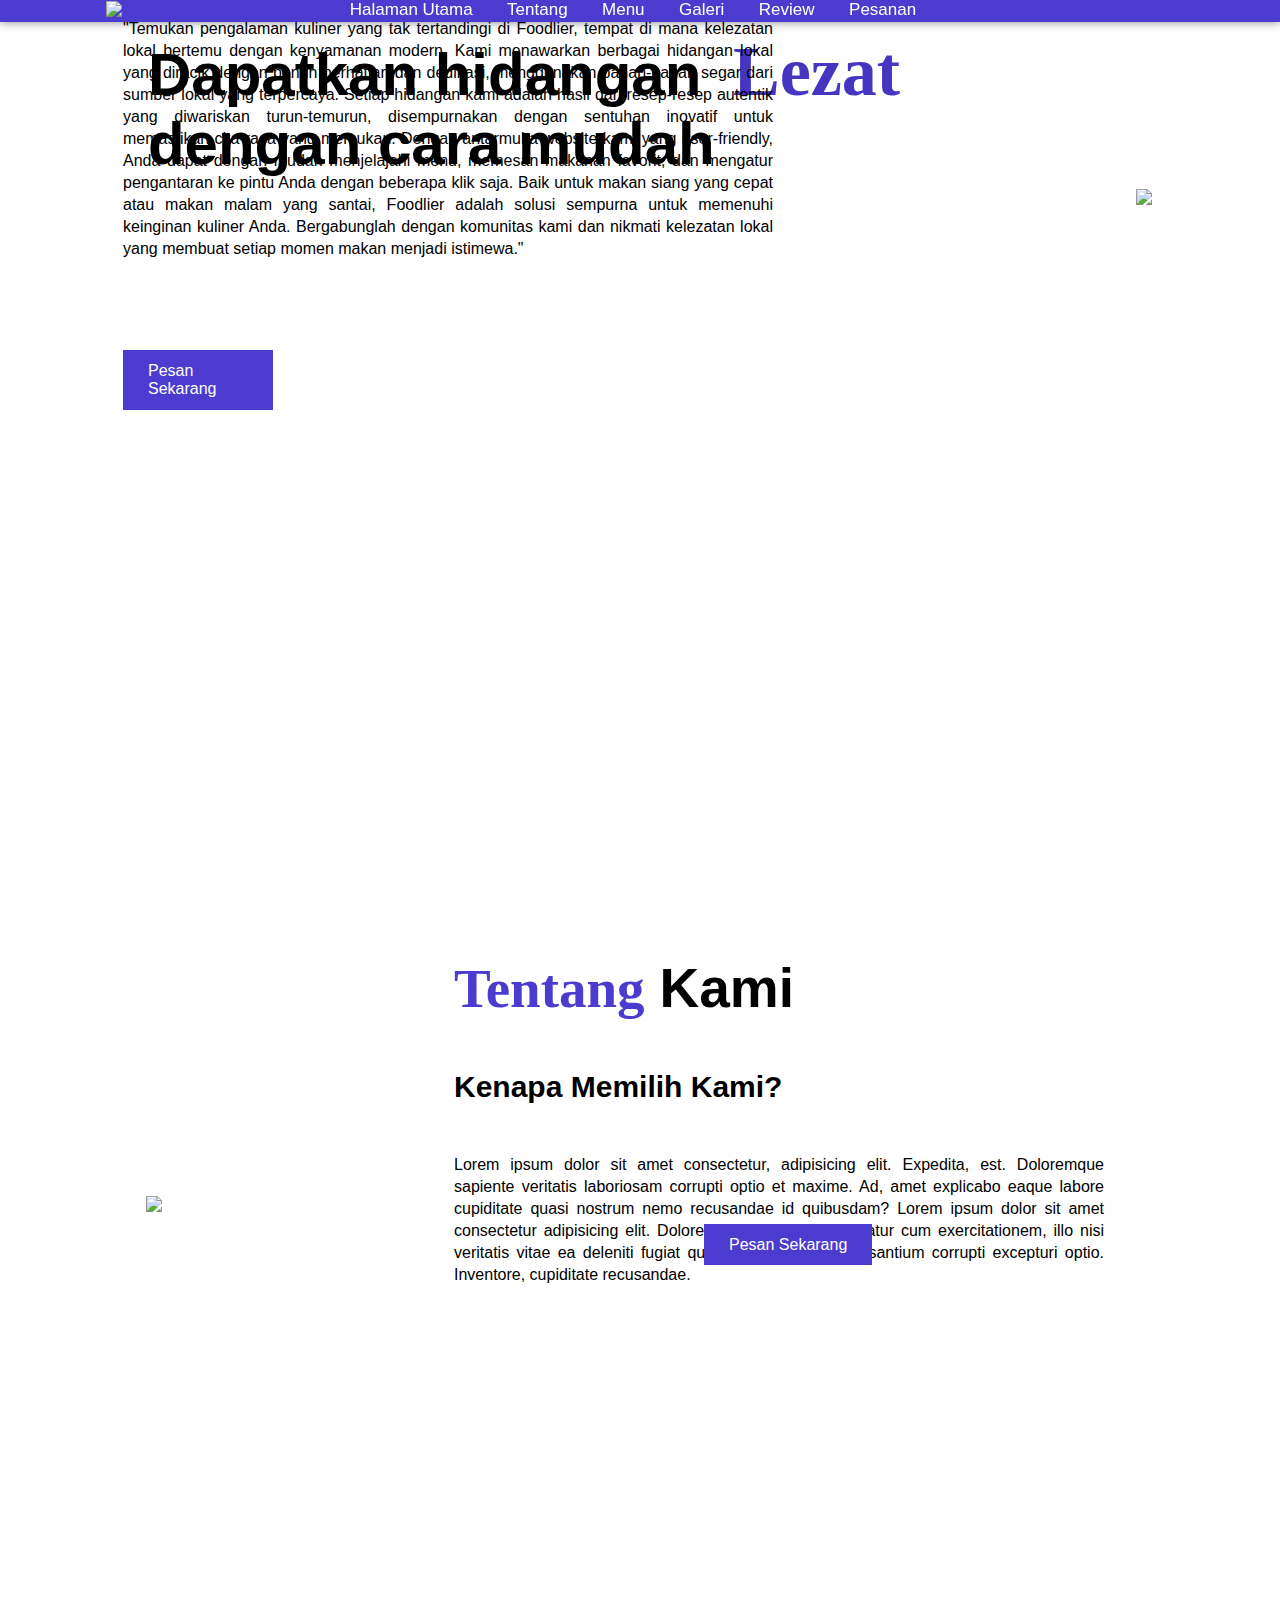
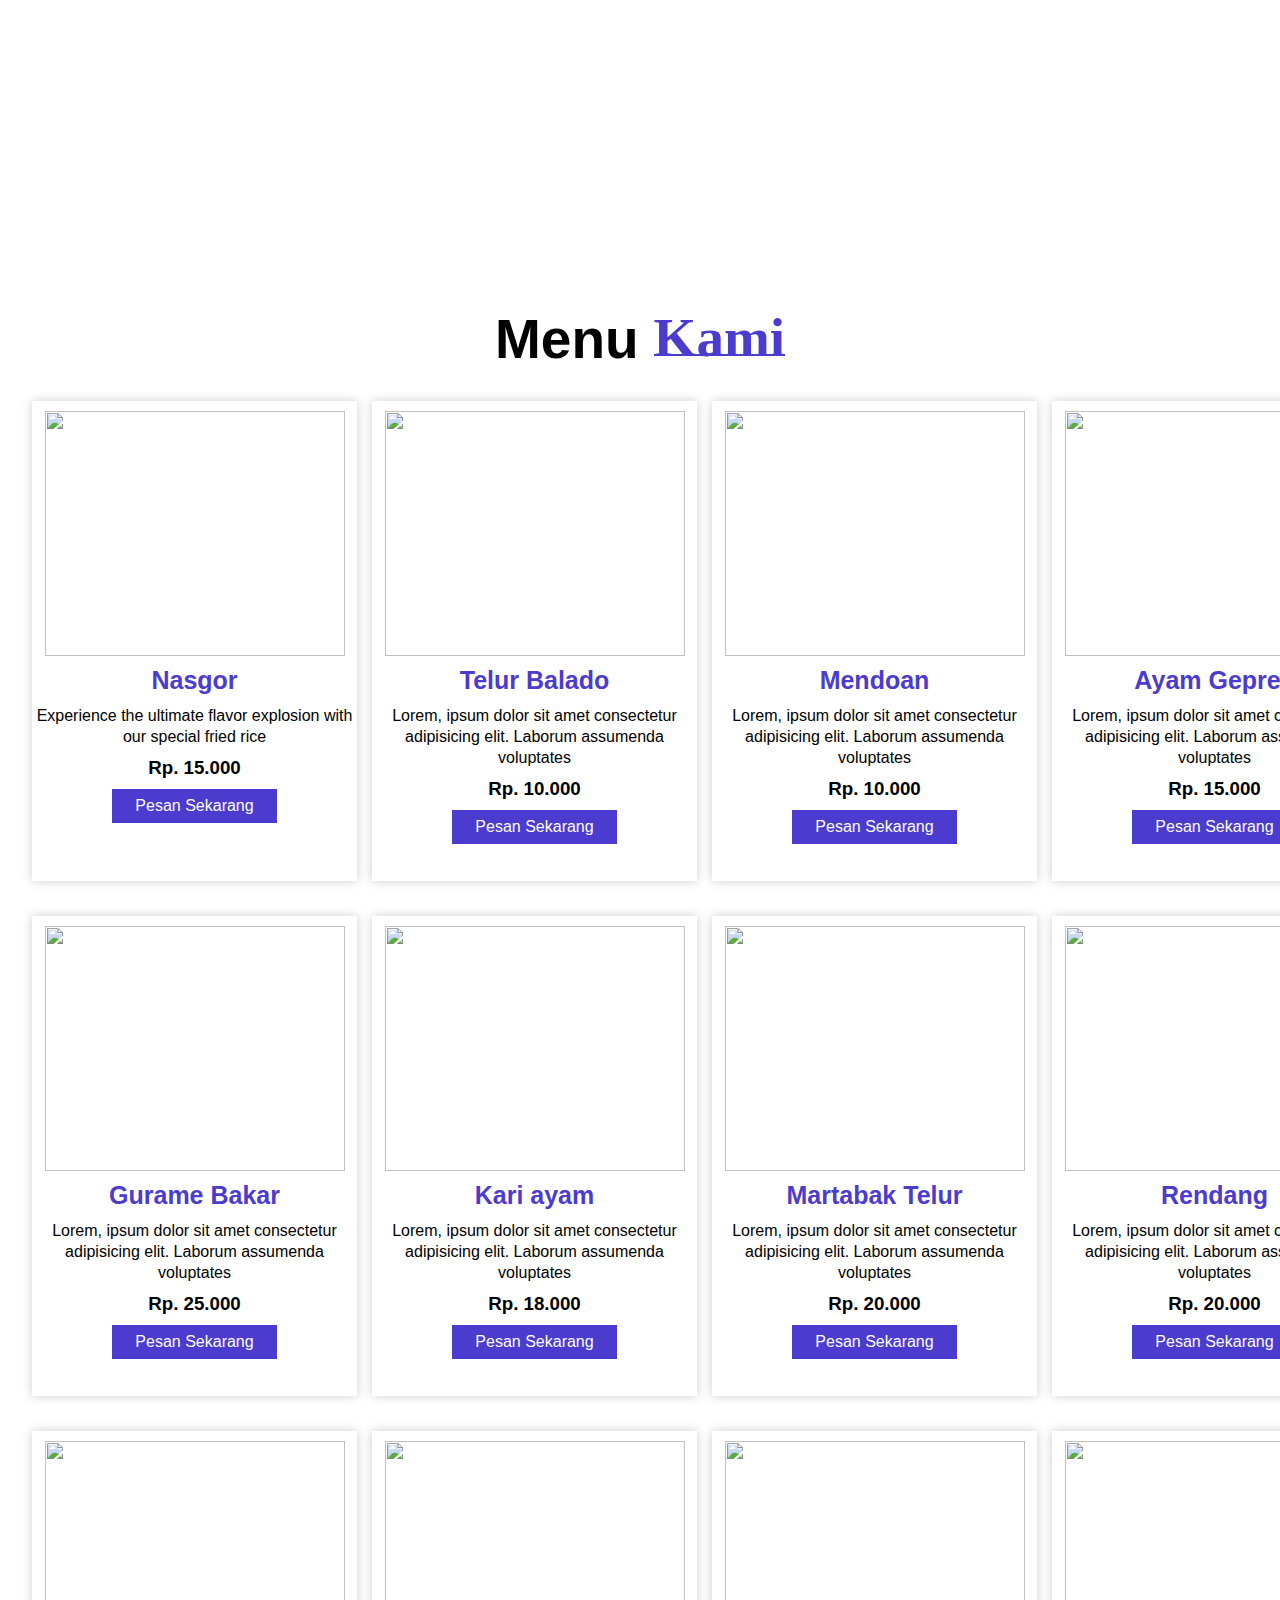
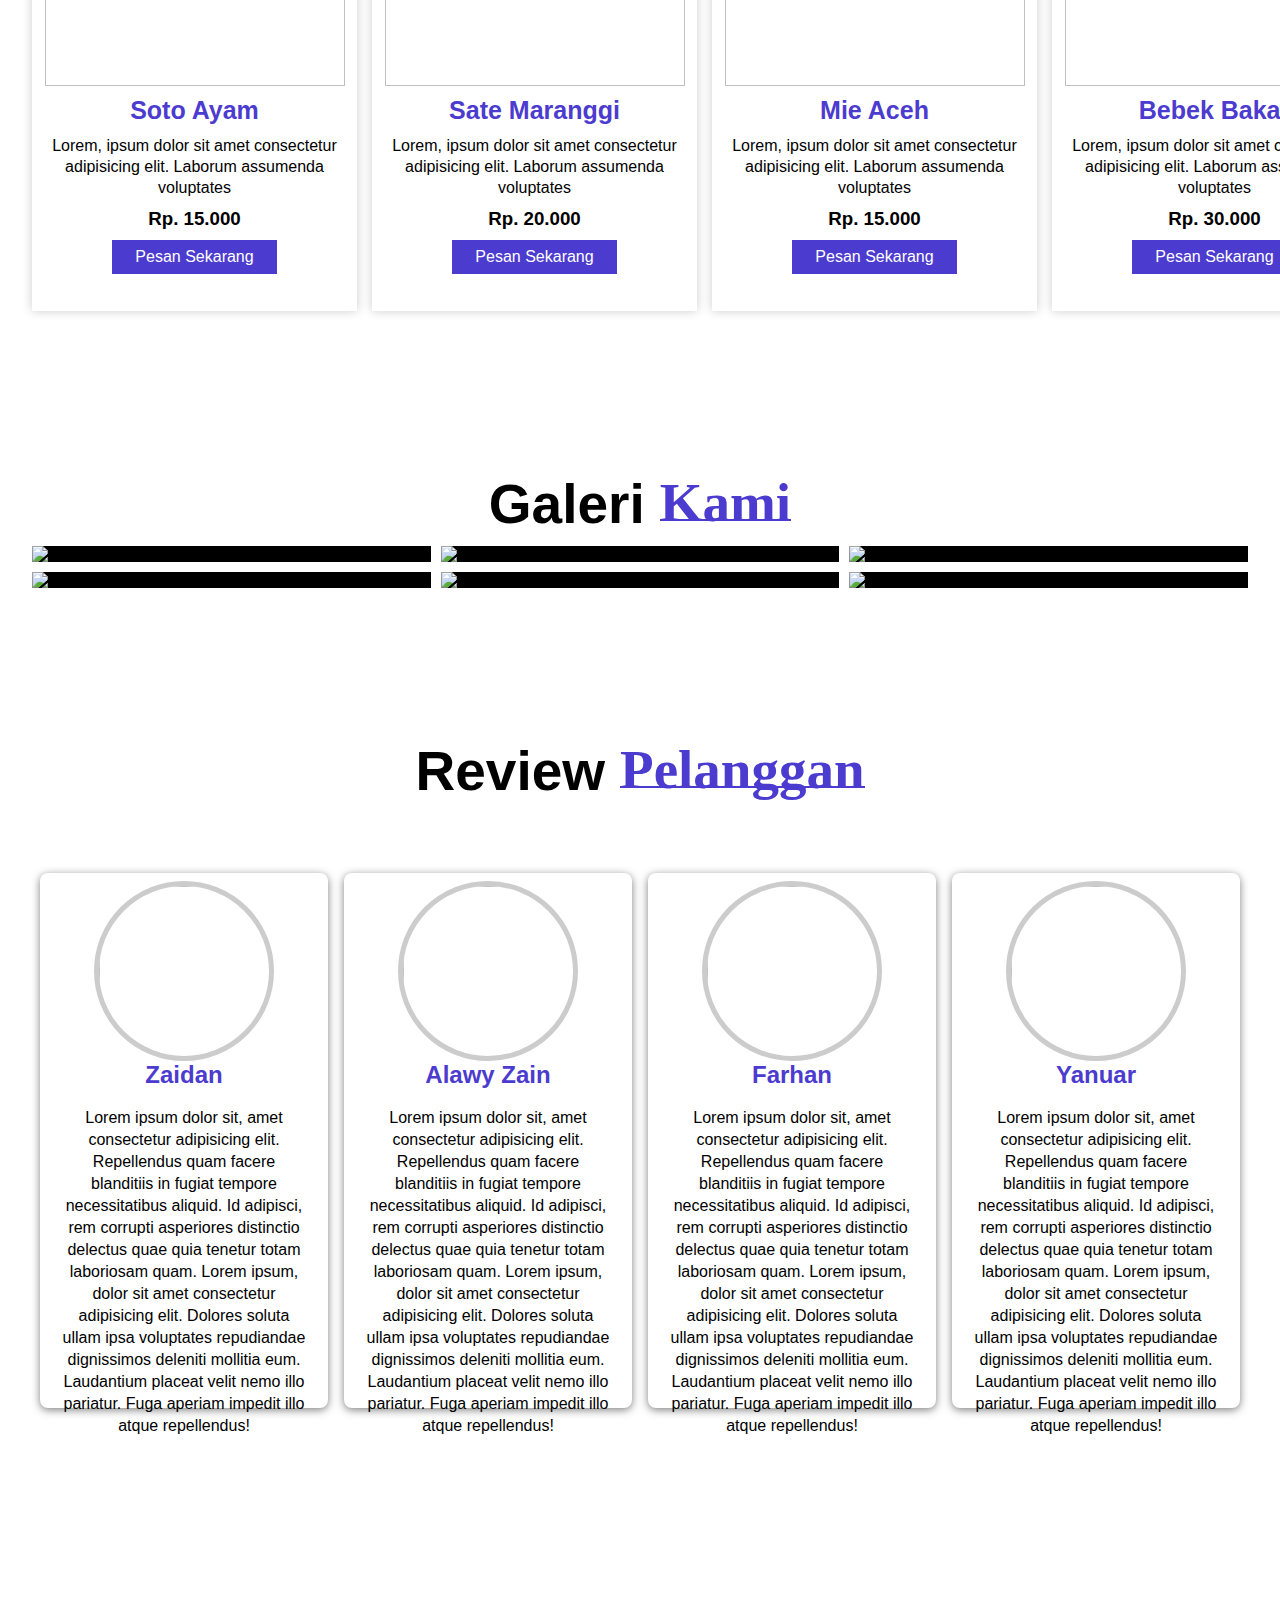
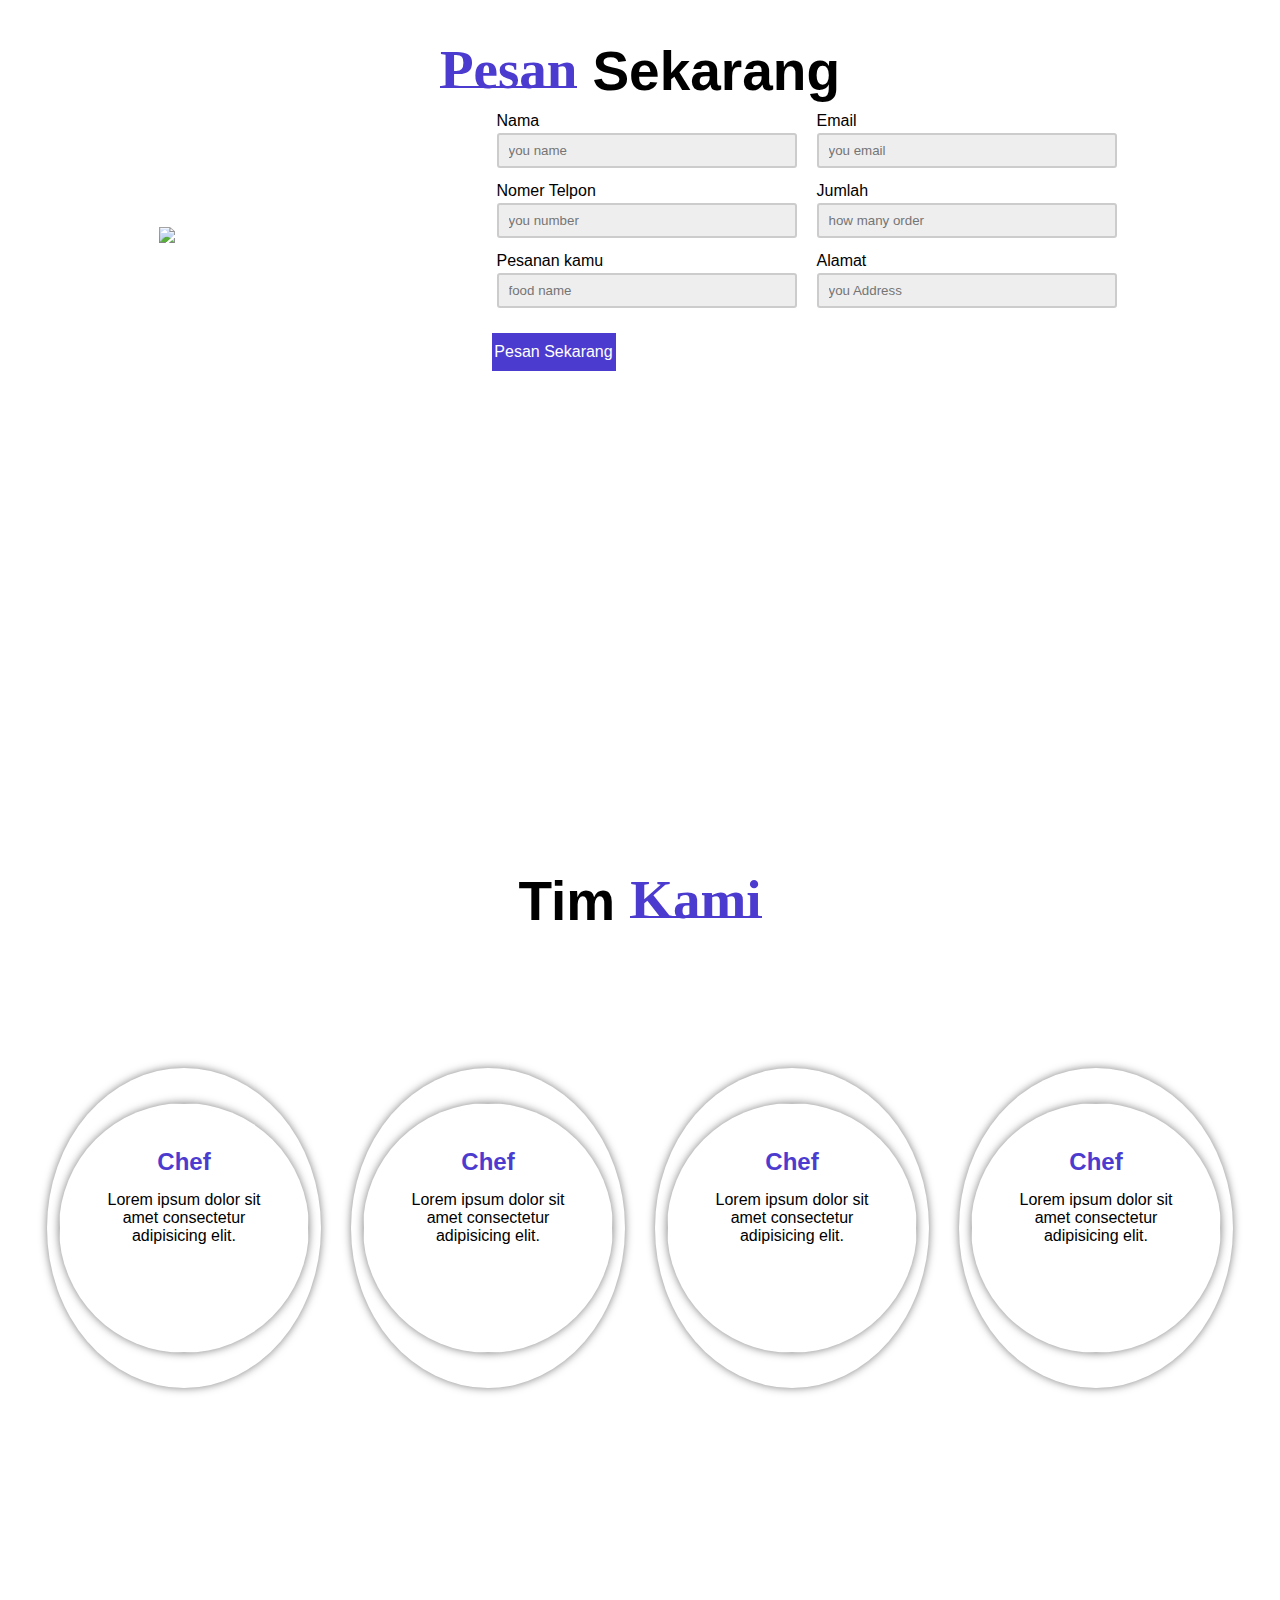
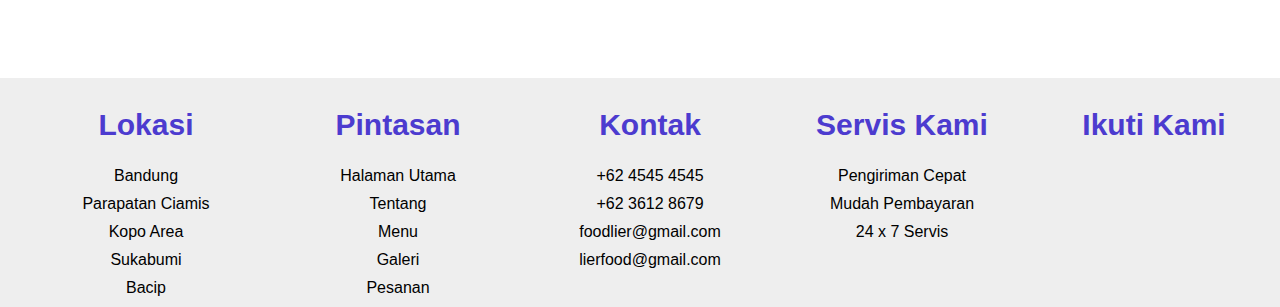
==== index.html @ bb73c59e "Update index.html" ====
<!DOCTYPE html>
<html lang="en">
<head>
    <meta charset="UTF-8">
    <meta http-equiv="X-UA-Compatible" content="IE=edge">
    <meta name="viewport" content="width=device-width, initial-scale=1.0">
    <title>Food Website</title>
    <link rel="stylesheet" href="style.css">
    <link rel="stylesheet" href="https://cdnjs.cloudflare.com/ajax/libs/font-awesome/6.1.1/css/all.min.css" integrity="sha512-KfkfwYDsLkIlwQp6LFnl8zNdLGxu9YAA1QvwINks4PhcElQSvqcyVLLD9aMhXd13uQjoXtEKNosOWaZqXgel0g==" crossorigin="anonymous" referrerpolicy="no-referrer" />
</head>
<body>

    <section id="Home">
        <nav>
            <div class="logo">
                <img src="image/logow.png">
            </div>

            <ul>
                <li><a href="#Home">Halaman Utama</a></li>
                <li><a href="#About">Tentang</a></li>
                <li><a href="#Menu">Menu</a></li>
                <li><a href="#Gallary">Galeri</a></li>
                <li><a href="#Review">Review</a></li>
                <li><a href="#Order">Pesanan</a></li>
            </ul>

            <div class="icon">
                <i class="fa-solid fa-magnifying-glass"></i>
                <i class="fa-solid fa-heart"></i>

                <a href="#">
                <i class="fa-solid fa-cart-shopping"></i>
                </a>
            </div>

        </nav>

        <div class="main">

            <div class="men_text">
                <h1>Dapatkan hidangan <span>Lezat</span><br>dengan cara mudah</h1>
            </div>

            <div class="main_image">
                <img src="image/gulai.png">
            </div>

        </div>

        <p>
            "Temukan pengalaman kuliner yang tak tertandingi di Foodlier, tempat di mana kelezatan lokal bertemu dengan kenyamanan modern. Kami menawarkan berbagai hidangan lokal yang diracik dengan penuh perhatian dan dedikasi, menggunakan bahan-bahan segar dari sumber lokal yang terpercaya. Setiap hidangan kami adalah hasil dari resep-resep autentik yang diwariskan turun-temurun, disempurnakan dengan sentuhan inovatif untuk memastikan cita rasa yang memukau. Dengan antarmuka website kami yang user-friendly, Anda dapat dengan mudah menjelajahi menu, memesan makanan favorit, dan mengatur pengantaran ke pintu Anda dengan beberapa klik saja. Baik untuk makan siang yang cepat atau makan malam yang santai, Foodlier adalah solusi sempurna untuk memenuhi keinginan kuliner Anda. Bergabunglah dengan komunitas kami dan nikmati kelezatan lokal yang membuat setiap momen makan menjadi istimewa."
        </p>

        <div class="main_btn">
            <a href="#Order">Pesan Sekarang</a>
            <i class="fa-solid fa-angle-right"></i>
        </div>

    </section>
    <br>
    <br>



    <!--About-->

    <div class="about" id="About">
        <div class="about_main">

            <div class="image">
                <img src="image/campurwow.png">
            </div>

            <div class="about_text">
                <h1><span>Tentang</span>Kami</h1>
                <h3>Kenapa Memilih Kami?</h3>
                <p>
                    Lorem ipsum dolor sit amet consectetur, adipisicing elit. Expedita, est. Doloremque 
                    sapiente veritatis laboriosam corrupti optio et maxime. Ad, amet explicabo eaque labore 
                    cupiditate quasi nostrum nemo recusandae id quibusdam? Lorem ipsum dolor sit amet 
                    consectetur adipisicing elit. Doloremque ab, dolores pariatur cum exercitationem, illo nisi 
                    veritatis vitae ea deleniti fugiat quisquam tempora, accusantium corrupti excepturi optio. 
                    Inventore, cupiditate recusandae.
                </p>
            </div>

        </div>

        <a href="#Order" class="about_btn">Pesan Sekarang</a>

    </div>



    <!--Menu-->

    <div class="menu" id="Menu">
        <h1>Menu<span>Kami</span></h1>

        <div class="menu_box">
            <div class="menu_card">

                <div class="menu_image">
                    <img src="image/nasgowr.jpg">
                </div>

                <div class="small_card">
                    <i class="fa-solid fa-heart"></i>
                </div>

                <div class="menu_info">
                    <h2>Nasgor</h2>
                    <p>
                        Experience the ultimate flavor explosion with our special fried rice 
                    </p>
                    <h3>Rp. 15.000</h3>
                    <div class="menu_icon">
                        <i class="fa-solid fa-star"></i>
                        <i class="fa-solid fa-star"></i>
                        <i class="fa-solid fa-star"></i>
                        <i class="fa-solid fa-star"></i>
                        <i class="fa-solid fa-star-half-stroke"></i>
                    </div>
                    <a href="#Order" class="menu_btn">Pesan Sekarang</a>
                </div>

            </div> 
            
            <div class="menu_card">

                <div class="menu_image">
                    <img src="image/telurbalado.jpg">
                </div>

                <div class="small_card">
                    <i class="fa-solid fa-heart"></i>
                </div>

                <div class="menu_info">
                    <h2>Telur Balado</h2>
                    <p>
                        Lorem, ipsum dolor sit amet consectetur adipisicing elit. Laborum assumenda voluptates
                    </p>
                    <h3>Rp. 10.000</h3>
                    <div class="menu_icon">
                        <i class="fa-solid fa-star"></i>
                        <i class="fa-solid fa-star"></i>
                        <i class="fa-solid fa-star"></i>
                        <i class="fa-solid fa-star"></i>
                        <i class="fa-solid fa-star-half-stroke"></i>
                    </div>
                    <a href="#Order" class="menu_btn">Pesan Sekarang</a>
                </div>

            </div> 

            <div class="menu_card">

                <div class="menu_image">
                    <img src="image/tempemendoan.jpg">
                </div>

                <div class="small_card">
                    <i class="fa-solid fa-heart"></i>
                </div>

                <div class="menu_info">
                    <h2>Mendoan</h2>
                    <p>
                        Lorem, ipsum dolor sit amet consectetur adipisicing elit. Laborum assumenda voluptates
                    </p>
                    <h3>Rp. 10.000</h3>
                    <div class="menu_icon">
                        <i class="fa-solid fa-star"></i>
                        <i class="fa-solid fa-star"></i>
                        <i class="fa-solid fa-star"></i>
                        <i class="fa-solid fa-star"></i>
                        <i class="fa-solid fa-star-half-stroke"></i>
                    </div>
                    <a href="#Order" class="menu_btn">Pesan Sekarang</a>
                </div>

            </div> 

            <div class="menu_card">

                <div class="menu_image">
                    <img src="image/ayamgeprek.jpg">
                </div>

                <div class="small_card">
                    <i class="fa-solid fa-heart"></i>
                </div>

                <div class="menu_info">
                    <h2>Ayam Geprek</h2>
                    <p>
                        Lorem, ipsum dolor sit amet consectetur adipisicing elit. Laborum assumenda voluptates
                    </p>
                    <h3>Rp. 15.000</h3>
                    <div class="menu_icon">
                        <i class="fa-solid fa-star"></i>
                        <i class="fa-solid fa-star"></i>
                        <i class="fa-solid fa-star"></i>
                        <i class="fa-solid fa-star"></i>
                        <i class="fa-solid fa-star-half-stroke"></i>
                    </div>
                    <a href="#Order" class="menu_btn">Pesan Sekarang</a>
                </div>

            </div> 

            <div class="menu_card">

                <div class="menu_image">
                    <img src="image/guramebakar.jpg">
                </div>

                <div class="small_card">
                    <i class="fa-solid fa-heart"></i>
                </div>

                <div class="menu_info">
                    <h2>Gurame Bakar</h2>
                    <p>
                        Lorem, ipsum dolor sit amet consectetur adipisicing elit. Laborum assumenda voluptates
                    </p>
                    <h3>Rp. 25.000</h3>
                    <div class="menu_icon">
                        <i class="fa-solid fa-star"></i>
                        <i class="fa-solid fa-star"></i>
                        <i class="fa-solid fa-star"></i>
                        <i class="fa-solid fa-star"></i>
                        <i class="fa-solid fa-star-half-stroke"></i>
                    </div>
                    <a href="#Order" class="menu_btn">Pesan Sekarang</a>
                </div>

            </div> 

            <div class="menu_card">

                <div class="menu_image">
                    <img src="image/kariayam.jpg">
                </div>

                <div class="small_card">
                    <i class="fa-solid fa-heart"></i>
                </div>

                <div class="menu_info">
                    <h2>Kari ayam</h2>
                    <p>
                        Lorem, ipsum dolor sit amet consectetur adipisicing elit. Laborum assumenda voluptates
                    </p>
                    <h3>Rp. 18.000</h3>
                    <div class="menu_icon">
                        <i class="fa-solid fa-star"></i>
                        <i class="fa-solid fa-star"></i>
                        <i class="fa-solid fa-star"></i>
                        <i class="fa-solid fa-star"></i>
                        <i class="fa-solid fa-star-half-stroke"></i>
                    </div>
                    <a href="#Order" class="menu_btn">Pesan Sekarang</a>
                </div>

            </div> 

            <div class="menu_card">

                <div class="menu_image">
                    <img src="image/martabaktelur.jpg">
                </div>

                <div class="small_card">
                    <i class="fa-solid fa-heart"></i>
                </div>

                <div class="menu_info">
                    <h2>Martabak Telur</h2>
                    <p>
                        Lorem, ipsum dolor sit amet consectetur adipisicing elit. Laborum assumenda voluptates
                    </p>
                    <h3>Rp. 20.000</h3>
                    <div class="menu_icon">
                        <i class="fa-solid fa-star"></i>
                        <i class="fa-solid fa-star"></i>
                        <i class="fa-solid fa-star"></i>
                        <i class="fa-solid fa-star"></i>
                        <i class="fa-solid fa-star-half-stroke"></i>
                    </div>
                    <a href="#Order" class="menu_btn">Pesan Sekarang</a>
                </div>

            </div> 

            <div class="menu_card">

                <div class="menu_image">
                    <img src="image/rendang.jpg">
                </div>

                <div class="small_card">
                    <i class="fa-solid fa-heart"></i>
                </div>

                <div class="menu_info">
                    <h2>Rendang</h2>
                    <p>
                        Lorem, ipsum dolor sit amet consectetur adipisicing elit. Laborum assumenda voluptates
                    </p>
                    <h3>Rp. 20.000</h3>
                    <div class="menu_icon">
                        <i class="fa-solid fa-star"></i>
                        <i class="fa-solid fa-star"></i>
                        <i class="fa-solid fa-star"></i>
                        <i class="fa-solid fa-star"></i>
                        <i class="fa-solid fa-star-half-stroke"></i>
                    </div>
                    <a href="#Order" class="menu_btn">Pesan Sekarang</a>
                </div>

            </div> 

            <div class="menu_card">

                <div class="menu_image">
                    <img src="image/soto ayam.jpg">
                </div>

                <div class="small_card">
                    <i class="fa-solid fa-heart"></i>
                </div>

                <div class="menu_info">
                    <h2>Soto Ayam</h2>
                    <p>
                        Lorem, ipsum dolor sit amet consectetur adipisicing elit. Laborum assumenda voluptates
                    </p>
                    <h3>Rp. 15.000</h3>
                    <div class="menu_icon">
                        <i class="fa-solid fa-star"></i>
                        <i class="fa-solid fa-star"></i>
                        <i class="fa-solid fa-star"></i>
                        <i class="fa-solid fa-star"></i>
                        <i class="fa-solid fa-star-half-stroke"></i>
                    </div>
                    <a href="#Order" class="menu_btn">Pesan Sekarang</a>
                </div>

            </div> 

            <div class="menu_card">

                <div class="menu_image">
                    <img src="image/sate.jpg">
                </div>

                <div class="small_card">
                    <i class="fa-solid fa-heart"></i>
                </div>

                <div class="menu_info">
                    <h2>Sate Maranggi</h2>
                    <p>
                        Lorem, ipsum dolor sit amet consectetur adipisicing elit. Laborum assumenda voluptates
                    </p>
                    <h3>Rp. 20.000</h3>
                    <div class="menu_icon">
                        <i class="fa-solid fa-star"></i>
                        <i class="fa-solid fa-star"></i>
                        <i class="fa-solid fa-star"></i>
                        <i class="fa-solid fa-star"></i>
                        <i class="fa-solid fa-star-half-stroke"></i>
                    </div>
                    <a href="#Order" class="menu_btn">Pesan Sekarang</a>
                </div>

            </div> 

            <div class="menu_card">

                <div class="menu_image">
                    <img src="image/mie aceh.jpg">
                </div>

                <div class="small_card">
                    <i class="fa-solid fa-heart"></i>
                </div>

                <div class="menu_info">
                    <h2>Mie Aceh</h2>
                    <p>
                        Lorem, ipsum dolor sit amet consectetur adipisicing elit. Laborum assumenda voluptates
                    </p>
                    <h3>Rp. 15.000</h3>
                    <div class="menu_icon">
                        <i class="fa-solid fa-star"></i>
                        <i class="fa-solid fa-star"></i>
                        <i class="fa-solid fa-star"></i>
                        <i class="fa-solid fa-star"></i>
                        <i class="fa-solid fa-star-half-stroke"></i>
                    </div>
                    <a href="#Order" class="menu_btn">Pesan Sekarang</a>
                </div>

            </div> 

            <div class="menu_card">

                <div class="menu_image">
                    <img src="image/bebek.jpg">
                </div>

                <div class="small_card">
                    <i class="fa-solid fa-heart"></i>
                </div>

                <div class="menu_info">
                    <h2>Bebek Bakar</h2>
                    <p>
                        Lorem, ipsum dolor sit amet consectetur adipisicing elit. Laborum assumenda voluptates
                    </p>
                    <h3>Rp. 30.000</h3>
                    <div class="menu_icon">
                        <i class="fa-solid fa-star"></i>
                        <i class="fa-solid fa-star"></i>
                        <i class="fa-solid fa-star"></i>
                        <i class="fa-solid fa-star"></i>
                        <i class="fa-solid fa-star-half-stroke"></i>
                    </div>
                    <a href="#Order" class="menu_btn">Pesan Sekarang</a>
                </div>

            </div> 
            
        </div>

    </div>




    <!--Gallary-->

    <div class="gallary" id="Gallary">
        <h1>Galeri<span>Kami</span></h1>

        <div class="gallary_image_box">
            <div class="gallary_image">
                <img src="image/bobai.jpg">

                <h3>Boba</h3>
                <p>
                    Lorem ipsum dolor sit amet consectetur, adipisicing elit. Commodi sint eveniet laboriosam 
                </p>
                <a href="#Order" class="gallary_btn">Pesan Sekarang</a>
            </div>

            <div class="gallary_image">
                <img src="image/campur.jpg">

                <h3>Es campur</h3>
                <p>
                    Lorem ipsum dolor sit amet consectetur, adipisicing elit. Commodi sint eveniet laboriosam 
                </p>
                <a href="#Order" class="gallary_btn">Pesan Sekarang</a>
            </div>

            <div class="gallary_image">
                <img src="image/teh.jpg">

                <h3>Es Teh</h3>
                <p>
                    Lorem ipsum dolor sit amet consectetur, adipisicing elit. Commodi sint eveniet laboriosam 
                </p>
                <a href="#Order" class="gallary_btn">Pesan Sekarang</a>
            </div>

            <div class="gallary_image">
                <img src="image/teh t.jpg">

                <h3>Teh Tarik</h3>
                <p>
                    Lorem ipsum dolor sit amet consectetur, adipisicing elit. Commodi sint eveniet laboriosam 
                </p>
                <a href="#Order" class="gallary_btn">Pesan Sekarang</a>
            </div>

            <div class="gallary_image">
                <img src="image/jus-alpu.jpg">

                <h3>Jus Alpukat</h3>
                <p>
                    Lorem ipsum dolor sit amet consectetur, adipisicing elit. Commodi sint eveniet laboriosam 
                </p>
                <a href="#Order" class="gallary_btn">Pesan Sekarang</a>
            </div>

            <div class="gallary_image">
                <img src="image/kuwut m.jpg">

                <h3>Kuwut Melon</h3>
                <p>
                    Lorem ipsum dolor sit amet consectetur, adipisicing elit. Commodi sint eveniet laboriosam 
                </p>
                <a href="#Order" class="gallary_btn"> Pesan Sekarang</a>
            </div>

        </div>

    </div>




    <!--Review-->

    <div class="review" id="Review">
        <h1>Review<span>Pelanggan</span></h1>

        <div class="review_box">
            <div class="review_card">

                <div class="review_profile">
                    <img src="image/zaidan.png">
                </div>

                <div class="review_text">
                    <h2 class="name">Zaidan</h2>

                    <div class="review_icon">
                        <i class="fa-solid fa-star"></i>
                        <i class="fa-solid fa-star"></i>
                        <i class="fa-solid fa-star"></i>
                        <i class="fa-solid fa-star"></i>
                        <i class="fa-solid fa-star-half-stroke"></i>
                    </div>

                    <div class="review_social">
                        <i class="fa-brands fa-facebook-f"></i>
                        <i class="fa-brands fa-instagram"></i>
                        <i class="fa-brands fa-twitter"></i>
                        <i class="fa-brands fa-linkedin-in"></i>
                    </div>

                    <p>
                        Lorem ipsum dolor sit, amet consectetur adipisicing elit. Repellendus quam facere 
                        blanditiis in fugiat tempore necessitatibus aliquid. Id adipisci, rem corrupti 
                        asperiores distinctio delectus quae quia tenetur totam laboriosam quam. Lorem ipsum, 
                        dolor sit amet consectetur adipisicing elit. Dolores soluta ullam ipsa voluptates 
                        repudiandae dignissimos deleniti mollitia eum. Laudantium placeat velit nemo illo 
                        pariatur. Fuga aperiam impedit illo atque repellendus!
                    </p>

                </div>

            </div>

            <div class="review_card">

                <div class="review_profile">
                    <img src="image/zain.png">
                </div>

                <div class="review_text">
                    <h2 class="name">Alawy Zain</h2>

                    <div class="review_icon">
                        <i class="fa-solid fa-star"></i>
                        <i class="fa-solid fa-star"></i>
                        <i class="fa-solid fa-star"></i>
                        <i class="fa-solid fa-star"></i>
                        <i class="fa-solid fa-star-half-stroke"></i>
                    </div>

                    <div class="review_social">
                        <i class="fa-brands fa-facebook-f"></i>
                        <i class="fa-brands fa-instagram"></i>
                        <i class="fa-brands fa-twitter"></i>
                        <i class="fa-brands fa-linkedin-in"></i>
                    </div>

                    <p>
                        Lorem ipsum dolor sit, amet consectetur adipisicing elit. Repellendus quam facere 
                        blanditiis in fugiat tempore necessitatibus aliquid. Id adipisci, rem corrupti 
                        asperiores distinctio delectus quae quia tenetur totam laboriosam quam. Lorem ipsum, 
                        dolor sit amet consectetur adipisicing elit. Dolores soluta ullam ipsa voluptates 
                        repudiandae dignissimos deleniti mollitia eum. Laudantium placeat velit nemo illo 
                        pariatur. Fuga aperiam impedit illo atque repellendus!
                    </p>

                </div>

            </div>

            <div class="review_card">

                <div class="review_profile">
                    <img src="image/farhan.png">
                </div>

                <div class="review_text">
                    <h2 class="name">Farhan</h2>

                    <div class="review_icon">
                        <i class="fa-solid fa-star"></i>
                        <i class="fa-solid fa-star"></i>
                        <i class="fa-solid fa-star"></i>
                        <i class="fa-solid fa-star"></i>
                        <i class="fa-solid fa-star-half-stroke"></i>
                    </div>

                    <div class="review_social">
                        <i class="fa-brands fa-facebook-f"></i>
                        <i class="fa-brands fa-instagram"></i>
                        <i class="fa-brands fa-twitter"></i>
                        <i class="fa-brands fa-linkedin-in"></i>
                    </div>

                    <p>
                        Lorem ipsum dolor sit, amet consectetur adipisicing elit. Repellendus quam facere 
                        blanditiis in fugiat tempore necessitatibus aliquid. Id adipisci, rem corrupti 
                        asperiores distinctio delectus quae quia tenetur totam laboriosam quam. Lorem ipsum, 
                        dolor sit amet consectetur adipisicing elit. Dolores soluta ullam ipsa voluptates 
                        repudiandae dignissimos deleniti mollitia eum. Laudantium placeat velit nemo illo 
                        pariatur. Fuga aperiam impedit illo atque repellendus!
                    </p>

                </div>

            </div>

            <div class="review_card">

                <div class="review_profile">
                    <img src="image/bayu.jpeg">
                </div>

                <div class="review_text">
                    <h2 class="name">Yanuar</h2>

                    <div class="review_icon">
                        <i class="fa-solid fa-star"></i>
                        <i class="fa-solid fa-star"></i>
                        <i class="fa-solid fa-star"></i>
                        <i class="fa-solid fa-star"></i>
                        <i class="fa-solid fa-star-half-stroke"></i>
                    </div>

                    <div class="review_social">
                        <i class="fa-brands fa-facebook-f"></i>
                        <i class="fa-brands fa-instagram"></i>
                        <i class="fa-brands fa-twitter"></i>
                        <i class="fa-brands fa-linkedin-in"></i>
                    </div>

                    <p>
                        Lorem ipsum dolor sit, amet consectetur adipisicing elit. Repellendus quam facere 
                        blanditiis in fugiat tempore necessitatibus aliquid. Id adipisci, rem corrupti 
                        asperiores distinctio delectus quae quia tenetur totam laboriosam quam. Lorem ipsum, 
                        dolor sit amet consectetur adipisicing elit. Dolores soluta ullam ipsa voluptates 
                        repudiandae dignissimos deleniti mollitia eum. Laudantium placeat velit nemo illo 
                        pariatur. Fuga aperiam impedit illo atque repellendus!
                    </p>

                </div>

            </div>

        </div>

    </div>



    <!--Order-->

    <div class="order" id="Order">
        <h1><span>Pesan</span>Sekarang</h1>

        <div class="order_main">

            <div class="order_image">
                <img src="image/order_image.png">
            </div>

            <form action="#">

                <div class="input">
                    <p>Nama</p>
                    <input type="text" placeholder="you name">
                </div>

                <div class="input">
                    <p>Email</p>
                    <input type="email" placeholder="you email">
                </div>

                <div class="input">
                    <p>Nomer Telpon</p>
                    <input placeholder="you number">
                </div>

                <div class="input">
                    <p>Jumlah</p>
                    <input type="number" placeholder="how many order">
                </div>

                <div class="input">
                    <p>Pesanan kamu</p>
                    <input placeholder="food name">
                </div>

                <div class="input">
                    <p>Alamat</p>
                    <input placeholder="you Address">
                </div>

                <a href="#" class="order_btn">Pesan Sekarang</a>

            </form>

        </div>

    </div>



    <!--Team-->

    <div class="team">
        <h1>Tim<span>Kami</span></h1>

        <div class="team_box">
            <div class="profile">
                <img src="image/ganteng.jpeg">

                <div class="info">
                    <h2 class="name">Chef</h2>
                    <p class="bio">Lorem ipsum dolor sit amet consectetur adipisicing elit.</p>

                    <div class="team_icon">
                        <i class="fa-brands fa-facebook-f"></i>
                        <i class="fa-brands fa-twitter"></i>
                        <i class="fa-brands fa-instagram"></i>
                    </div>

                </div>

            </div>

            <div class="profile">
                <img src="image/chef-renata.jpg">

                <div class="info">
                    <h2 class="name">Chef</h2>
                    <p class="bio">Lorem ipsum dolor sit amet consectetur adipisicing elit.</p>

                    <div class="team_icon">
                        <i class="fa-brands fa-facebook-f"></i>
                        <i class="fa-brands fa-twitter"></i>
                        <i class="fa-brands fa-instagram"></i>
                    </div>

                </div>

            </div>

            <div class="profile">
                <img src="image/chef-juna.jpg">

                <div class="info">
                    <h2 class="name">Chef</h2>
                    <p class="bio">Lorem ipsum dolor sit amet consectetur adipisicing elit.</p>

                    <div class="team_icon">
                        <i class="fa-brands fa-facebook-f"></i>
                        <i class="fa-brands fa-twitter"></i>
                        <i class="fa-brands fa-instagram"></i>
                    </div>

                </div>

            </div>

            <div class="profile">
                <img src="image/chef-.jpg">

                <div class="info">
                    <h2 class="name">Chef</h2>
                    <p class="bio">Lorem ipsum dolor sit amet consectetur adipisicing elit.</p>

                    <div class="team_icon">
                        <i class="fa-brands fa-facebook-f"></i>
                        <i class="fa-brands fa-twitter"></i>
                        <i class="fa-brands fa-instagram"></i>
                    </div>

                </div>

            </div>

        </div>

    </div>



    <!--Footer-->

    <footer>
        <div class="footer_main">

            <div class="footer_tag">
                <h2>Lokasi</h2>
                <p>Bandung</p>
                <p>Parapatan Ciamis</p>
                <p>Kopo Area</p>
                <p>Sukabumi</p>
                <p>Bacip</p>
            </div>

            <div class="footer_tag">
                <h2>Pintasan</h2>
                <p>Halaman Utama</p>
                <p>Tentang</p>
                <p>Menu</p>
                <p>Galeri</p>
                <p>Pesanan</p>
            </div>

            <div class="footer_tag">
                <h2>Kontak</h2>
                <p>+62 4545 4545</p>
                <p>+62 3612 8679</p>
                <p>foodlier@gmail.com</p>
                <p>lierfood@gmail.com</p>
            </div>

            <div class="footer_tag">
                <h2>Servis Kami</h2>
                <p>Pengiriman Cepat</p>
                <p>Mudah Pembayaran</p>
                <p>24 x 7 Servis</p>
            </div>

            <div class="footer_tag">
                <h2>Ikuti Kami</h2>
                <i class="fa-brands fa-facebook-f"></i>
                <i class="fa-brands fa-twitter"></i>
                <i class="fa-brands fa-instagram"></i>
                <i class="fa-brands fa-linkedin-in"></i>
            </div>

        </div>

        

    </footer>



    
</body>
</html>
---- style.css ----
*{
    margin: 0;
    padding: 0;
    box-sizing: border-box;
    font-family: sans-serif;
}

html{
    scroll-behavior: smooth;
}

section{
    width: 100%;
    height: 100vh;
}

section nav{
    display: flex;
    justify-content: space-around;
    align-items: center;
    position: fixed;
    right: 0;
    left: 0;
    background: #4C3BCF;
    box-shadow: 0 0 10px rgba(0,0,0,0.5);
    z-index: 1000;
}

section nav .logo img{
    width: 100px;
    cursor: pointer;
    margin: 0px ;
    color: white;
}

section nav ul{
    list-style: none;
}

section nav ul li{
    display: inline-block;
    margin: 0 15px;
}

section nav ul li a{
    text-decoration: none;
    color: white;
    font-weight: 500;
    font-size: 17px;
    transition: 0.1s;
}

section nav ul li a::after{
    content: '';
    width: 0;
    height: 2px;
    background: #478CCF;
    display: block;
    transition: 0.2s linear;
}

section nav ul li a:hover::after{
    width: 100%;
    color: white;
}

section nav ul li a:hover{
    color: white;
}

section nav .icon i{
    font-size: 18px;
    color: white;
    margin: 0 5px;
    cursor: pointer;
    transition: 0.3s;
}

section nav .icon i:hover{
    color: white;
}

section .main{
    display: flex;
    align-items: center;
    justify-content: space-around;
    position: relative;
    top: 130px;
}

section .main .men_text h1{
    font-size: 60px;
    position: relative;
    top: -90px;
    left: 20px;
}

section .main .men_text h1 span{
    margin-left: 15px;
    color: #4535C1;
    font-family: mv boli;
    line-height: 22px;
    font-size: 70px;
}

section .main .main_image img{
    width: 500px;
    position: relative;
    left: 0px;
}

section p{
    width: 650px;
    text-align: justify;
    position: relative;
    left: 123px;
    bottom: 120px;
    line-height: 22px;
}

section .main_btn{
    background: #4C3BCF;
    position: relative;
    left: 123px;
    bottom: 30px;
    width: 150px;
    cursor: pointer;
    padding: 12px 25px;
}

section .main_btn a{
    color: white;
    margin-right: 5px;
    text-decoration: none;
}

section .main_btn i{
    color: white;
    transition: 0.3s;
}

section .main_btn:hover i{
    transform: translateX(7px);
}



/*About*/

.about{
    width: 100%;
    height: 100vh;
    padding: 70px 0;
}

.about .about_main{
    display: flex;
    align-items: center;
    justify-content: space-around;
}

.about .about_main .image img{
    width: 450px;
    position: relative;
    top: 60px;
}

.about .about_main .about_text h1 span{
    color: #4C3BCF;
    margin-right: 15px;
    font-family: mv boli;
}

.about .about_main .about_text h1{
    font-size: 55px;
    position: relative;
    bottom: 50px;
}

.about .about_main .about_text h3{
    font-size: 30px;
    margin: 0 0 50px 0;
}

.about .about_main .about_text p{
    width: 650px;
    text-align: justify;
    margin-right: 30px;
    line-height: 22px;
}

.about .about_btn{
    background: #4C3BCF;
    padding: 12px 25px;
    text-decoration: none;
    color: #fff;
    position: relative;
    left: 55%;
    bottom: 50px;
}



/*Menu*/

.menu{
    width: 100%;
    padding: 70px 0;
}

.menu h1{
    font-size: 55px;
    display: flex;
    align-items: center;
    justify-content: center;
    margin-bottom: 30px;
}

.menu h1 span{
    color: #4C3BCF;
    margin-left: 15px;
    font-family: mv boli;
}

.menu h1 span::after{
    content: '';
    width: 100%;
    height: 2px;
    background: #4C3BCF;
    display: block;
    position: relative;
    bottom: 15px;
}

.menu .menu_box{
    width: 95%;
    margin: 0 auto;
    display: grid;
    grid-template-columns: 1fr 1fr 1fr 1fr;
    grid-gap: 15px;
}

.menu .menu_box .menu_card{
    width: 325px;
    height: 480px;
    padding-top: 10px;
    margin-bottom: 20px;
    box-shadow: 0 0 10px rgba(0,0,0,0.2);
}

.menu .menu_box .menu_card .menu_image{
    width: 300px;
    height: 245px;
    margin: 0 auto;
    overflow: hidden;
}

.menu .menu_box .menu_card .menu_image img{
    width: 100%;
    height: 100%;
    object-fit: cover;
    object-position: center;
    transition: 0.3s;
}

.menu .menu_box .menu_card .menu_image:hover img{
    transform: scale(1.1);
}

.menu .menu_box .menu_card .small_card{
    width: 45px;
    height: 45px;
    float: right;
    position: relative;
    top: -240px;
    right: -8px;
    opacity: 0;
    border-radius: 7px;
    transition: 0.3s;
}

.menu .menu_box .menu_card:hover .small_card{
    position: relative;
    top: -240px;
    right: 20px;
    opacity: 1;
}

.menu .menu_box .menu_card .small_card i{
    font-size: 25px;
    display: flex;
    align-items: center;
    justify-content: center;
    line-height: 50px;
    color: #000;
    cursor: pointer;
    text-shadow: 0 0 6px #000;
    transition: 0.2s;
}

.menu .menu_box .menu_card .small_card i:hover{
    color: #4C3BCF;
}

.menu .menu_box .menu_card .menu_info h2{
    width: 60%;
    text-align: center;
    margin: 10px auto 10px auto;
    font-size: 25px;
    color: #4C3BCF;
}

.menu .menu_box .menu_card .menu_info p{
    text-align: center;
    margin-top: 8px;
    line-height: 21px;
}

.menu .menu_box .menu_card .menu_info h3{
    text-align: center;
    margin-top: 10px;
}

.menu .menu_box .menu_card .menu_info .menu_icon{
    color: #fac031;
    text-align: center;
    margin: 10px 0 10px 0;
}

.menu .menu_box .menu_card .menu_info .menu_btn{
    display: flex;
    align-items: center;
    justify-content: center;
    text-decoration: none;
    color: white;
    background: #4C3BCF;
    padding: 8px 10px;
    margin: 0 80px;
    transition: 0.3s;
}



/*Gallary*/

.gallary{
    width: 100%;
    padding: 70px 0;
}

.gallary h1{
    font-size: 55px;
    display: flex;
    align-items: center;
    justify-content: center;
}

.gallary h1 span{
    margin-left: 15px;
    color:  #4C3BCF;
    font-family: mv boli;
}

.gallary h1 span::after{
    content: '';
    width: 100%;
    height: 2px;
    background:  #4C3BCF;
    display: block;
    position: relative;
    bottom: 15px;
}

.gallary .gallary_image_box{
    width: 95%;
    margin: 10px auto;
    display: grid;
    grid-template-columns: 1fr 1fr 1fr;
    grid-gap: 10px;
}

.gallary .gallary_image_box .gallary_image{
    display: flex;
    align-items: center;
    justify-content: center;
    background: black;
}

.gallary .gallary_image_box .gallary_image img{
    width: 100%;
    transition: .3s;
}

.gallary .gallary_image_box .gallary_image:hover img{
    opacity: 0.4;
}

.gallary .gallary_image_box .gallary_image h3{
    position: absolute;
    font-size: 35px;
    margin-bottom: 130px;
    color:  white;
    font-family: polo;
    z-index: 5;
    opacity: 0;
    transition: 0.3s;
}

.gallary .gallary_image_box .gallary_image:hover h3{
    opacity: 1;
}

.gallary .gallary_image_box .gallary_image p{
    position: absolute;
    width: 400px;
    margin-top: 30px;
    text-align: center;
    color: white;
    line-height: 22px;
    opacity: 0;
    z-index: 5;
    transition: 0.3s;
}

.gallary .gallary_image_box .gallary_image:hover p{
    opacity: 1;
}

.gallary .gallary_image_box .gallary_image .gallary_btn{
    position: absolute;
    margin-top: 180px;
    color: white;
    background:  #4C3BCF;
    padding: 7px 25px;
    text-decoration: none;
    opacity: 0;
    transform: translateY(45px);
    z-index: 5;
    transition: 0.3s;
}

.gallary .gallary_image_box .gallary_image:hover .gallary_btn{
    opacity: 1;
    transform: translateY(0);
}



/*Review*/

.review{
    width: 100%;
    height: 100vh;
    padding: 70px 0;
}

.review h1{
    font-size: 55px;
    display: flex;
    align-items: center;
    justify-content: center;
}

.review h1 span{
    margin-left: 15px;
    color:  #4C3BCF;
    font-family: mv boli;
}

.review h1 span::after{
    content: '';
    width: 100%;
    height: 2px;
    background:  #4C3BCF;
    position: relative;
    bottom: 15px;
    display: block;
}

.review .review_box{
    width: 95%;
    margin: 70px auto;
    display: flex;
}

.review .review_box .review_card{
    width: 350px;
    height: 535px;
    box-shadow: 0 2px 8px rgba(0,0,0,0.5);
    border-radius: 8px;
    padding: 8px 20px;
    margin: 0 8px;
}

.review .review_box .review_card .review_profile{
    display: flex;
    align-items: center;
    justify-content: center;
    position: relative;
    transition: 0.3s;
}

.review .review_box .review_card:hover .review_profile{
    transform: translateY(-60px);
}

.review .review_box .review_card .review_profile img{
    width: 180px;
    height: 180px;
    object-fit: cover;
    object-position: center;
    border-radius: 50%;
    border: 5px solid #cccccc;
}

.review .review_box .review_card .review_text{
    text-align: center;
}

.review .review_box .review_card .review_text .name{
    color: #4C3BCF;
    transition: 0.3s;
}

.review .review_box .review_card:hover .review_text .name{
    transform: translateY(-50px);
}

.review .review_box .review_card .review_text .review_icon{
    color: #fac031;
    transition: 0.3s;
}

.review .review_box .review_card:hover .review_text .review_icon{
    transform: translateY(-30px);
}

.review .review_box .review_card .review_text .review_social i{
    margin: 5px 1px;
    font-size: 15px;
    opacity: 0;
    cursor: pointer;
    transition: 0.3s;
}

.review .review_box .review_card:hover .review_text .review_social i{
    opacity: 1;
    transform: translateY(-8px);
}

.review .review_box .review_card .review_text p{
    text-align: center;
    line-height: 22px;
    transition: 0.3s;
}

.review .review_box .review_card:hover .review_text p{
    margin-top: 5px;
}



/*Order*/

.order{
    width: 100%;
    height: 100vh;
    padding: 70px 0;
    background-image: url(image/bg2.jpg);
    background-size: cover;
    background-position: center;
}

.order h1{
    display: flex;
    align-items: center;
    justify-content: center;
    color: #000;
    font-size: 55px;
}

.order h1 span{
    color: #4C3BCF;
    margin-right: 15px;
    font-family: mv boli;
}

.order h1 span::after{
    content: '';
    width: 100%;
    height: 2px;
    background: #4C3BCF;
    display: block;
    position: relative;
    bottom: 15px;
}

.order .order_main{
    display: flex;
    align-items: center;
    justify-content: space-around;
}

.order .order_main .order_image img{
    width: 600px;
}

.order .order_main form{
    display: grid;
    grid-template-columns: 1fr 1fr;
    grid-gap: 0 10px;
}

.order .order_main form .input p{
    line-height: 25px;
}

.order .order_main form .input{
    margin: 5px;
}

.order .order_main form .input input{
    width: 300px;
    height: 35px;
    padding: 0 10px;
    border: 2px solid #cccccc;
    background: #eeeeee;
    outline: none;
    border-radius: 3px;
}

.order .order_main form .input input:focus{
    border: 2px solid #4C3BCF;
}

.order .order_main form .order_btn{
    padding: 10px 0;
    background: #4C3BCF;
    color: white;
    width: 40%;
    text-align: center;
    margin-top: 20px;
    text-decoration: none;
}




/*Team*/

.team{
    width: 100%;
    height: 90vh;
    background-image: url(image/bg1.jpg);
    background-size: cover;
    background-position: center;
}

.team h1{
    display: flex;
    align-items: center;
    justify-content: center;
    font-size: 55px;
    margin-bottom: 30px;
}

.team h1 span{
    color: #4C3BCF;
    margin-left: 15px;
    font-family: mv boli;
}

.team h1 span::after{
    content: '';
    width: 100%;
    height: 2px;
    background: #4C3BCF;
    display: block;
    position: relative;
    bottom: 15px;
}

.team .team_box{
    width: 95%;
    margin: 0 auto;
    display: flex;
    align-items: center;
    justify-content: center;
    position: relative;
    top: 13%;
}

.team .team_box .profile{
    width: 320px;
    height: 320px;
    border-radius: 50%;
    margin: 0 15px;
    display: flex;
    align-items: center;
    justify-content: center;
    position: relative;
    box-shadow: 0 0 8px rgba(0,0,0,0.5);
    transition: 0.4s;
}

.team .team_box .profile:hover{
    border-radius: 20px;
    height: 320px;
}

.team .team_box .profile img{
    width: 250px;
    height: 250px;
    object-fit: cover;
    object-position: center;
    border-radius: 50%;
    cursor: pointer;
    box-shadow: 0 0 8px rgba(0,0,0,0.5);
    z-index: 2;
    transition: 0.4s;
}

.team .team_box .profile:hover img{
    border-radius: 20px;
    margin-top: -230px;
}

.team .team_box .profile .info{
    position: absolute;
    text-align: center;
    top: 25%;
    transition: 0.4s;
}

.team .team_box .profile:hover .info{
    top: 60%;
}

.team .team_box .profile .info .name{
    color: #4C3BCF;
    margin-bottom: 15px;
}

.team .team_box .profile .info .bio{
    width: 70%;
    text-align: center;
    margin: 0 auto 10px auto;
}

.team .team_box .profile .info .team_icon i{
    margin: 10px 5px 5px 0;
    cursor: pointer;
    transition: 0.3s;
}

.team .team_box .profile .info .team_icon i:hover{
    color: #4C3BCF;
}



/*Footer*/

footer{
    width: 100%;
    padding: 30px 0 0 20px;
    background: #eeeeee;
}

footer .footer_main{
    display: grid;
    grid-template-columns: 1fr 1fr 1fr 1fr 1fr;
}

footer .footer_main .footer_tag{
    text-align: center;
}

footer .footer_main .footer_tag h2{
    color: #4C3BCF;
    margin-bottom: 25px;
    font-size: 30px;
}

footer .footer_main .footer_tag p{
    margin: 10px 0;
}

footer .footer_main .footer_tag i{
    margin: 0 5px;
    cursor: pointer;
}

footer .footer_main .footer_tag i:hover{
    color: #4C3BCF;
}

footer .end{
    display: flex;
    align-items: center;
    justify-content: center;
    padding: 15px;
}

footer .end span{
    color:#4C3BCF;
    margin-left: 10px;
}

::-webkit-scrollbar{
    width: 13px;
}

::-webkit-scrollbar-track{
    border-radius: 15px;
    box-shadow: inset 0 0 5px rgba(0,0,0,0.5);
}

::-webkit-scrollbar-thumb{
    background: #4C3BCF;
    border-radius: 15px;
}
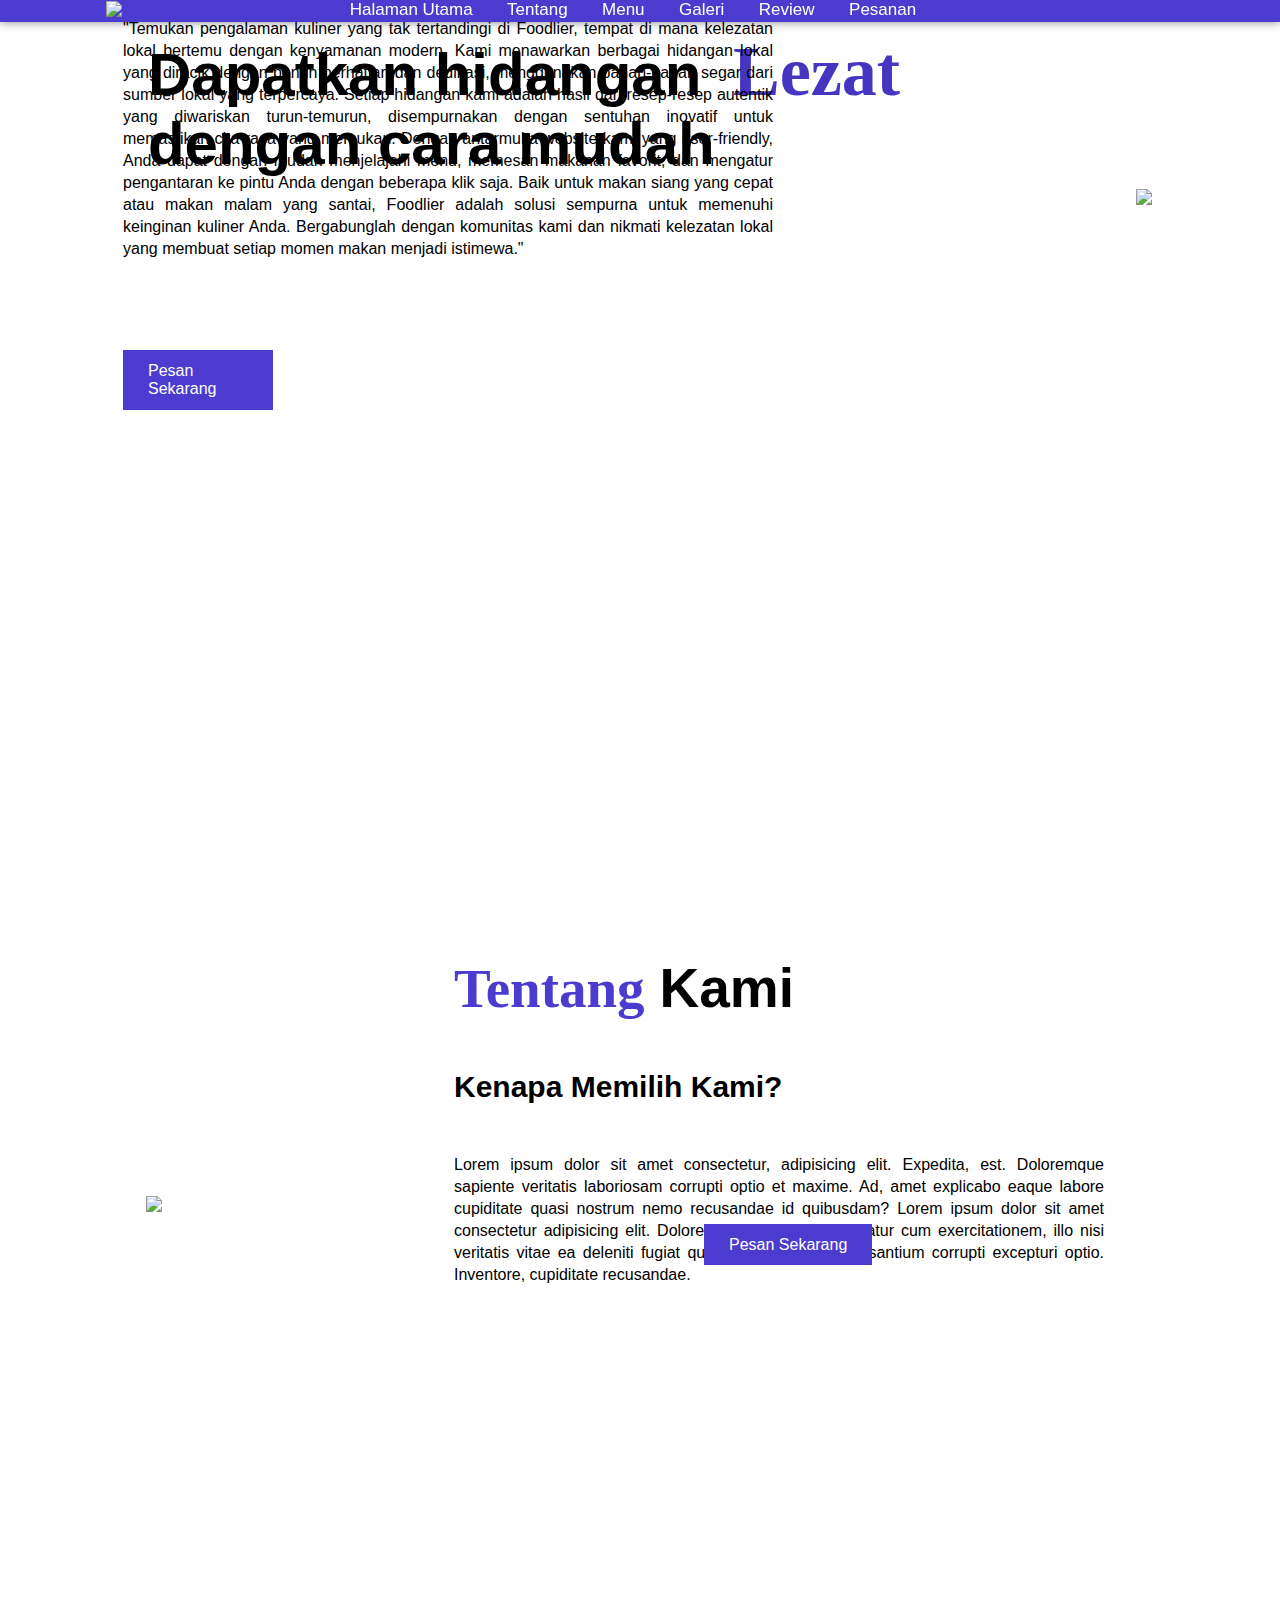
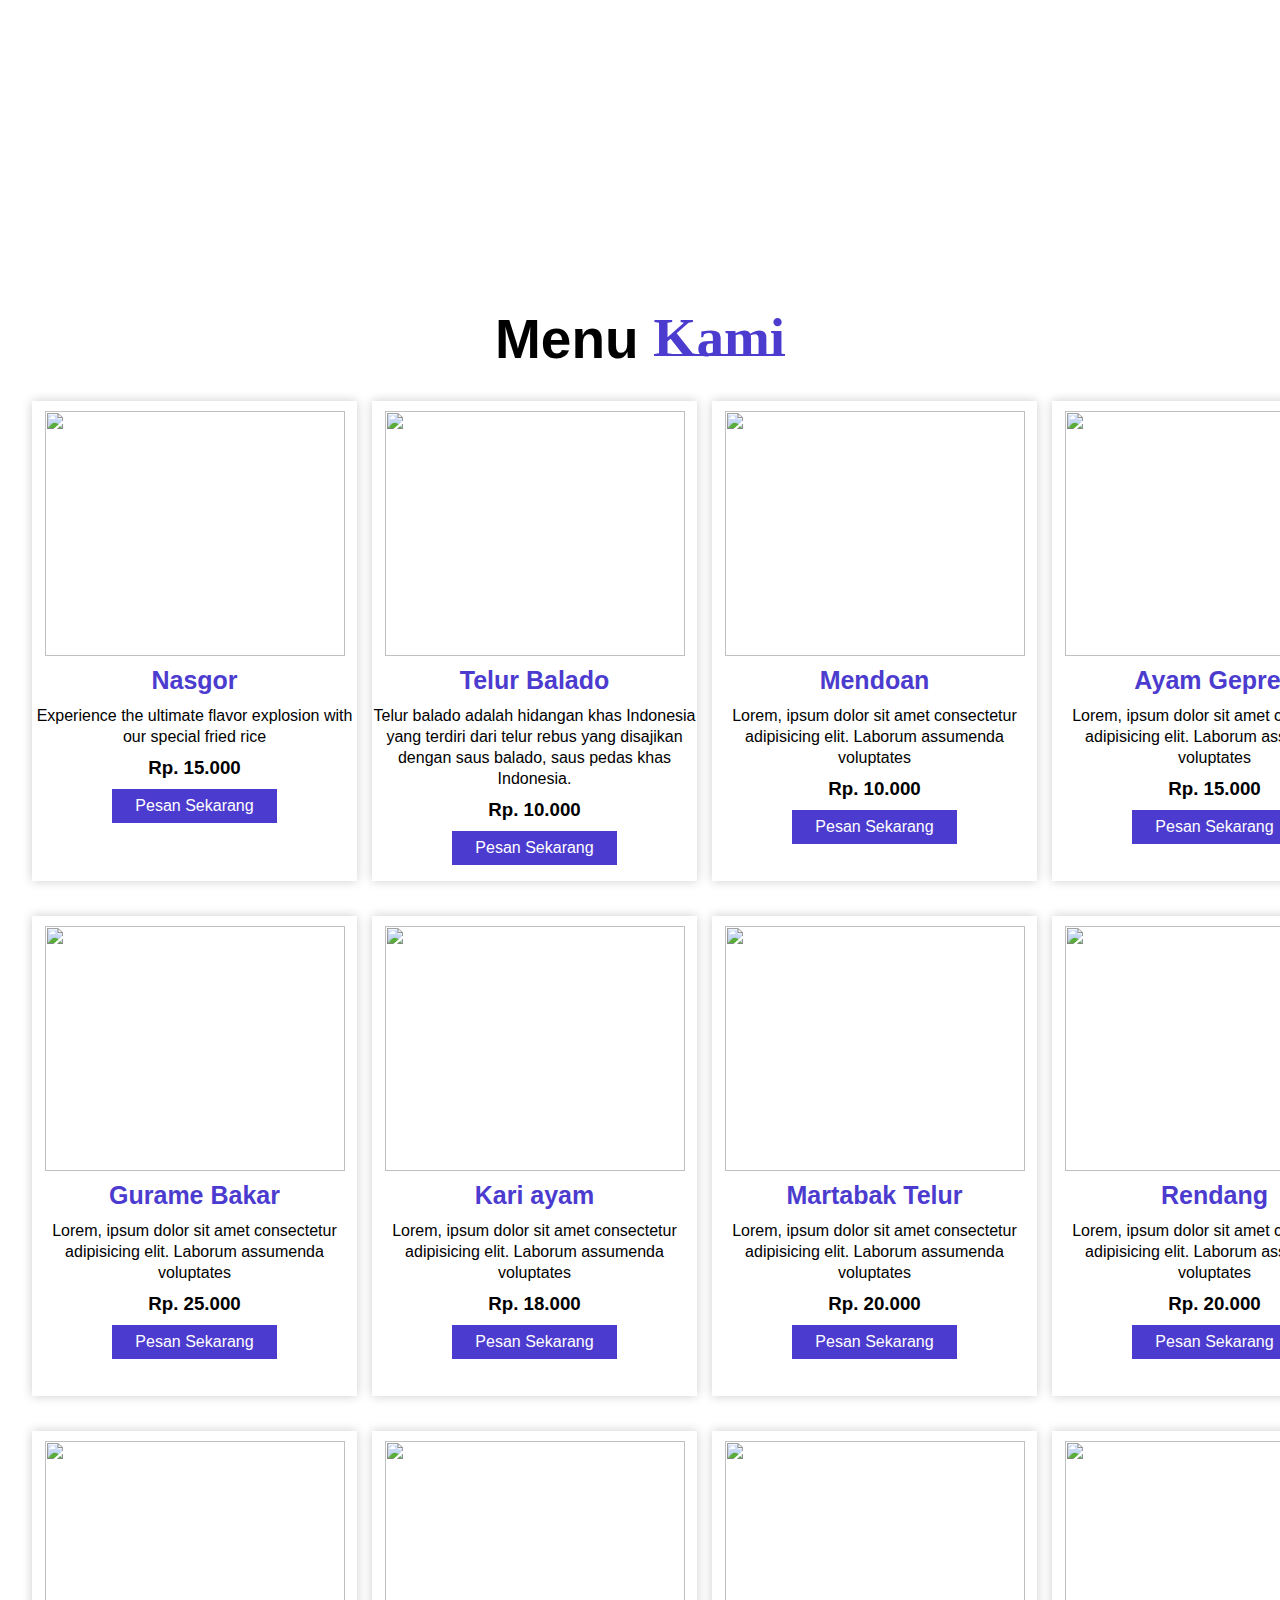
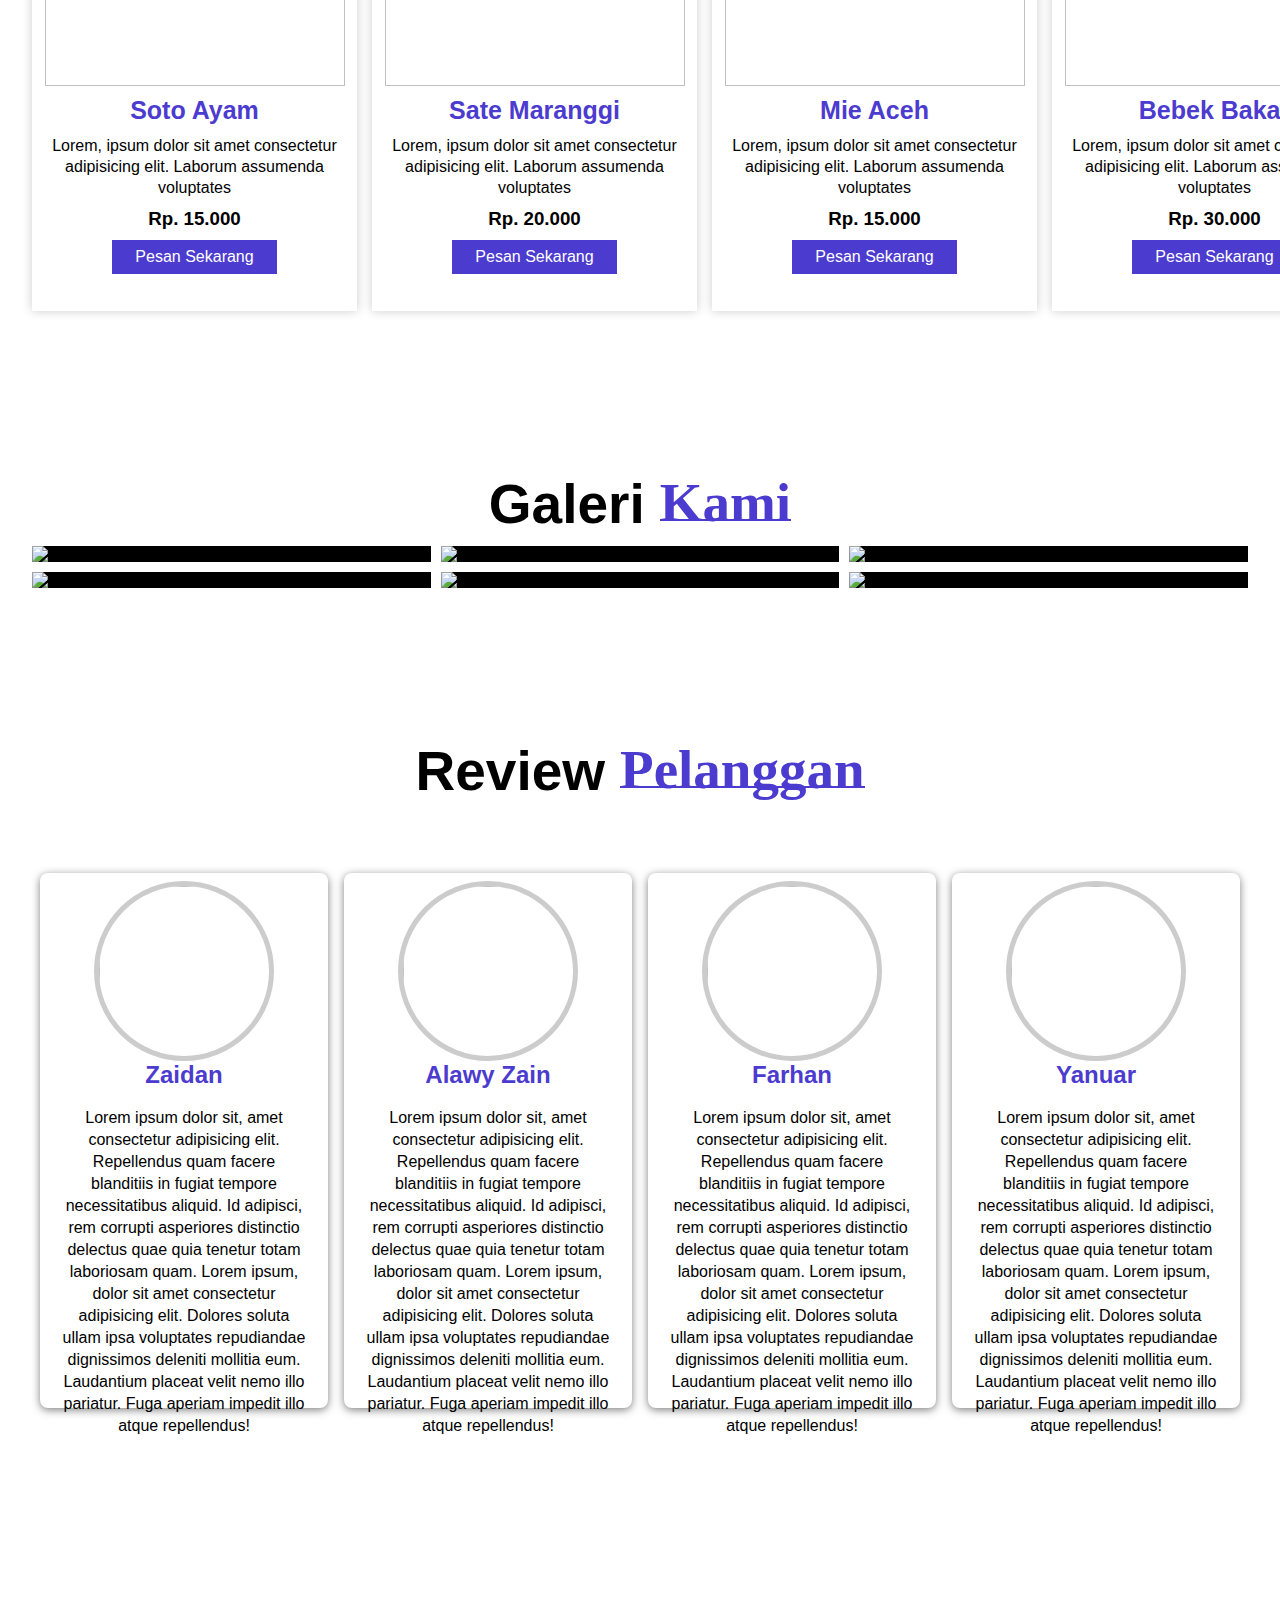
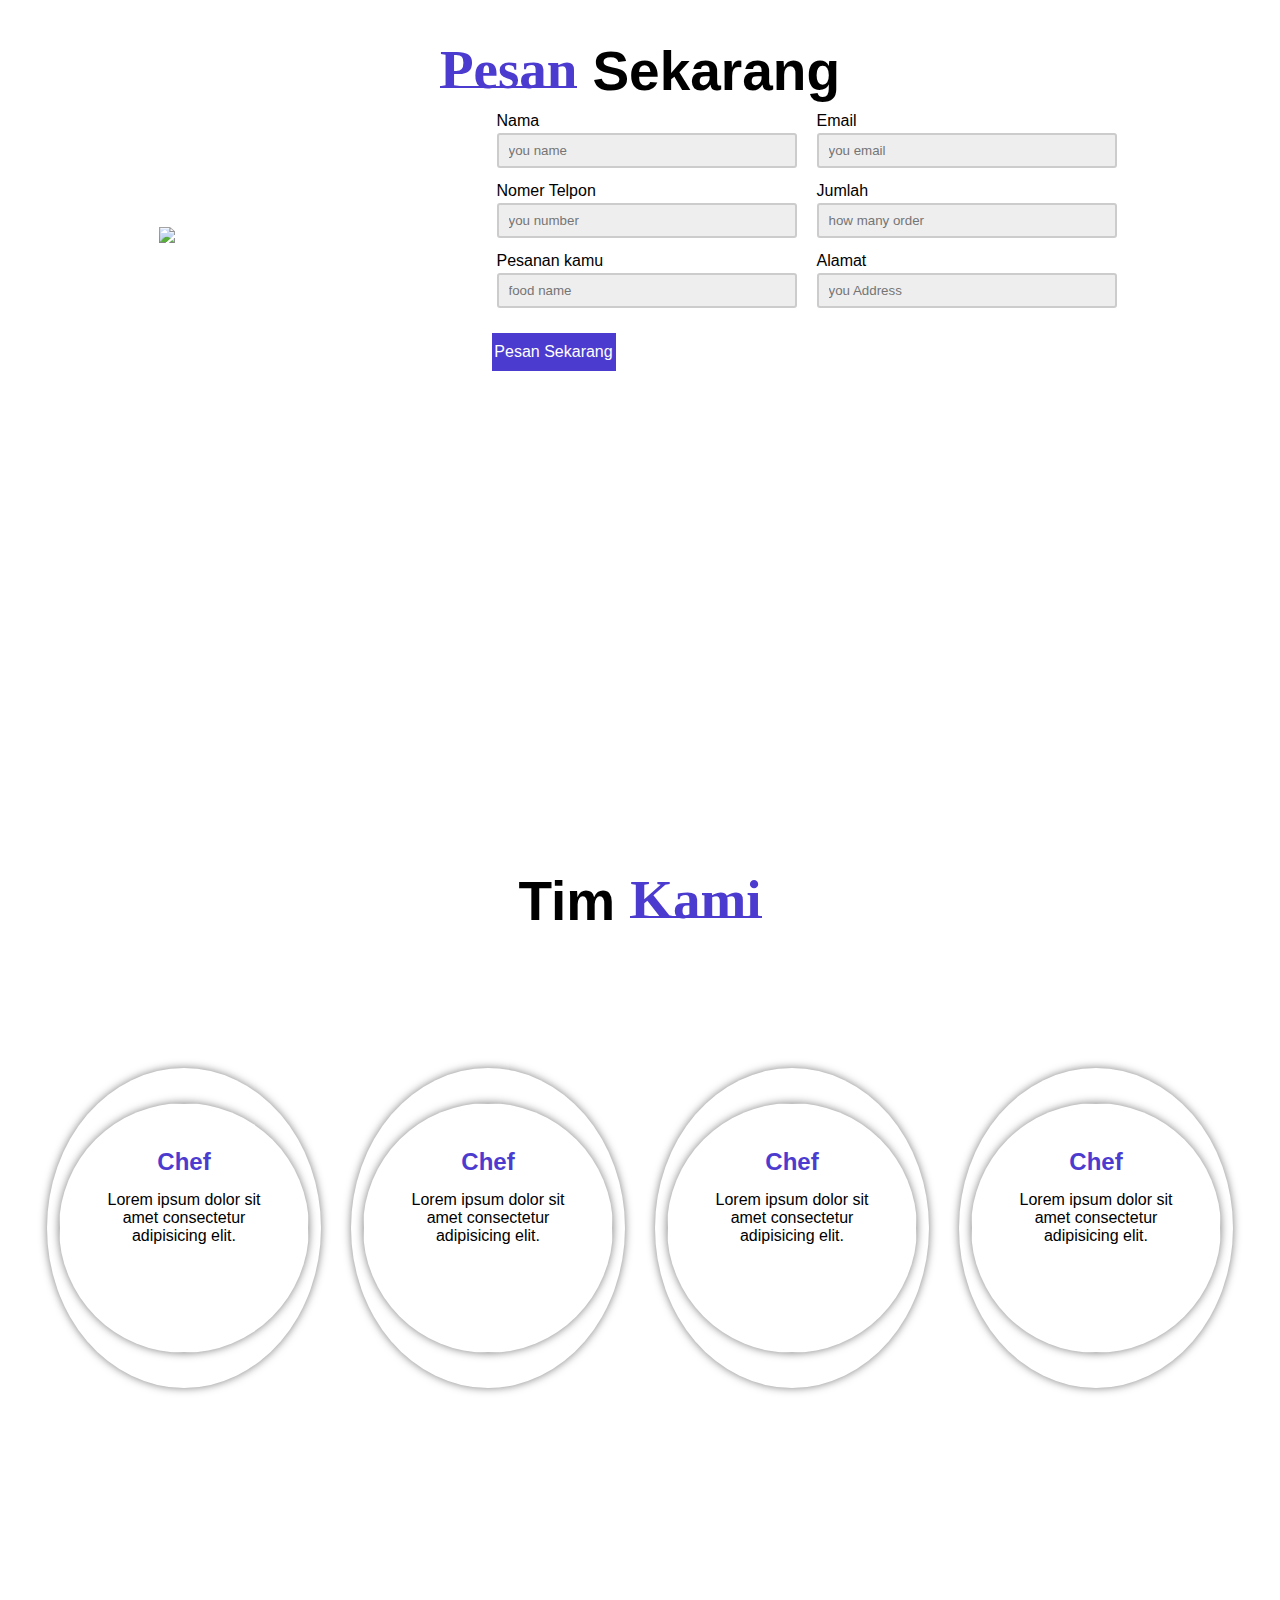
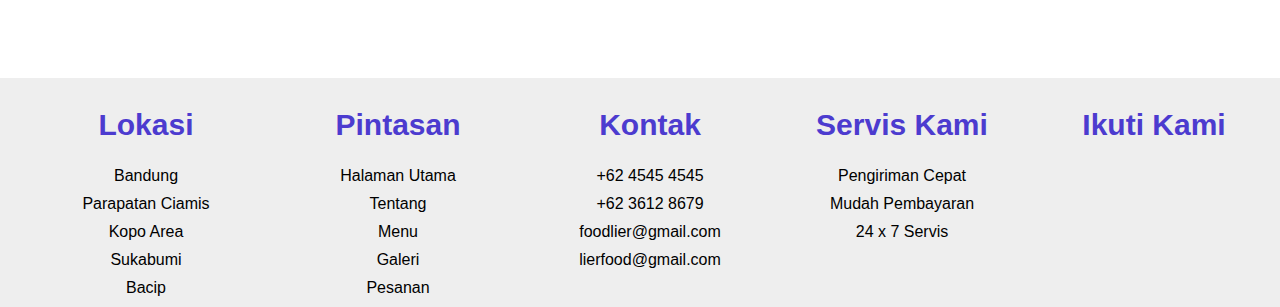
==== commit 5bcff469: "Update index.html" ====
--- a/index.html
+++ b/index.html
@@ -140,7 +140,7 @@
                 <div class="menu_info">
                     <h2>Telur Balado</h2>
                     <p>
-                        Lorem, ipsum dolor sit amet consectetur adipisicing elit. Laborum assumenda voluptates
+                        Telur balado adalah hidangan khas Indonesia yang terdiri dari telur rebus yang disajikan dengan saus balado, saus pedas khas Indonesia.
                     </p>
                     <h3>Rp. 10.000</h3>
                     <div class="menu_icon">
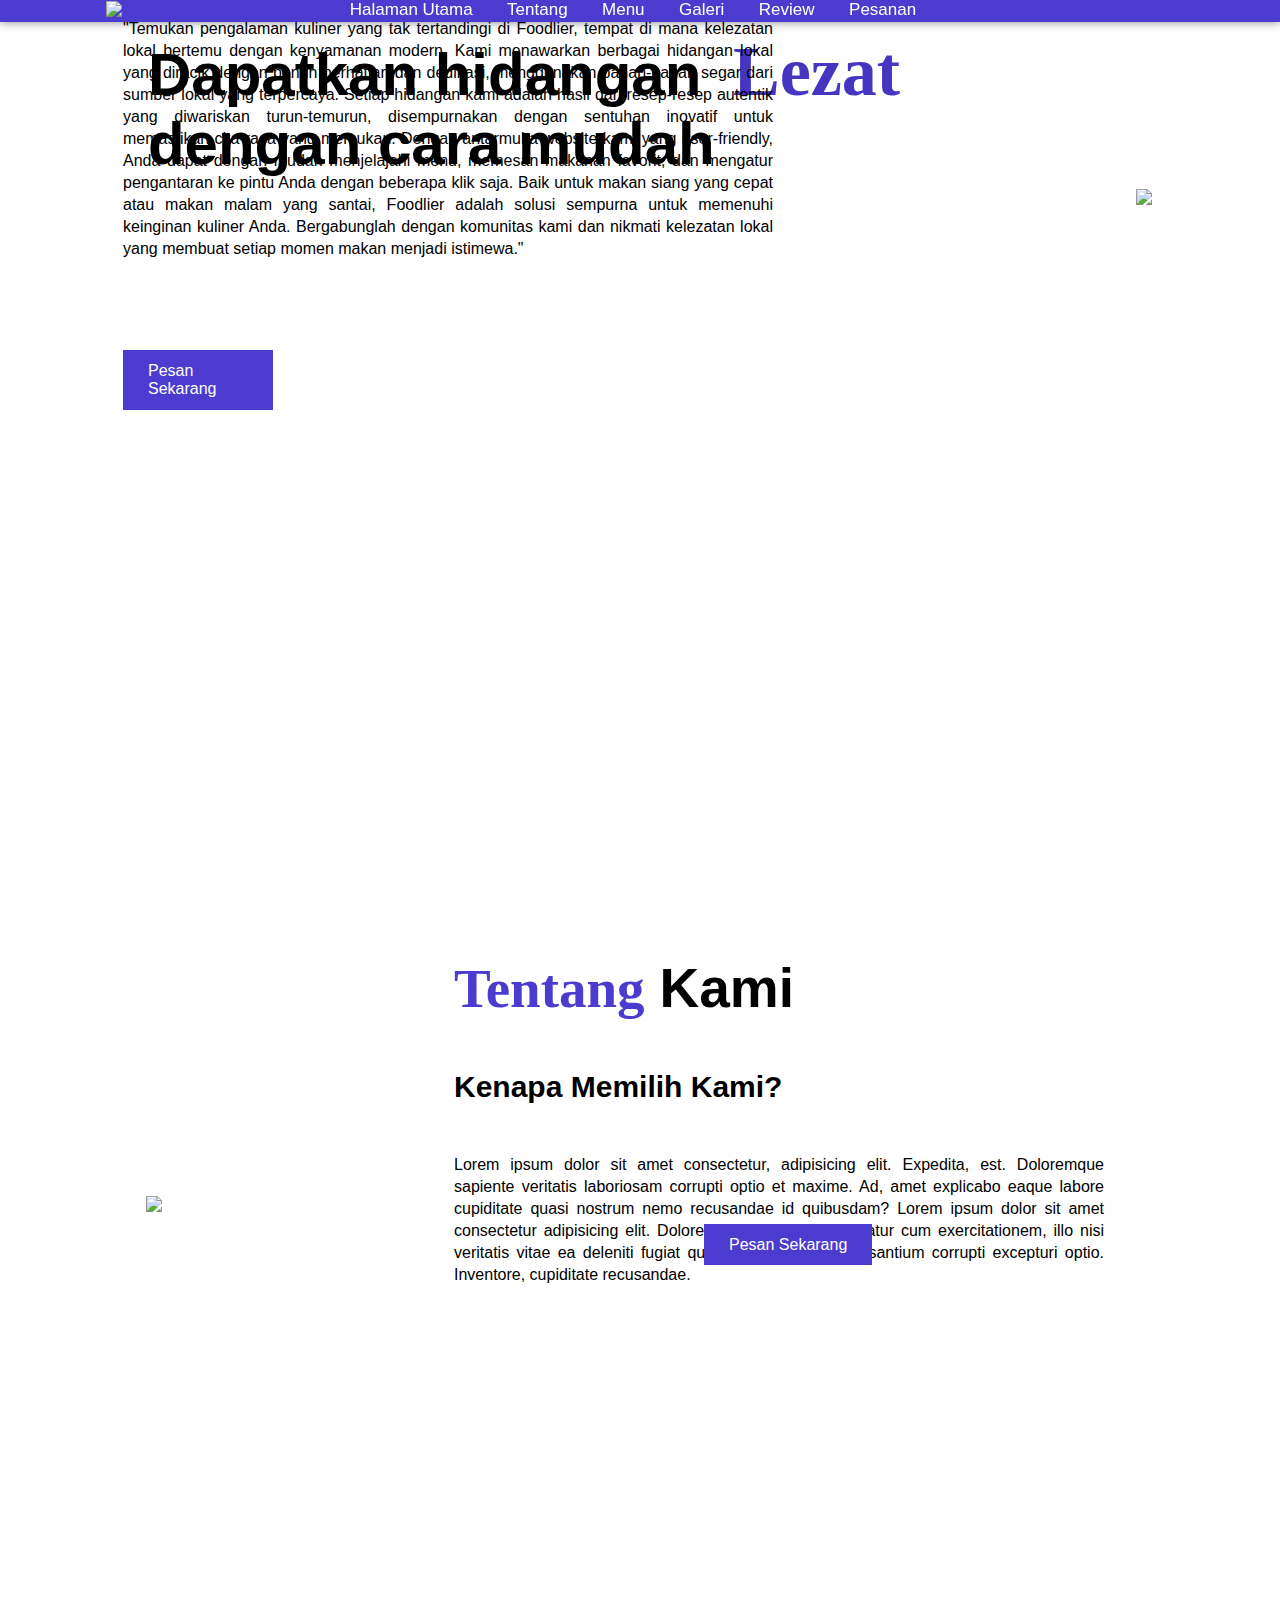
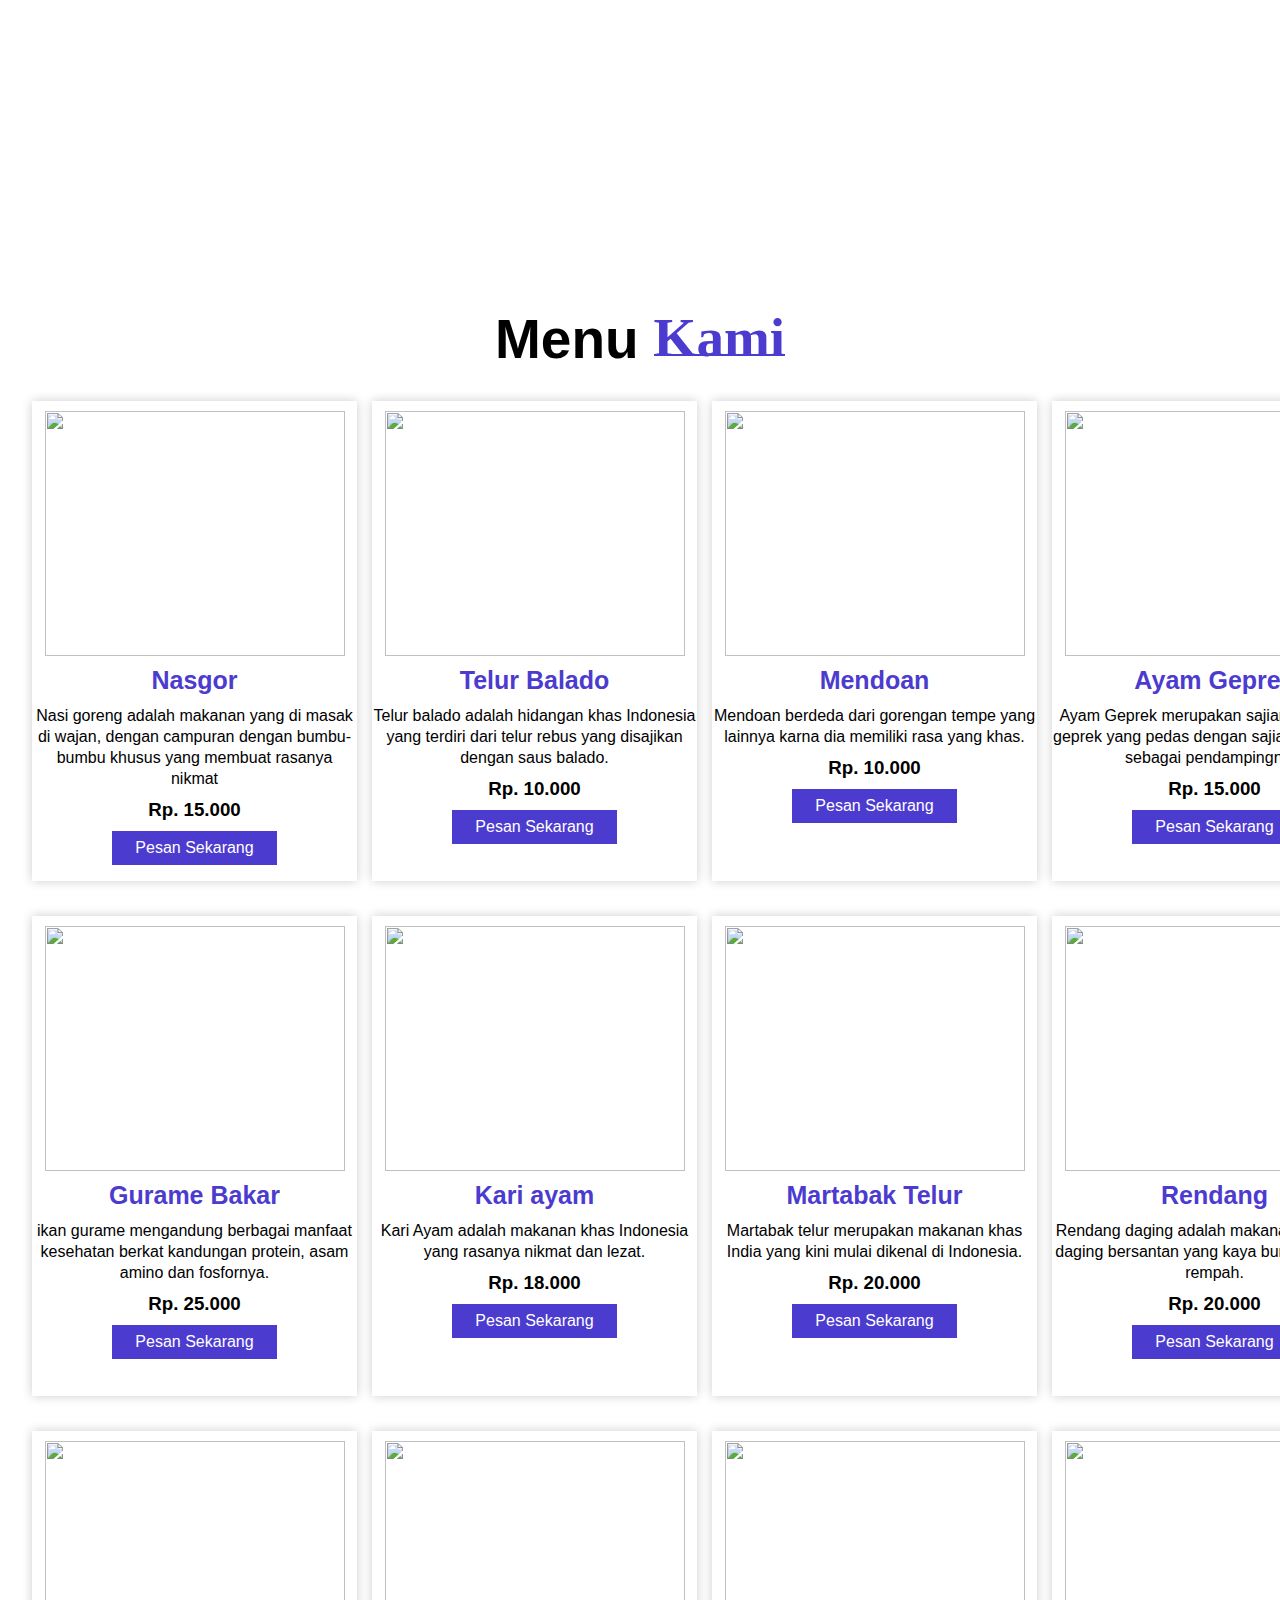
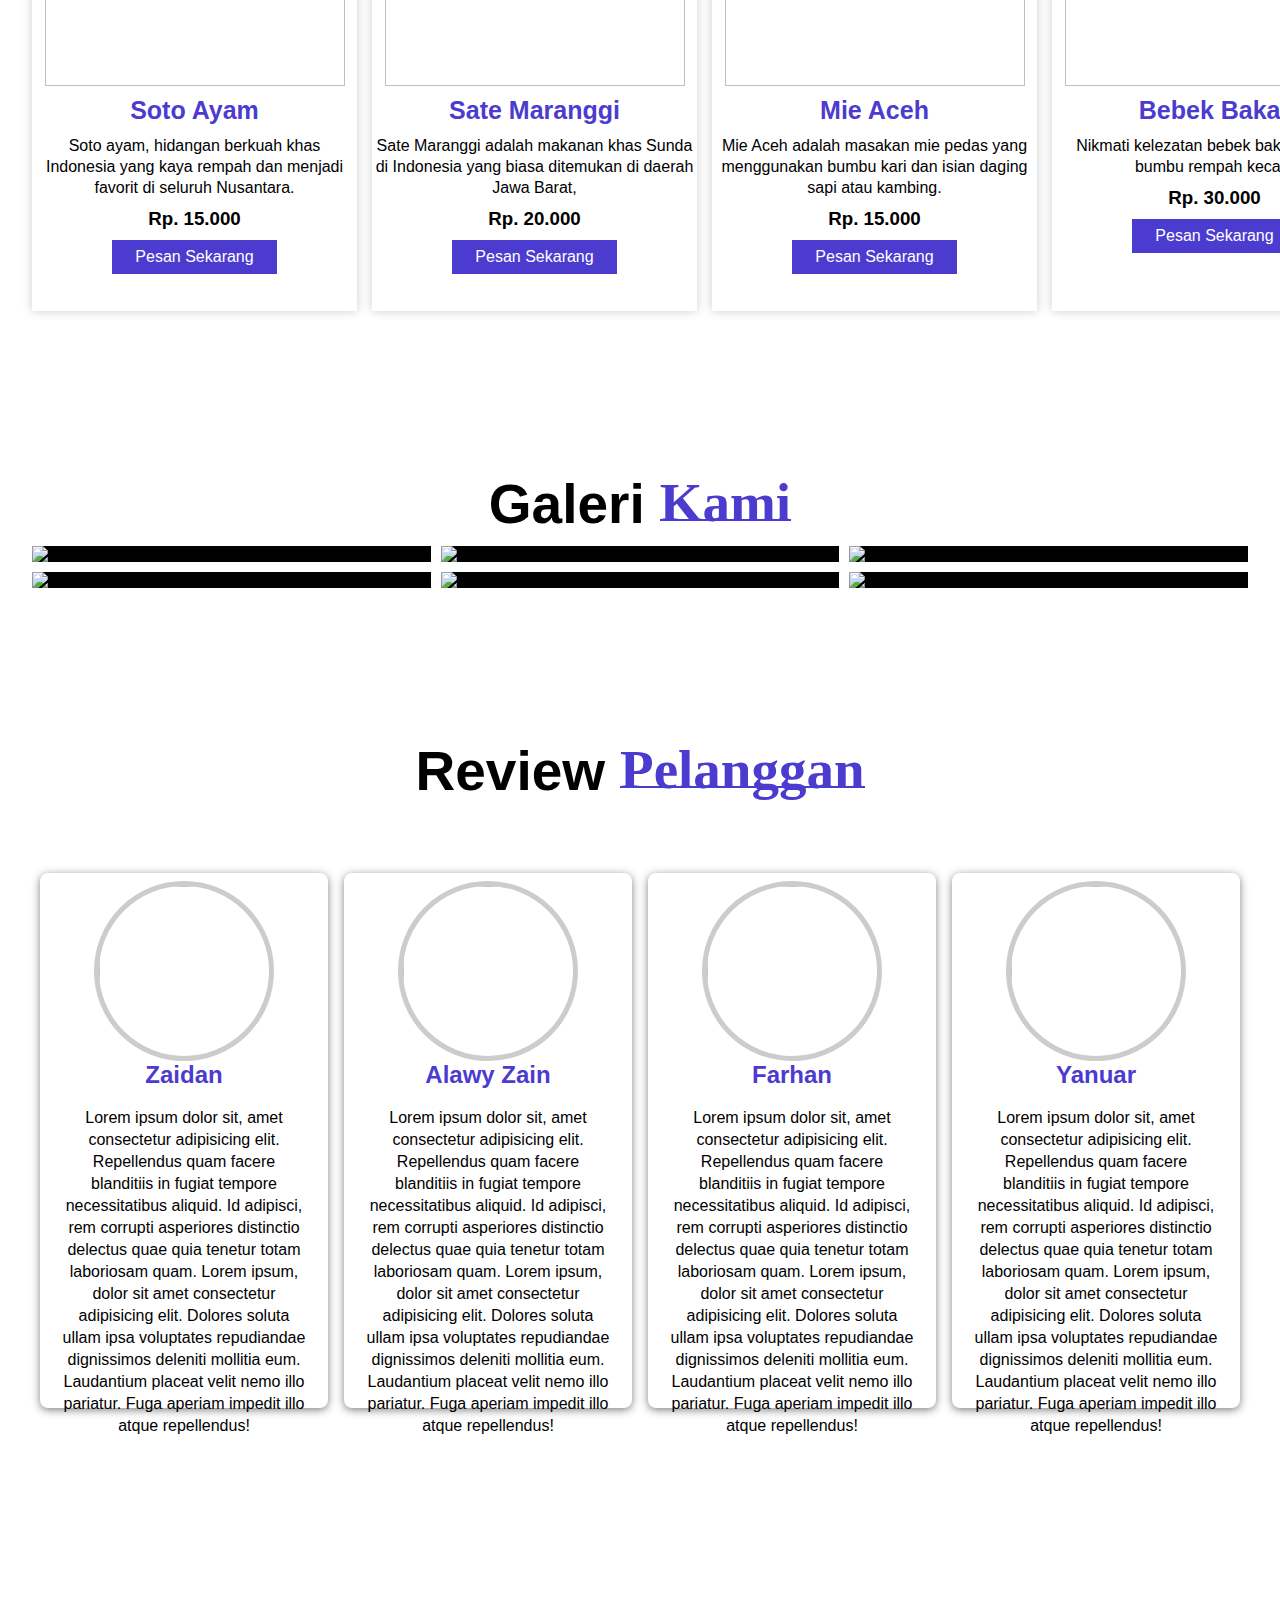
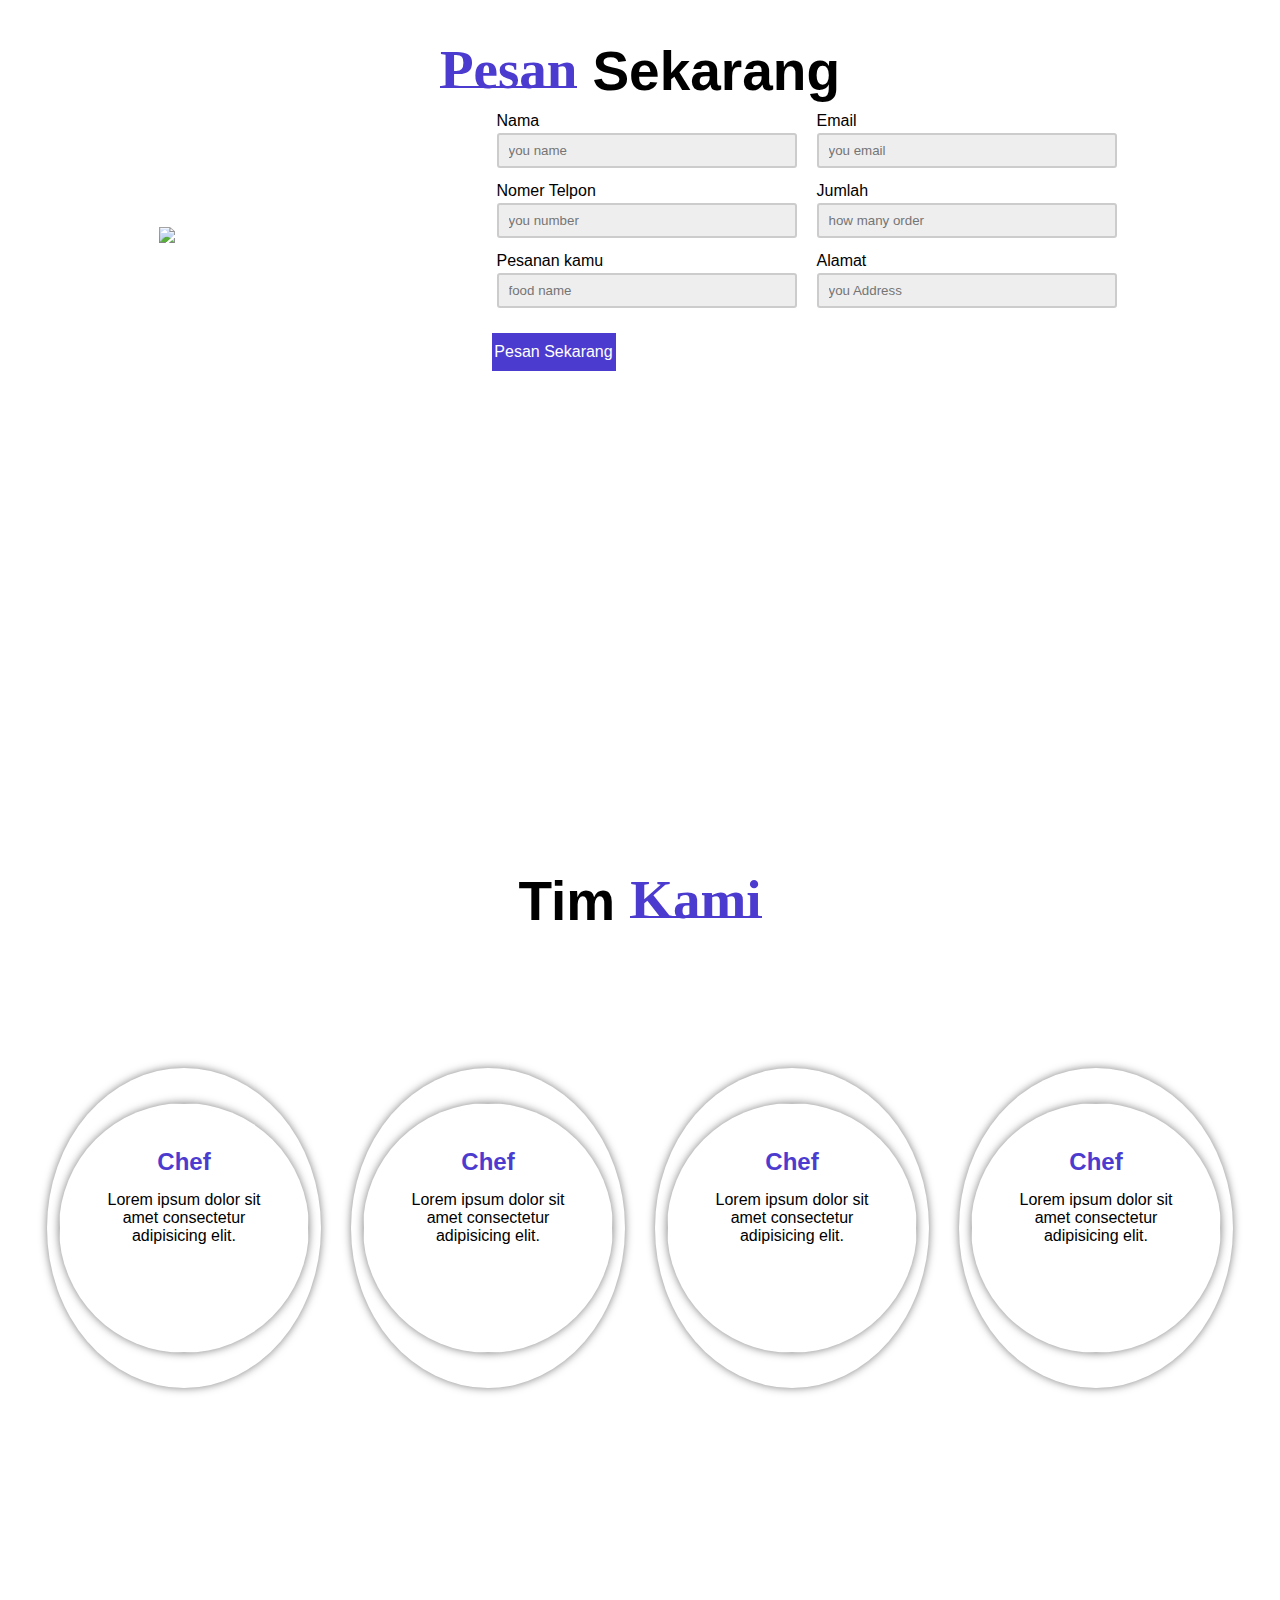
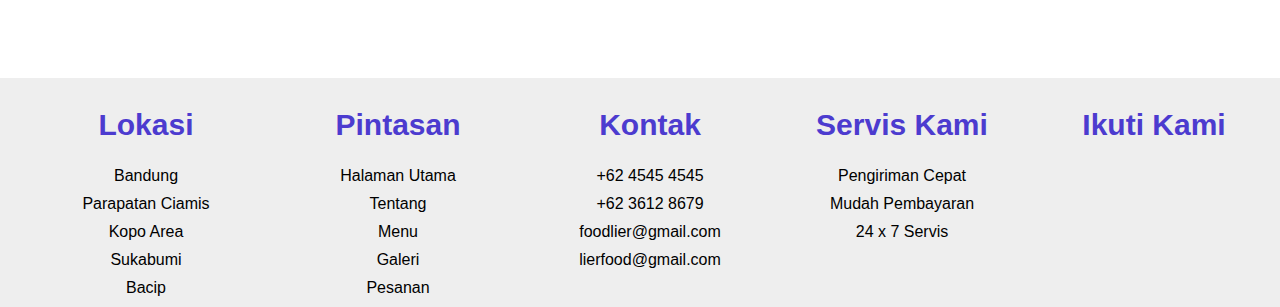
==== commit e56d56ea: "Update index.html" ====
--- a/index.html
+++ b/index.html
@@ -112,7 +112,7 @@
                 <div class="menu_info">
                     <h2>Nasgor</h2>
                     <p>
-                        Experience the ultimate flavor explosion with our special fried rice 
+                        Nasi goreng adalah makanan yang di masak di wajan, dengan campuran dengan bumbu-bumbu khusus yang membuat rasanya nikmat 
                     </p>
                     <h3>Rp. 15.000</h3>
                     <div class="menu_icon">
@@ -140,7 +140,7 @@
                 <div class="menu_info">
                     <h2>Telur Balado</h2>
                     <p>
-                        Telur balado adalah hidangan khas Indonesia yang terdiri dari telur rebus yang disajikan dengan saus balado, saus pedas khas Indonesia.
+                        Telur balado adalah hidangan khas Indonesia yang terdiri dari telur rebus yang disajikan dengan saus balado.
                     </p>
                     <h3>Rp. 10.000</h3>
                     <div class="menu_icon">
@@ -168,7 +168,7 @@
                 <div class="menu_info">
                     <h2>Mendoan</h2>
                     <p>
-                        Lorem, ipsum dolor sit amet consectetur adipisicing elit. Laborum assumenda voluptates
+                          Mendoan berdeda dari gorengan tempe yang lainnya karna dia memiliki rasa yang khas.  
                     </p>
                     <h3>Rp. 10.000</h3>
                     <div class="menu_icon">
@@ -196,7 +196,7 @@
                 <div class="menu_info">
                     <h2>Ayam Geprek</h2>
                     <p>
-                        Lorem, ipsum dolor sit amet consectetur adipisicing elit. Laborum assumenda voluptates
+                        Ayam Geprek merupakan sajian khas ayam geprek yang pedas dengan sajian susu segar sebagai pendampingnya.
                     </p>
                     <h3>Rp. 15.000</h3>
                     <div class="menu_icon">
@@ -224,7 +224,7 @@
                 <div class="menu_info">
                     <h2>Gurame Bakar</h2>
                     <p>
-                        Lorem, ipsum dolor sit amet consectetur adipisicing elit. Laborum assumenda voluptates
+                         ikan gurame mengandung berbagai manfaat kesehatan berkat kandungan protein, asam amino dan fosfornya. 
                     </p>
                     <h3>Rp. 25.000</h3>
                     <div class="menu_icon">
@@ -252,7 +252,7 @@
                 <div class="menu_info">
                     <h2>Kari ayam</h2>
                     <p>
-                        Lorem, ipsum dolor sit amet consectetur adipisicing elit. Laborum assumenda voluptates
+                        Kari Ayam adalah makanan khas Indonesia yang rasanya nikmat dan lezat.
                     </p>
                     <h3>Rp. 18.000</h3>
                     <div class="menu_icon">
@@ -280,7 +280,7 @@
                 <div class="menu_info">
                     <h2>Martabak Telur</h2>
                     <p>
-                        Lorem, ipsum dolor sit amet consectetur adipisicing elit. Laborum assumenda voluptates
+                         Martabak telur merupakan makanan khas India yang kini mulai dikenal di Indonesia.
                     </p>
                     <h3>Rp. 20.000</h3>
                     <div class="menu_icon">
@@ -308,7 +308,7 @@
                 <div class="menu_info">
                     <h2>Rendang</h2>
                     <p>
-                        Lorem, ipsum dolor sit amet consectetur adipisicing elit. Laborum assumenda voluptates
+                        Rendang daging adalah makanan tradisional daging bersantan yang kaya bumbu rempah-rempah.
                     </p>
                     <h3>Rp. 20.000</h3>
                     <div class="menu_icon">
@@ -336,7 +336,7 @@
                 <div class="menu_info">
                     <h2>Soto Ayam</h2>
                     <p>
-                        Lorem, ipsum dolor sit amet consectetur adipisicing elit. Laborum assumenda voluptates
+                        Soto ayam, hidangan berkuah khas Indonesia yang kaya rempah dan menjadi favorit di seluruh Nusantara.
                     </p>
                     <h3>Rp. 15.000</h3>
                     <div class="menu_icon">
@@ -364,7 +364,7 @@
                 <div class="menu_info">
                     <h2>Sate Maranggi</h2>
                     <p>
-                        Lorem, ipsum dolor sit amet consectetur adipisicing elit. Laborum assumenda voluptates
+                       Sate Maranggi adalah makanan khas Sunda di Indonesia yang biasa ditemukan di daerah Jawa Barat,
                     </p>
                     <h3>Rp. 20.000</h3>
                     <div class="menu_icon">
@@ -392,7 +392,7 @@
                 <div class="menu_info">
                     <h2>Mie Aceh</h2>
                     <p>
-                        Lorem, ipsum dolor sit amet consectetur adipisicing elit. Laborum assumenda voluptates
+                        Mie Aceh adalah masakan mie pedas yang menggunakan bumbu kari dan isian daging sapi atau kambing.
                     </p>
                     <h3>Rp. 15.000</h3>
                     <div class="menu_icon">
@@ -420,7 +420,7 @@
                 <div class="menu_info">
                     <h2>Bebek Bakar</h2>
                     <p>
-                        Lorem, ipsum dolor sit amet consectetur adipisicing elit. Laborum assumenda voluptates
+                       Nikmati kelezatan bebek bakar dengan bumbu rempah kecap.
                     </p>
                     <h3>Rp. 30.000</h3>
                     <div class="menu_icon">
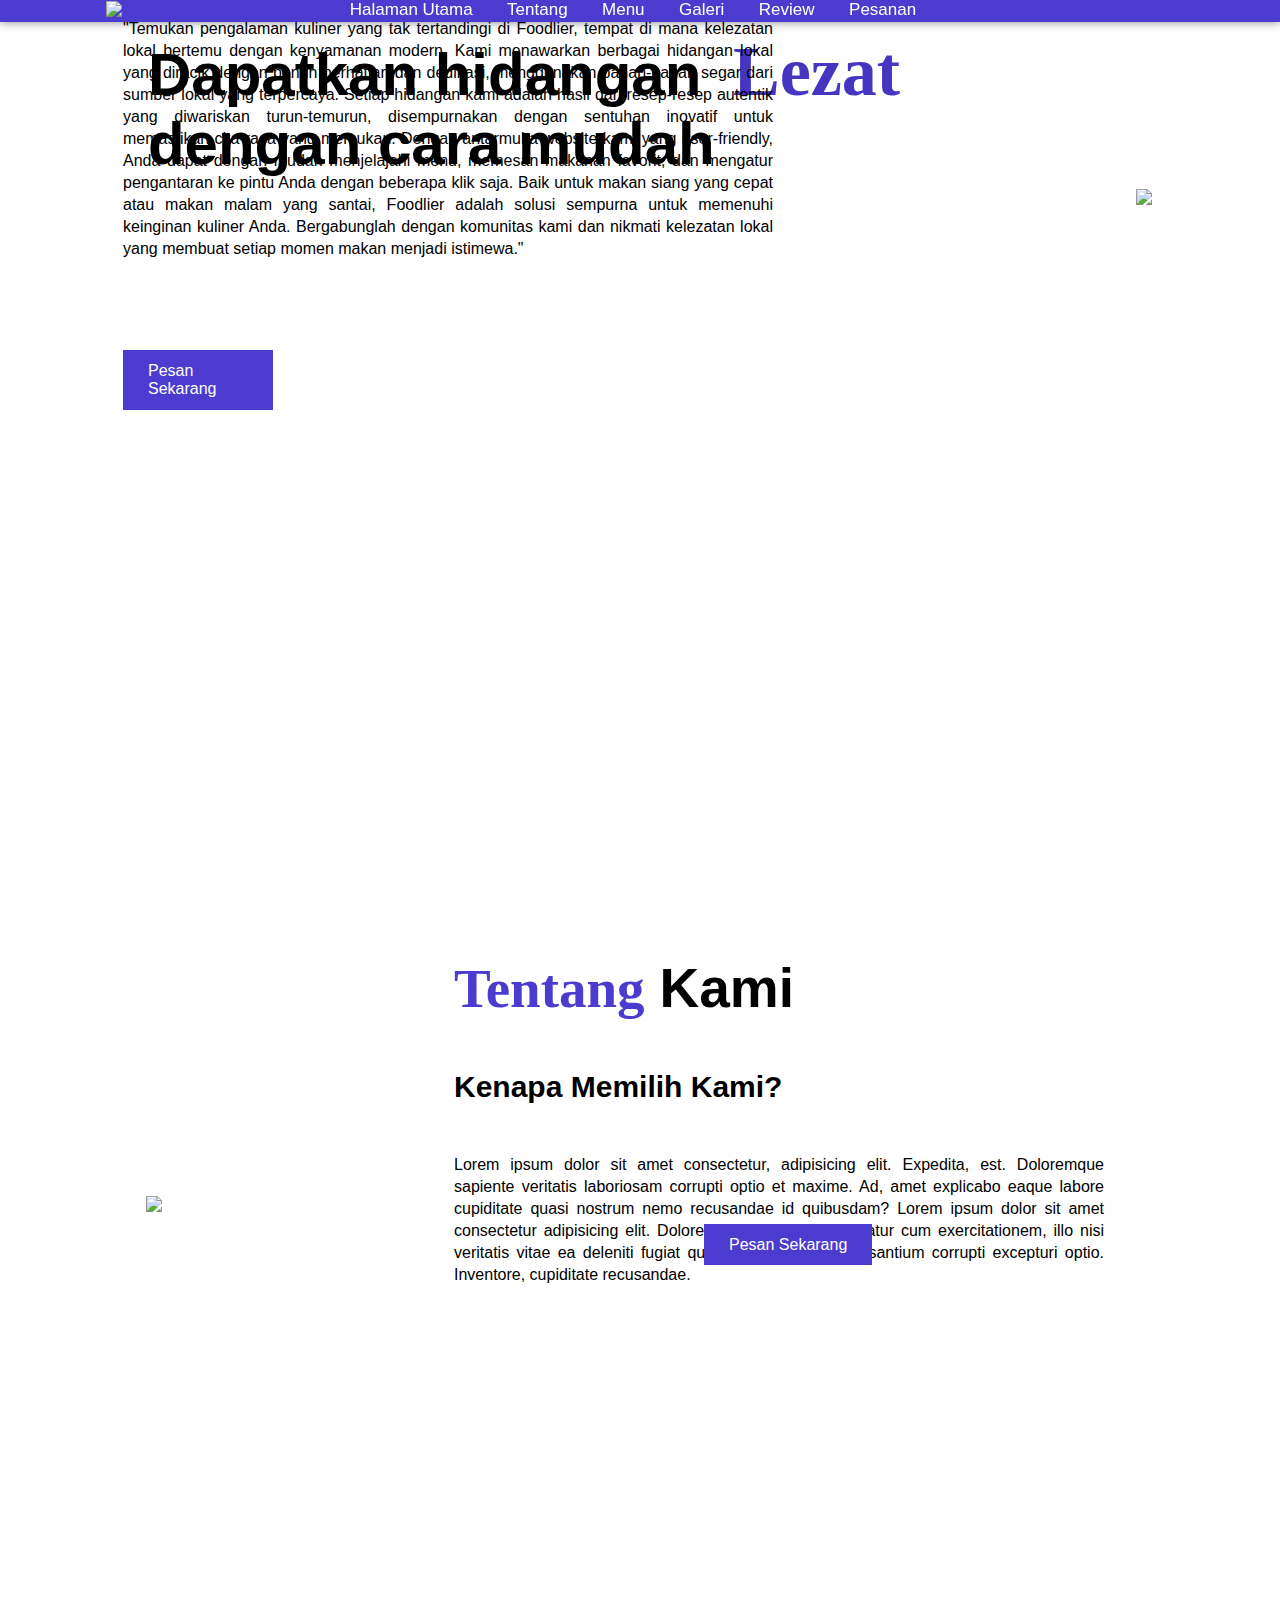
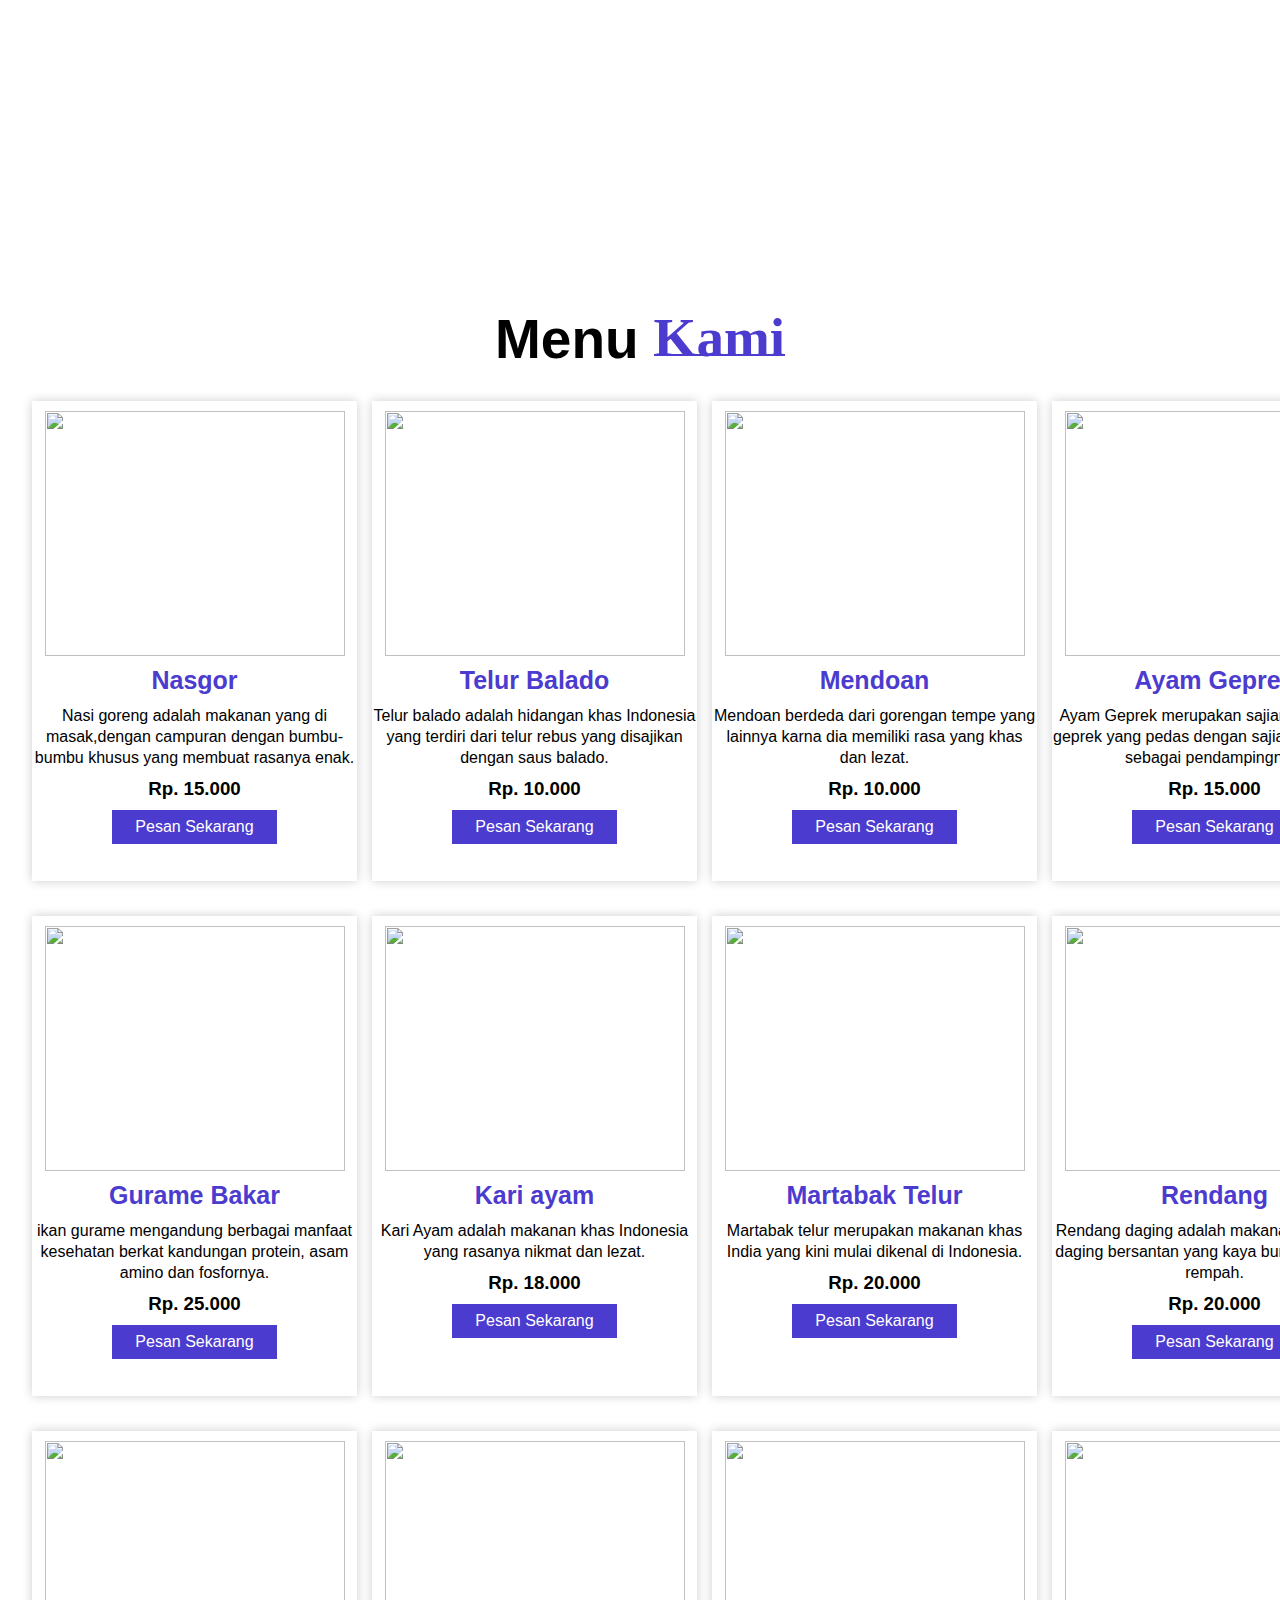
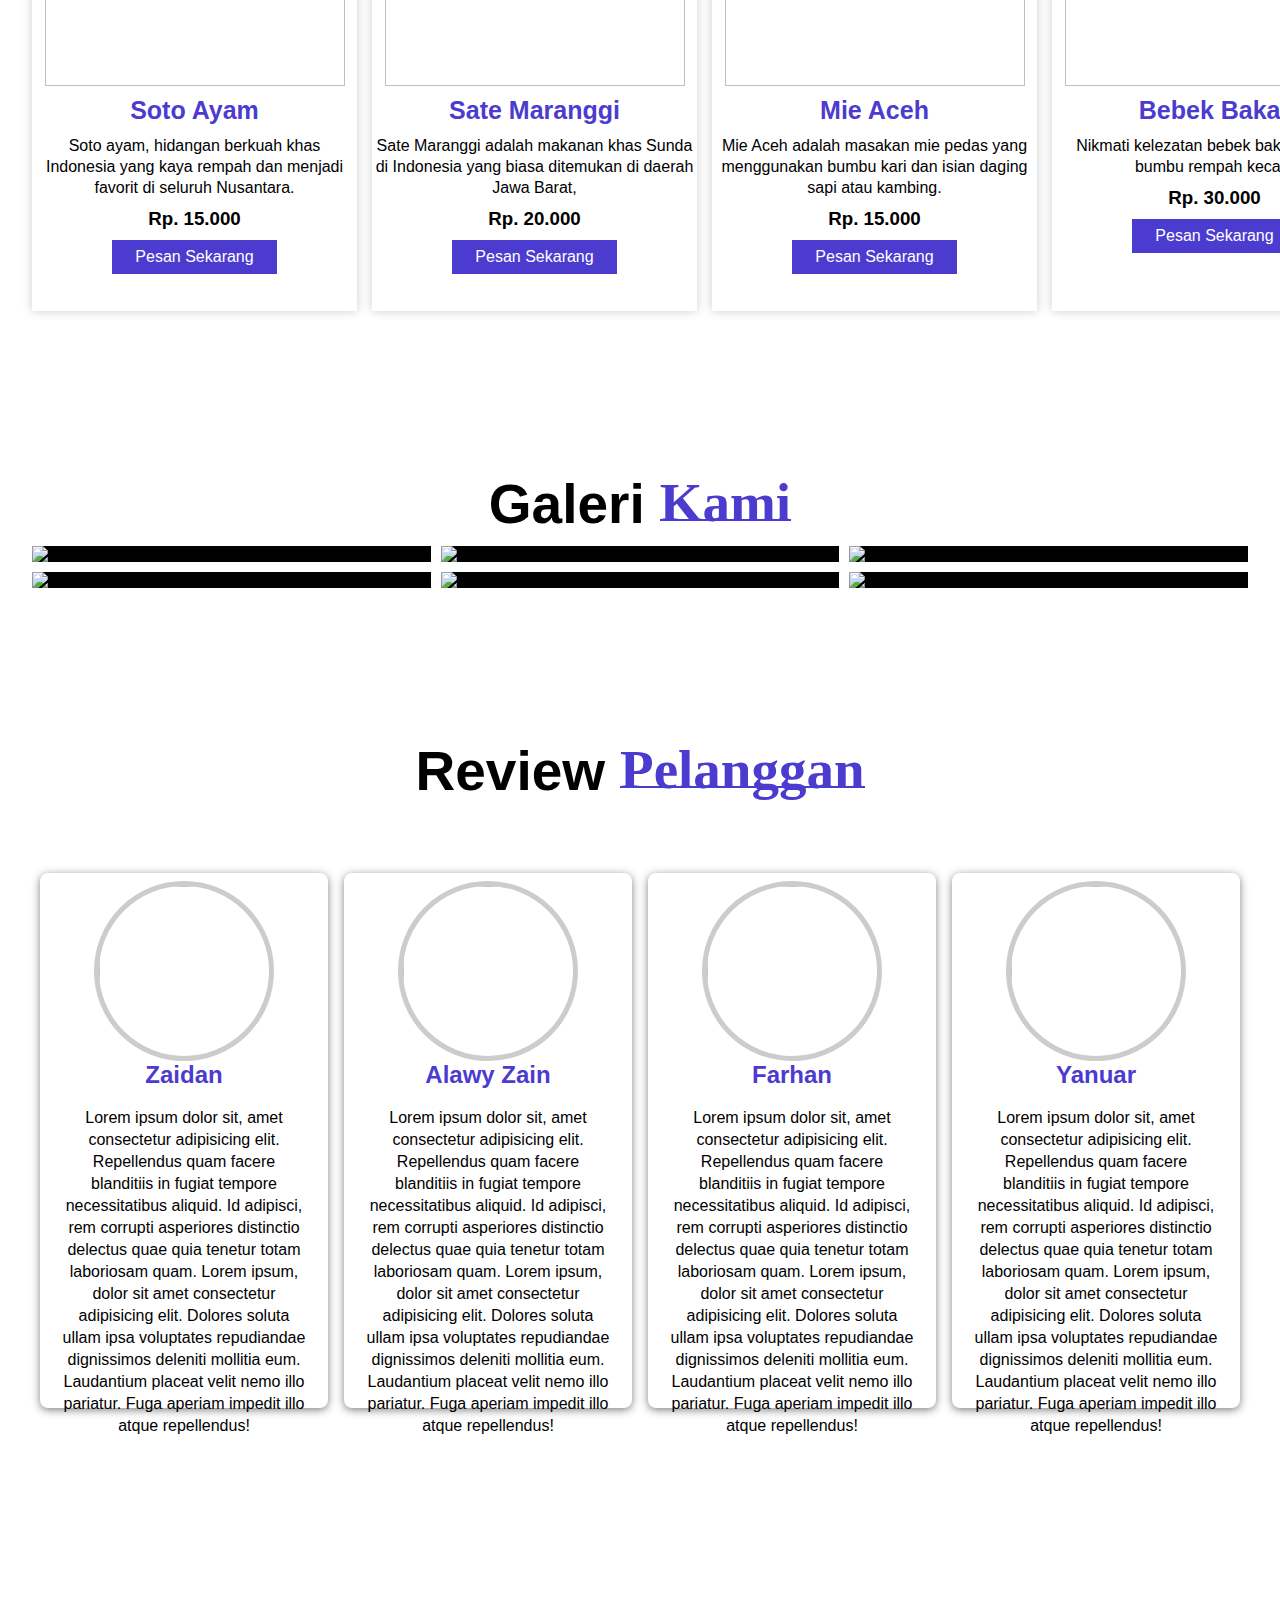
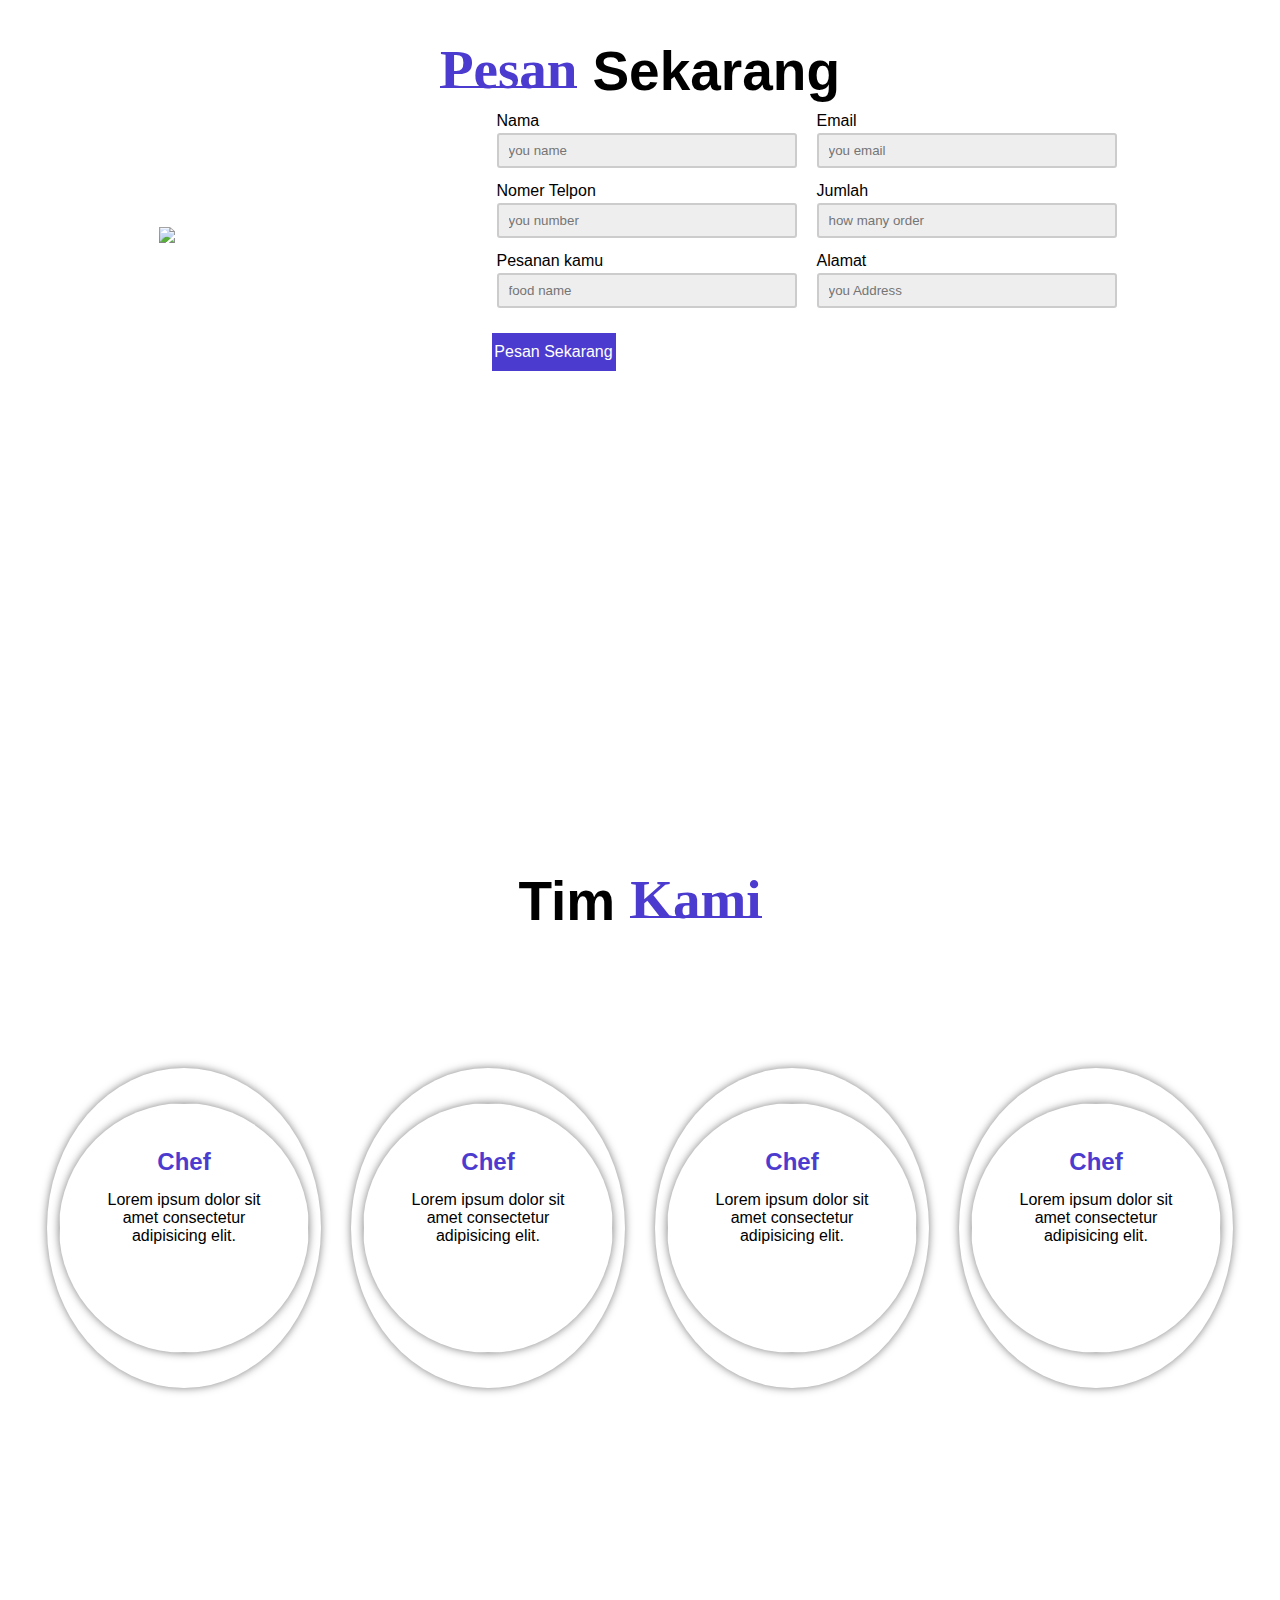
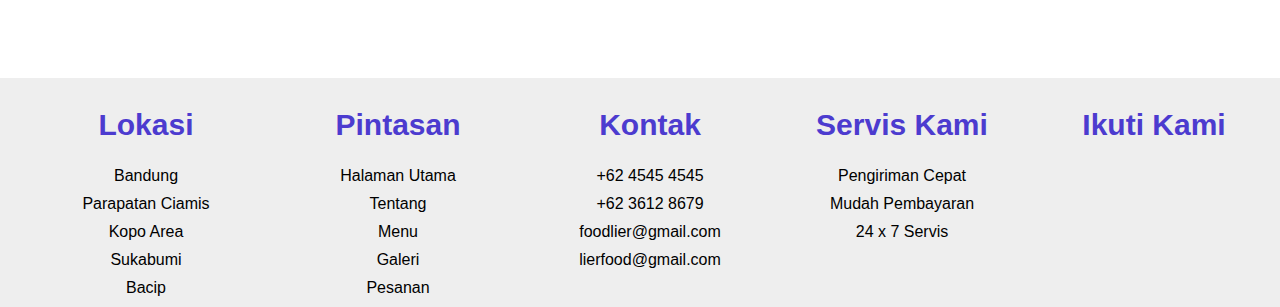
==== commit fcfc35ba: "Update index.html" ====
--- a/index.html
+++ b/index.html
@@ -112,7 +112,7 @@
                 <div class="menu_info">
                     <h2>Nasgor</h2>
                     <p>
-                        Nasi goreng adalah makanan yang di masak di wajan, dengan campuran dengan bumbu-bumbu khusus yang membuat rasanya nikmat 
+                        Nasi goreng adalah makanan yang di masak,dengan campuran dengan bumbu-bumbu khusus yang membuat rasanya enak. 
                     </p>
                     <h3>Rp. 15.000</h3>
                     <div class="menu_icon">
@@ -168,8 +168,8 @@
                 <div class="menu_info">
                     <h2>Mendoan</h2>
                     <p>
-                          Mendoan berdeda dari gorengan tempe yang lainnya karna dia memiliki rasa yang khas.  
-                    </p>
+                          Mendoan berdeda dari gorengan tempe yang lainnya karna dia memiliki rasa yang khas dan lezat.  
+                    </p> 
                     <h3>Rp. 10.000</h3>
                     <div class="menu_icon">
                         <i class="fa-solid fa-star"></i>
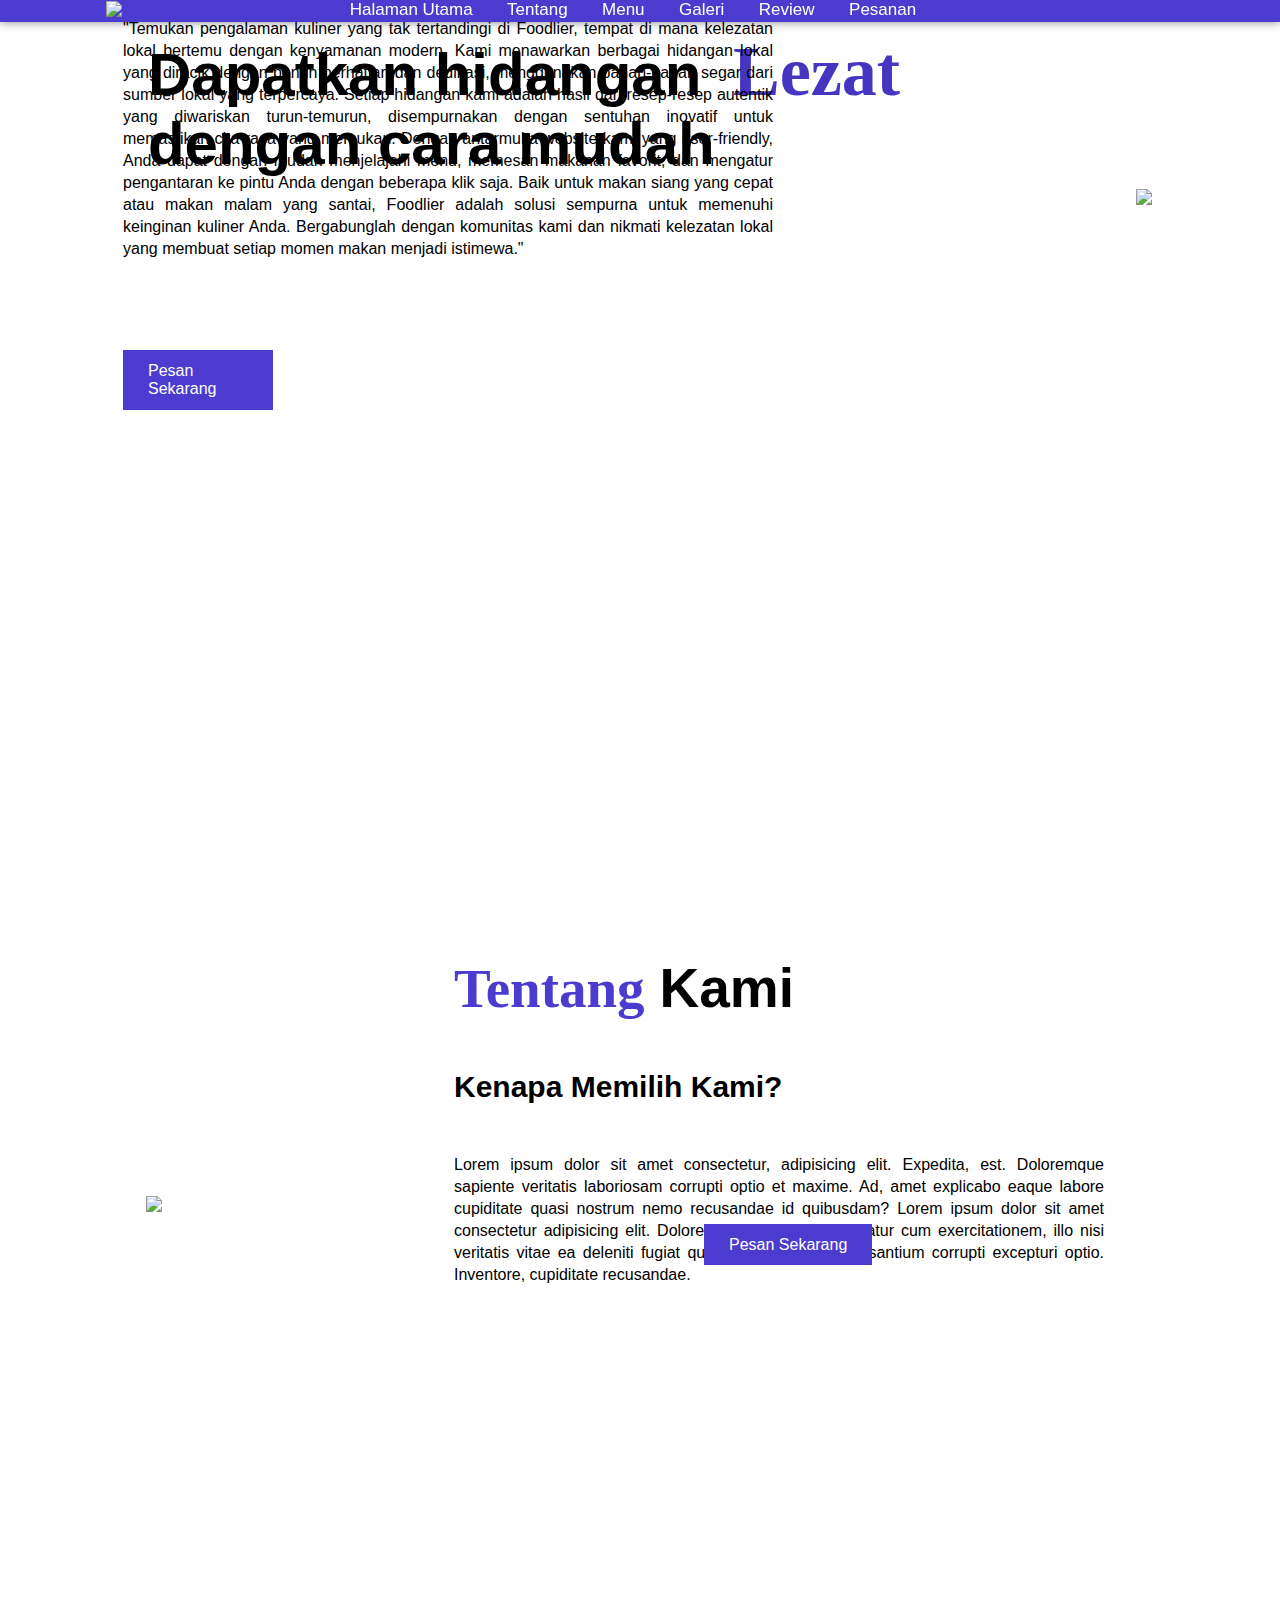
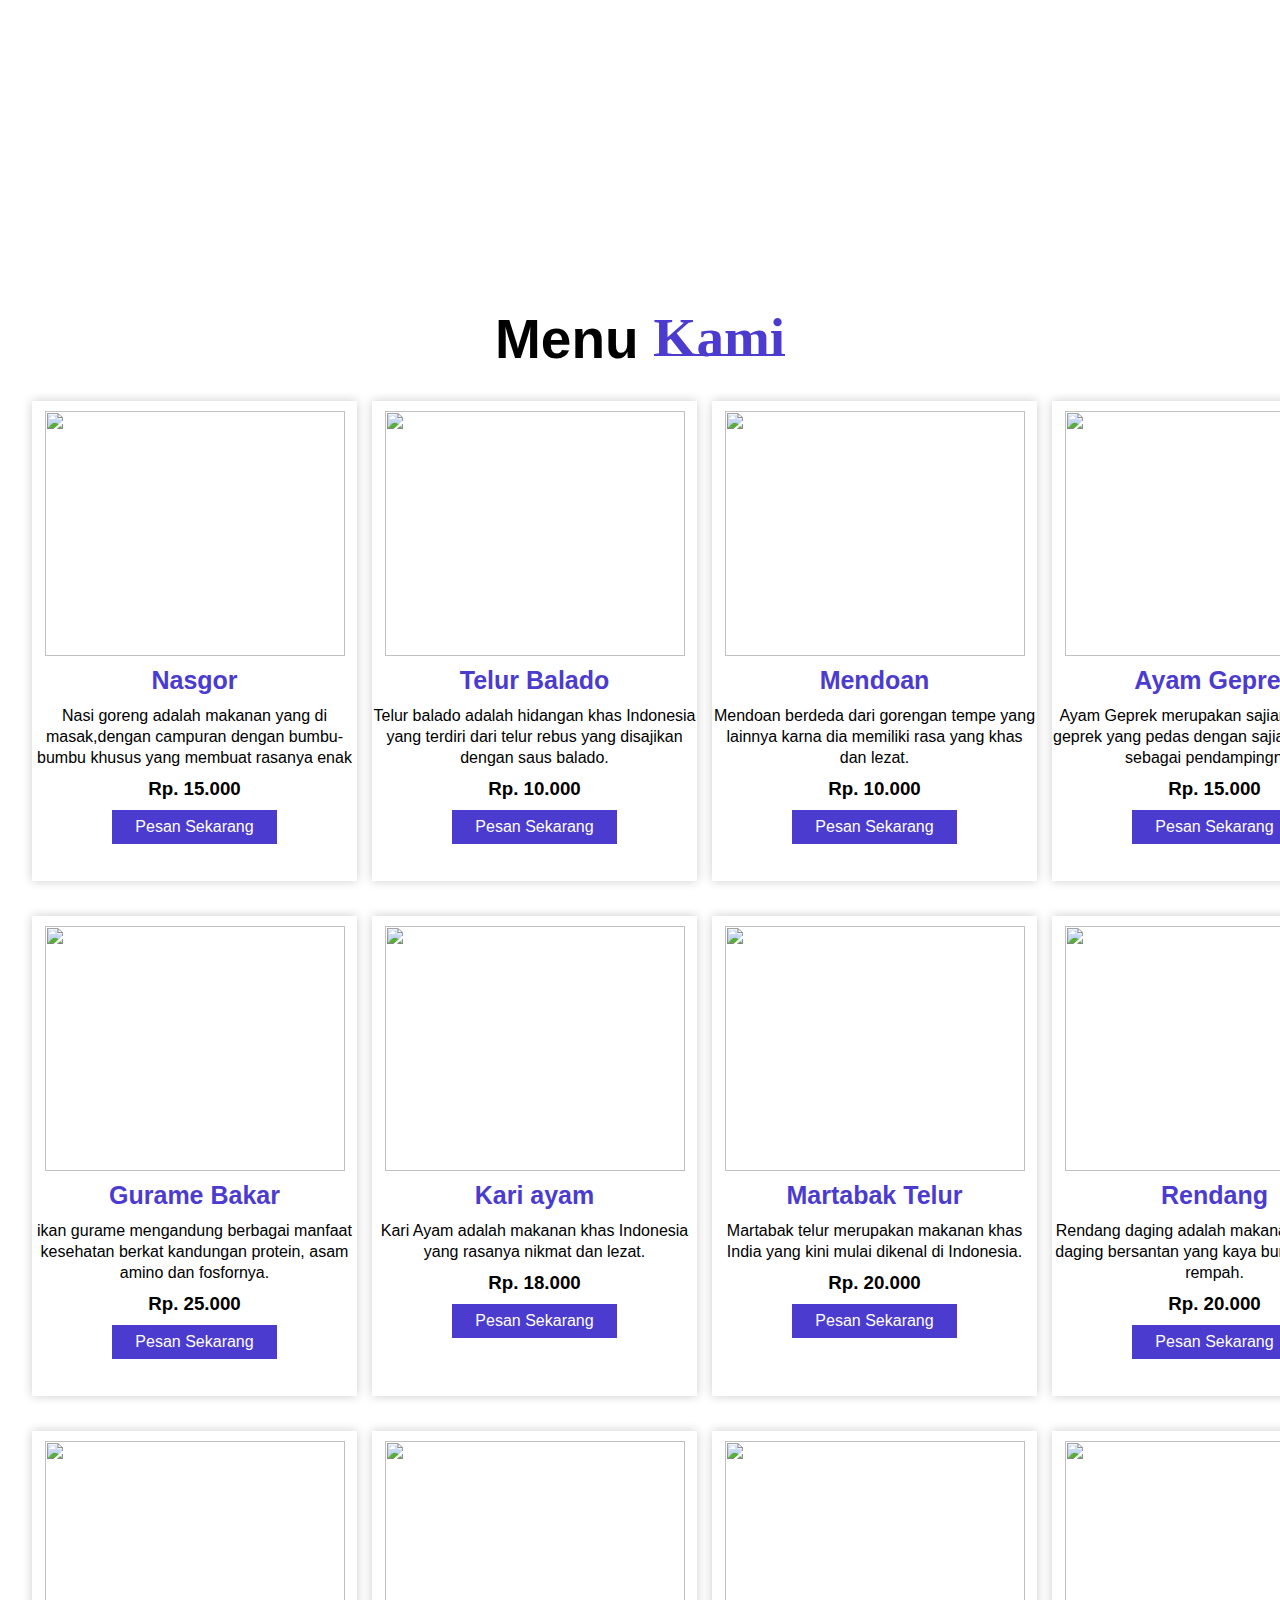
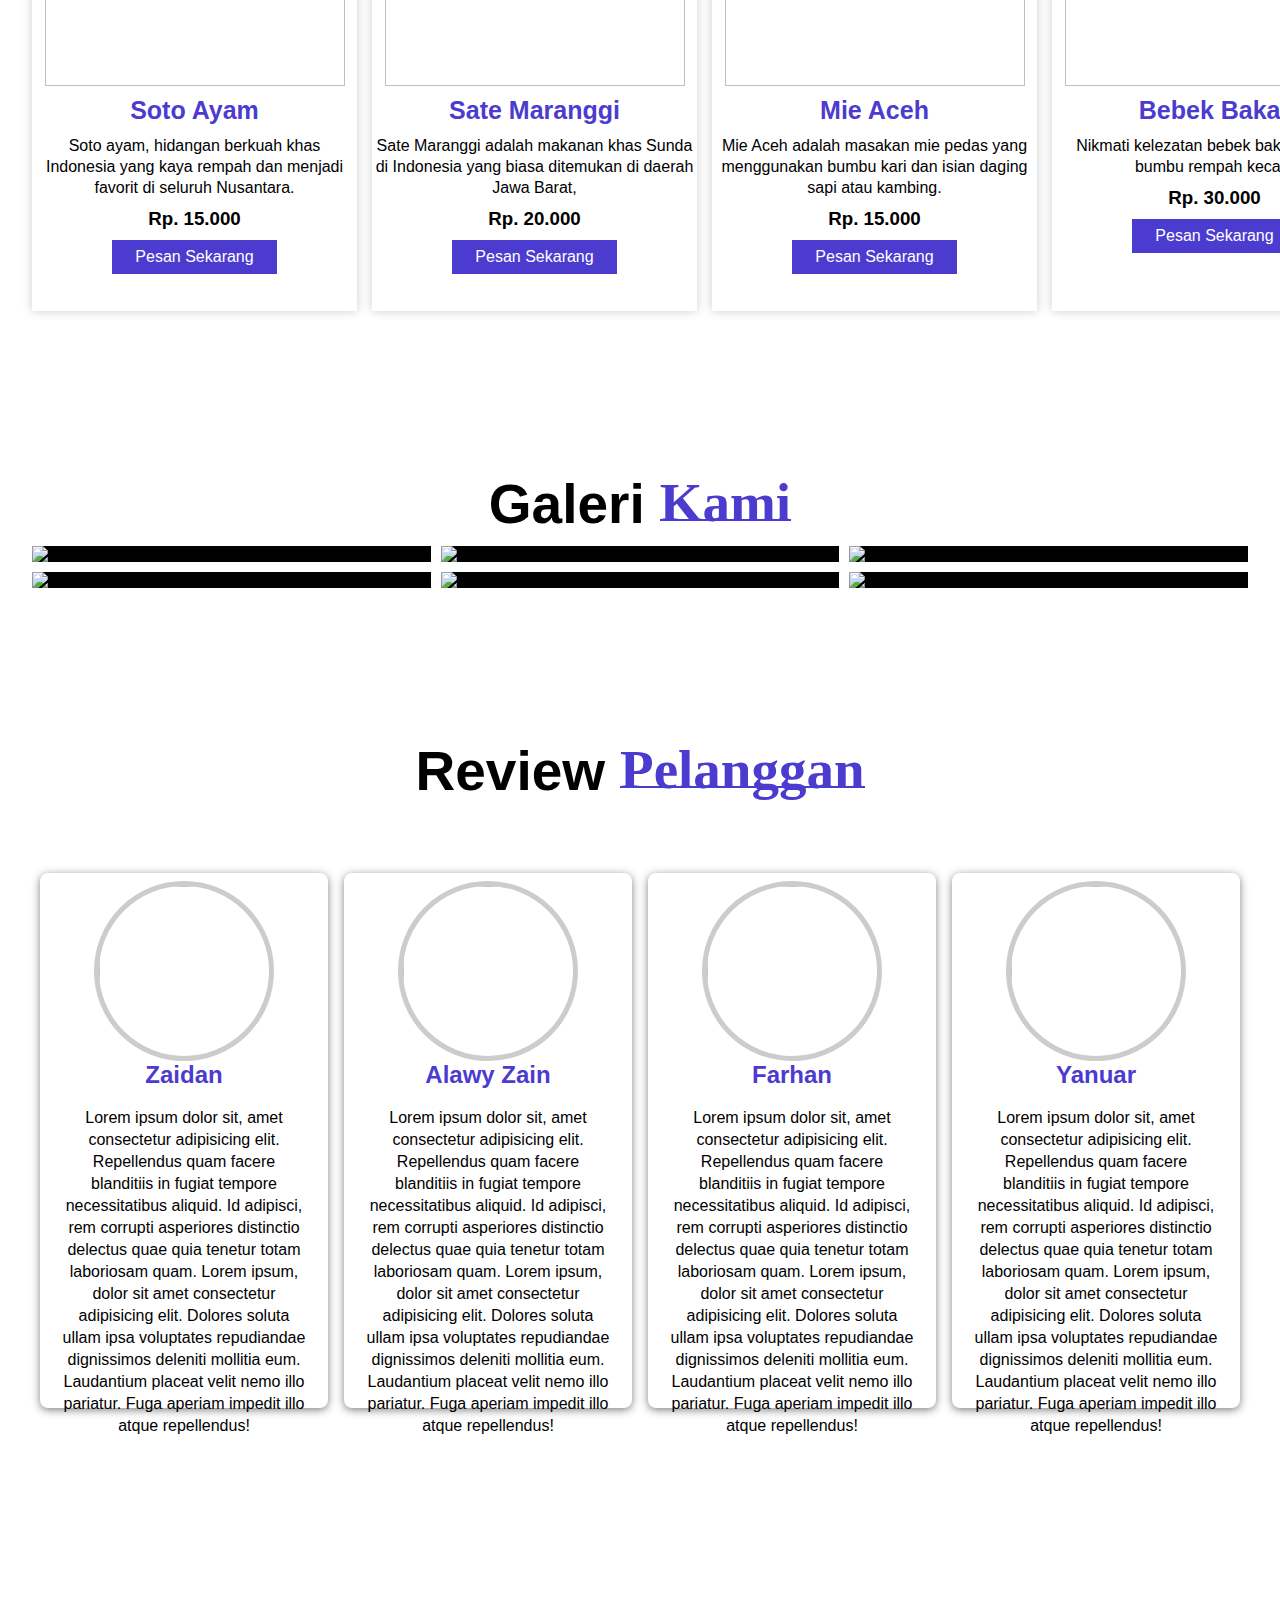
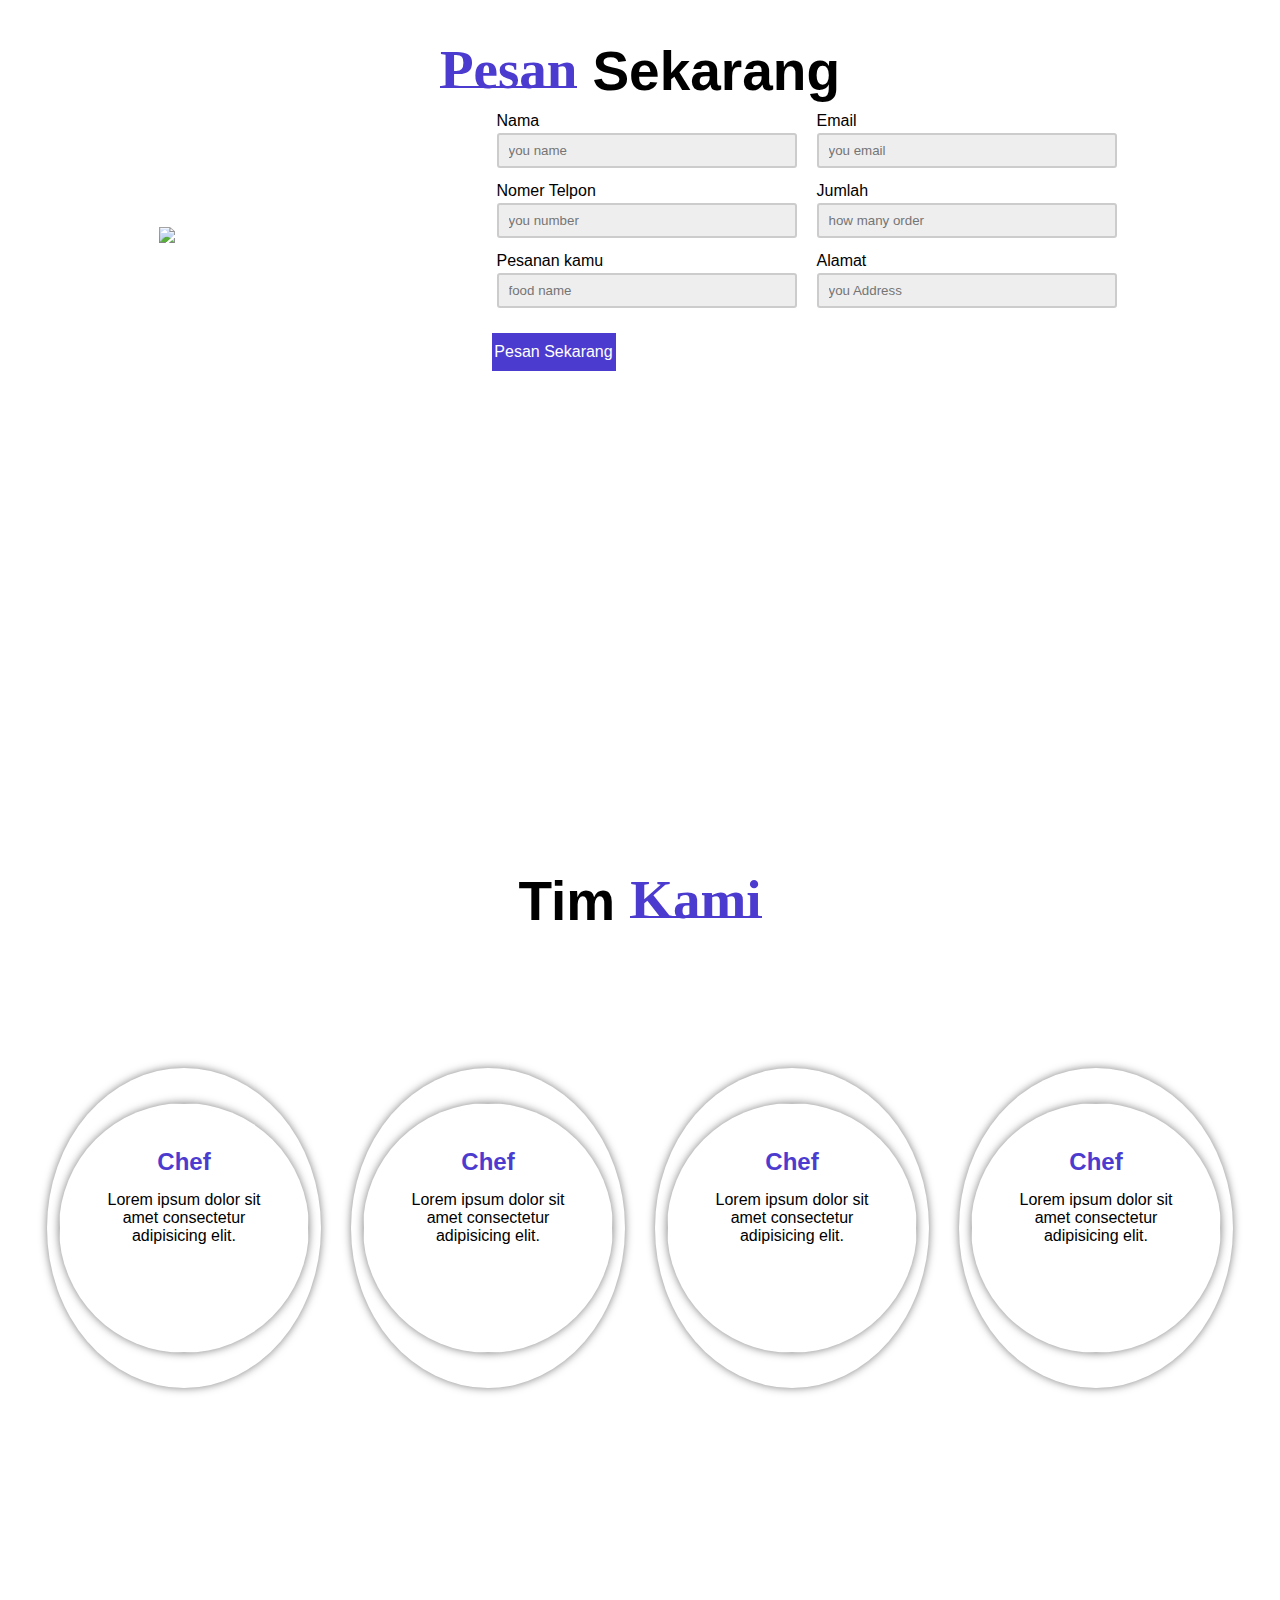
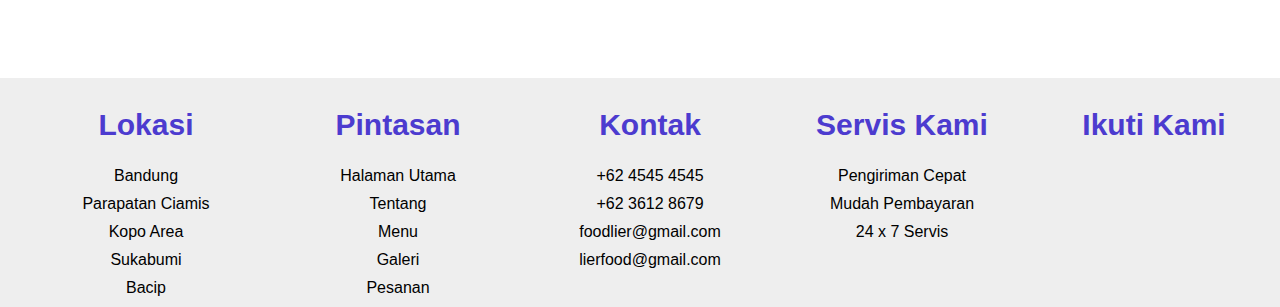
==== commit 0a74af46: "Update index.html" ====
--- a/index.html
+++ b/index.html
@@ -112,7 +112,7 @@
                 <div class="menu_info">
                     <h2>Nasgor</h2>
                     <p>
-                        Nasi goreng adalah makanan yang di masak,dengan campuran dengan bumbu-bumbu khusus yang membuat rasanya enak. 
+                        Nasi goreng adalah makanan yang di masak,dengan campuran dengan bumbu-bumbu khusus yang membuat rasanya enak
                     </p>
                     <h3>Rp. 15.000</h3>
                     <div class="menu_icon">
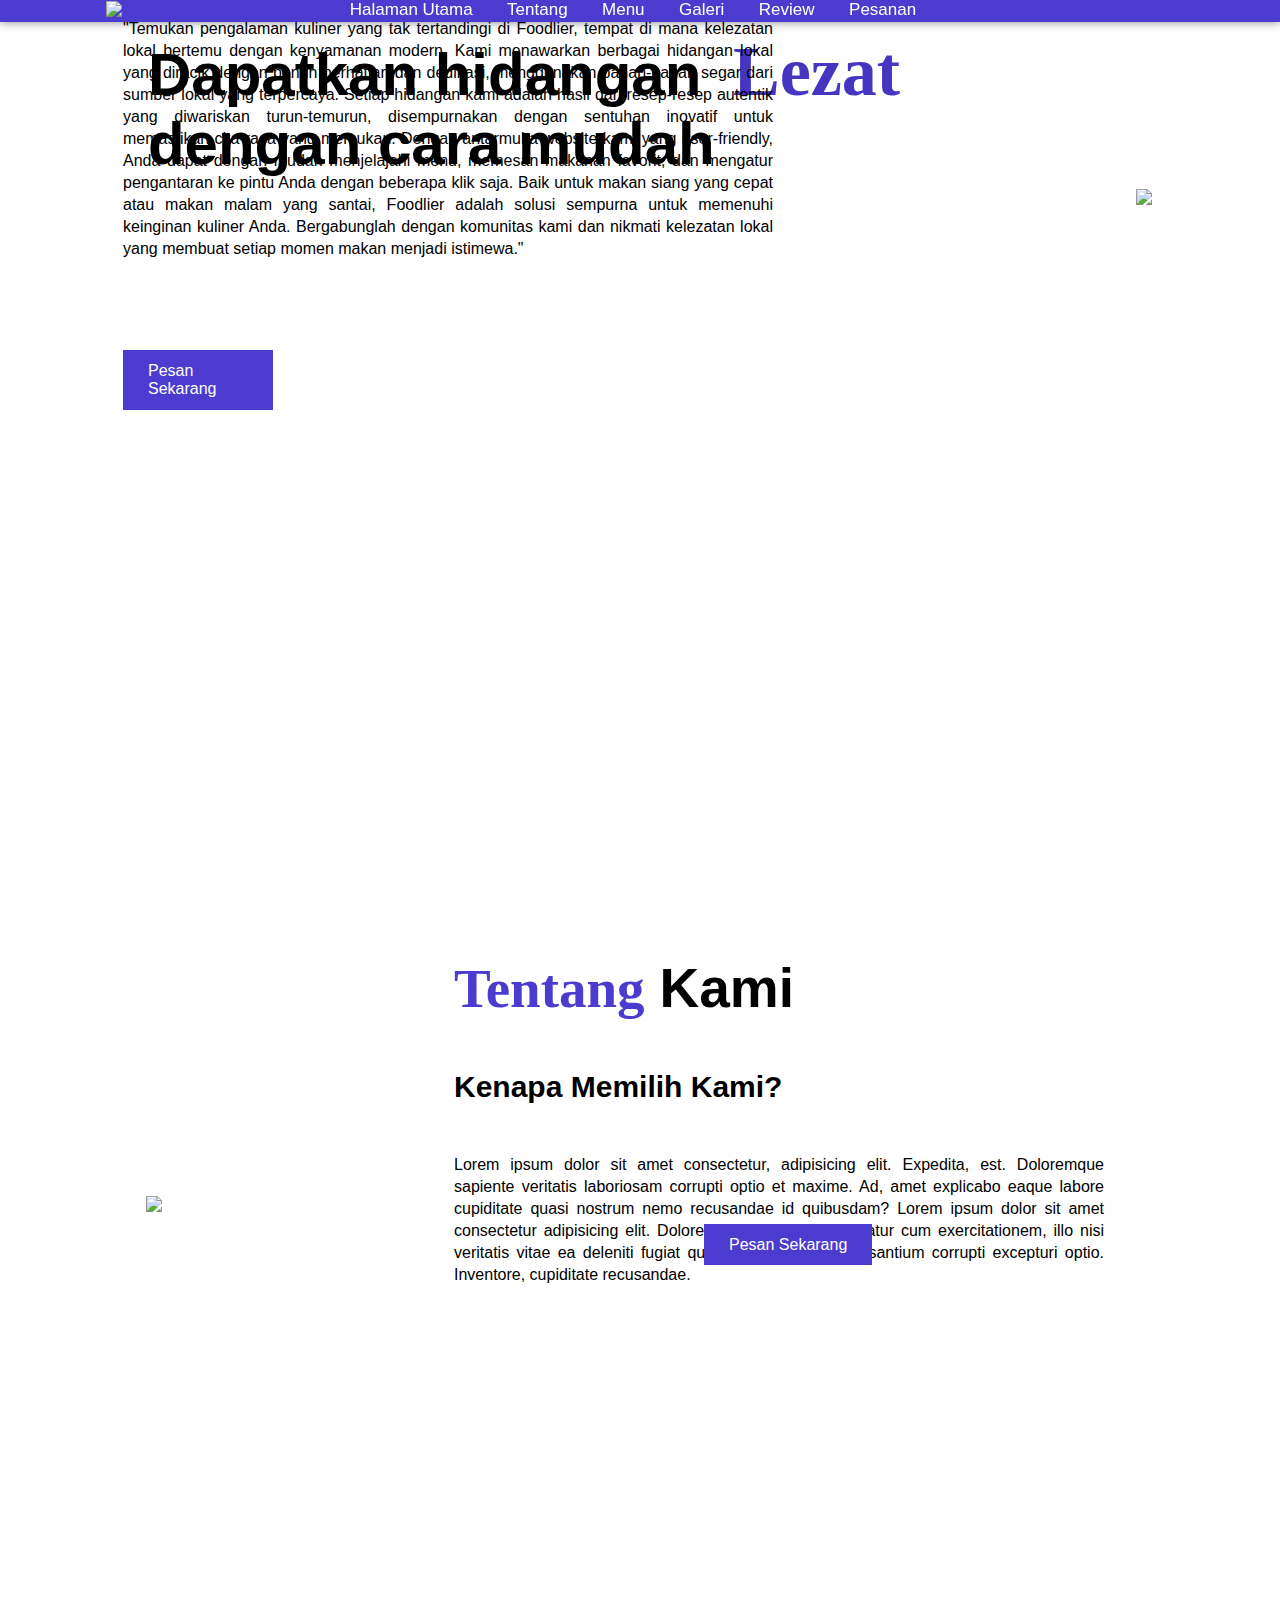
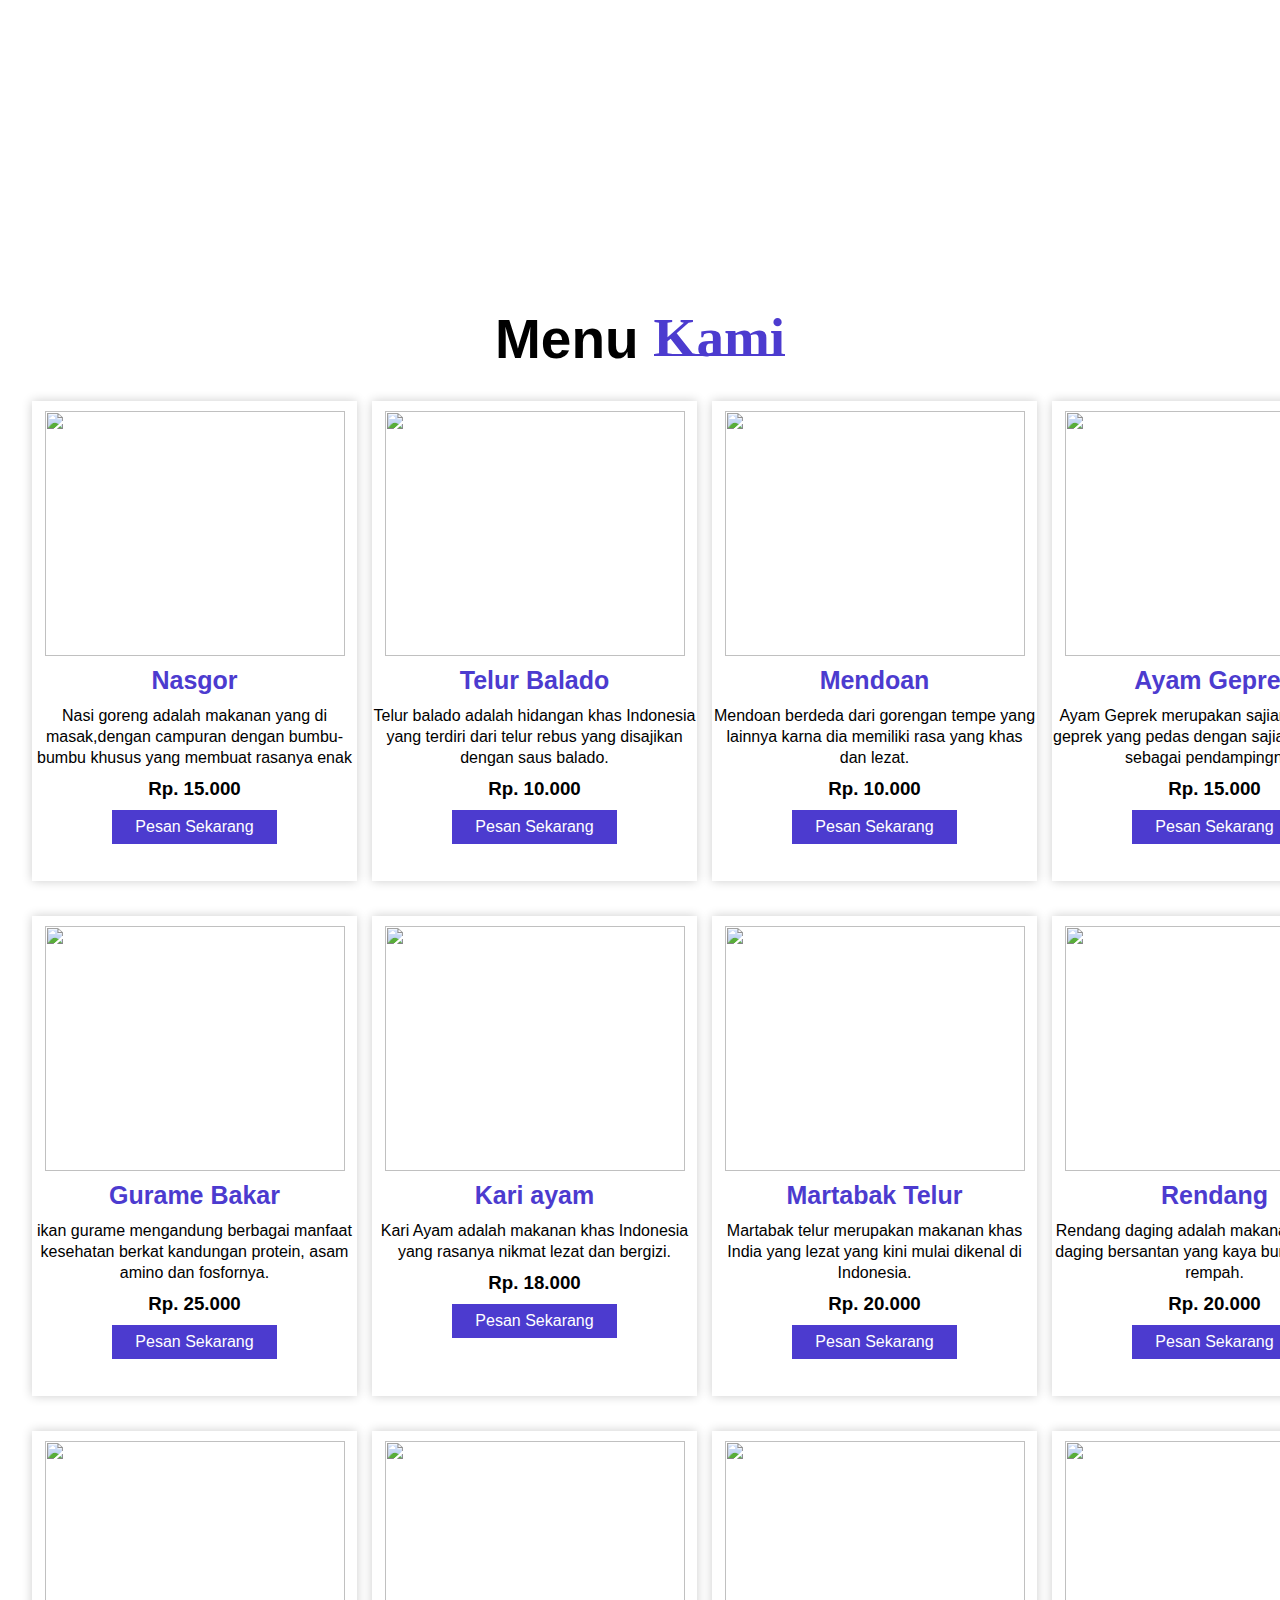
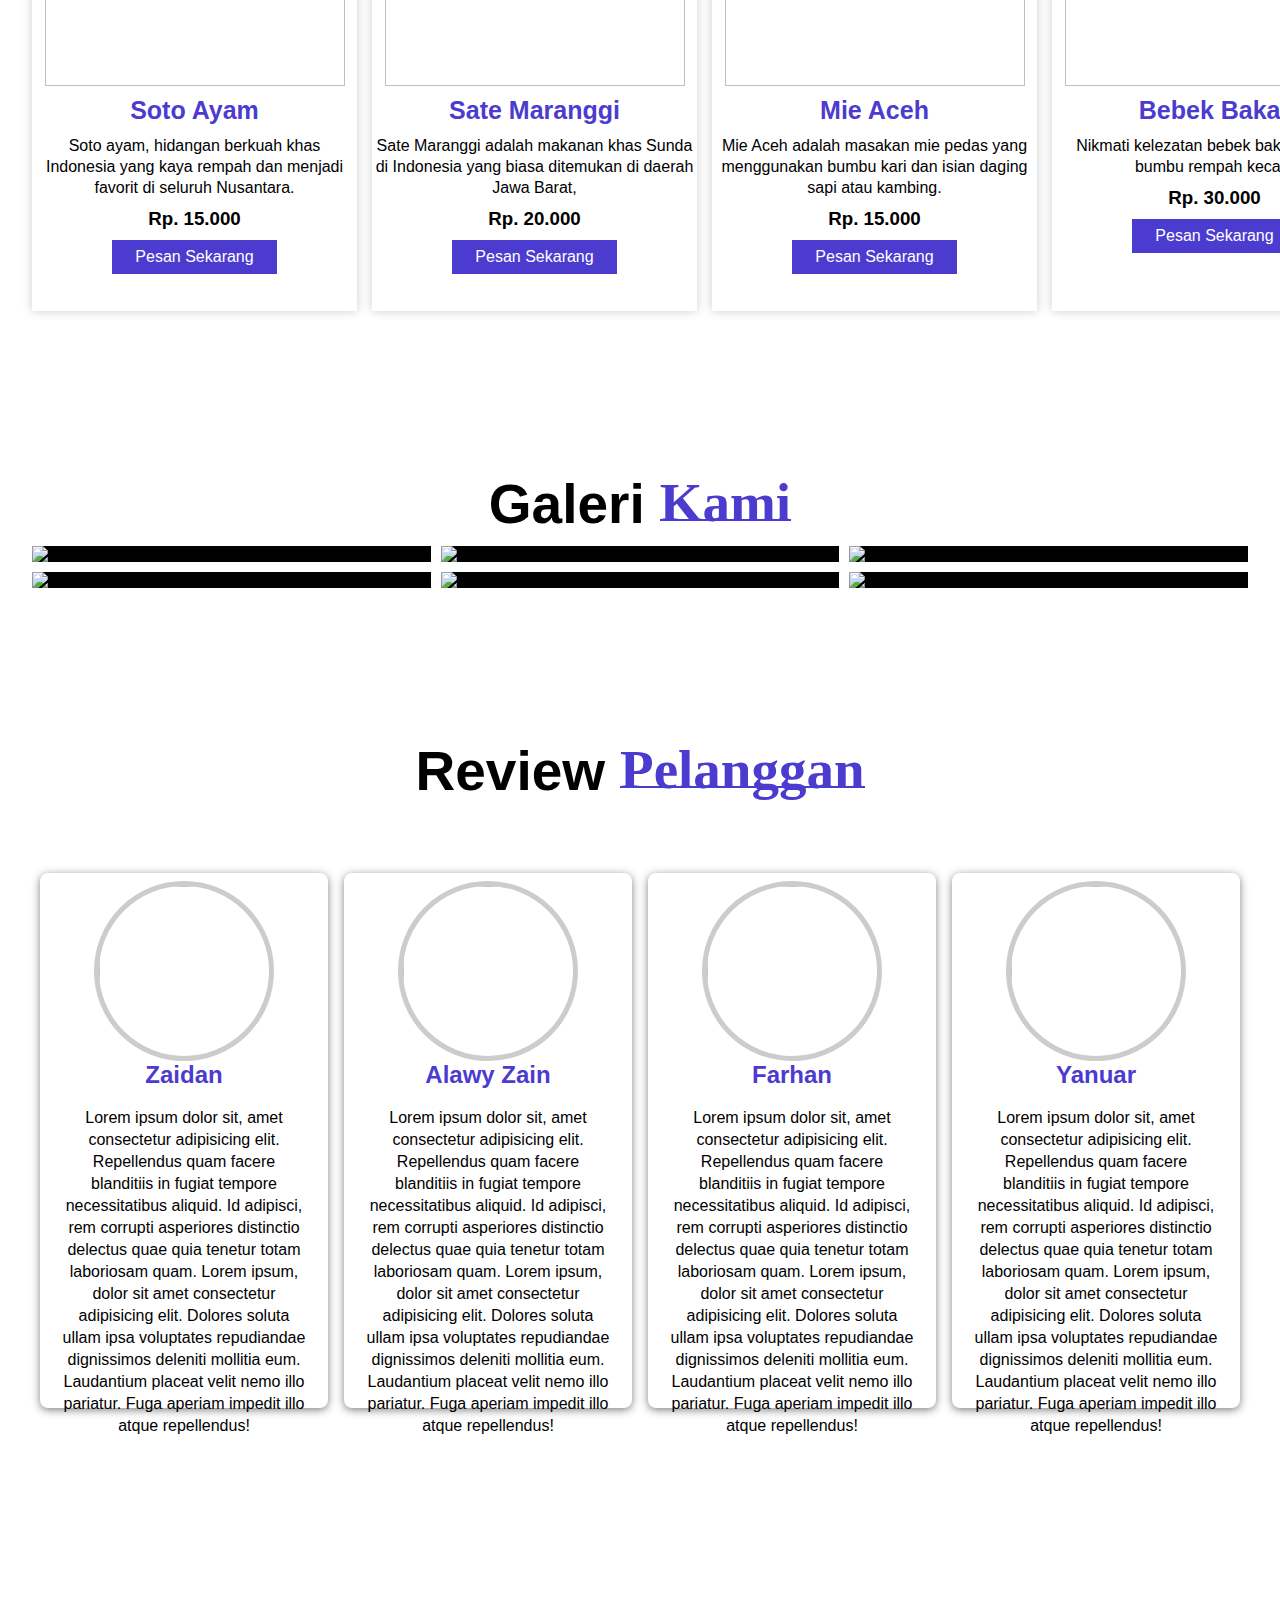
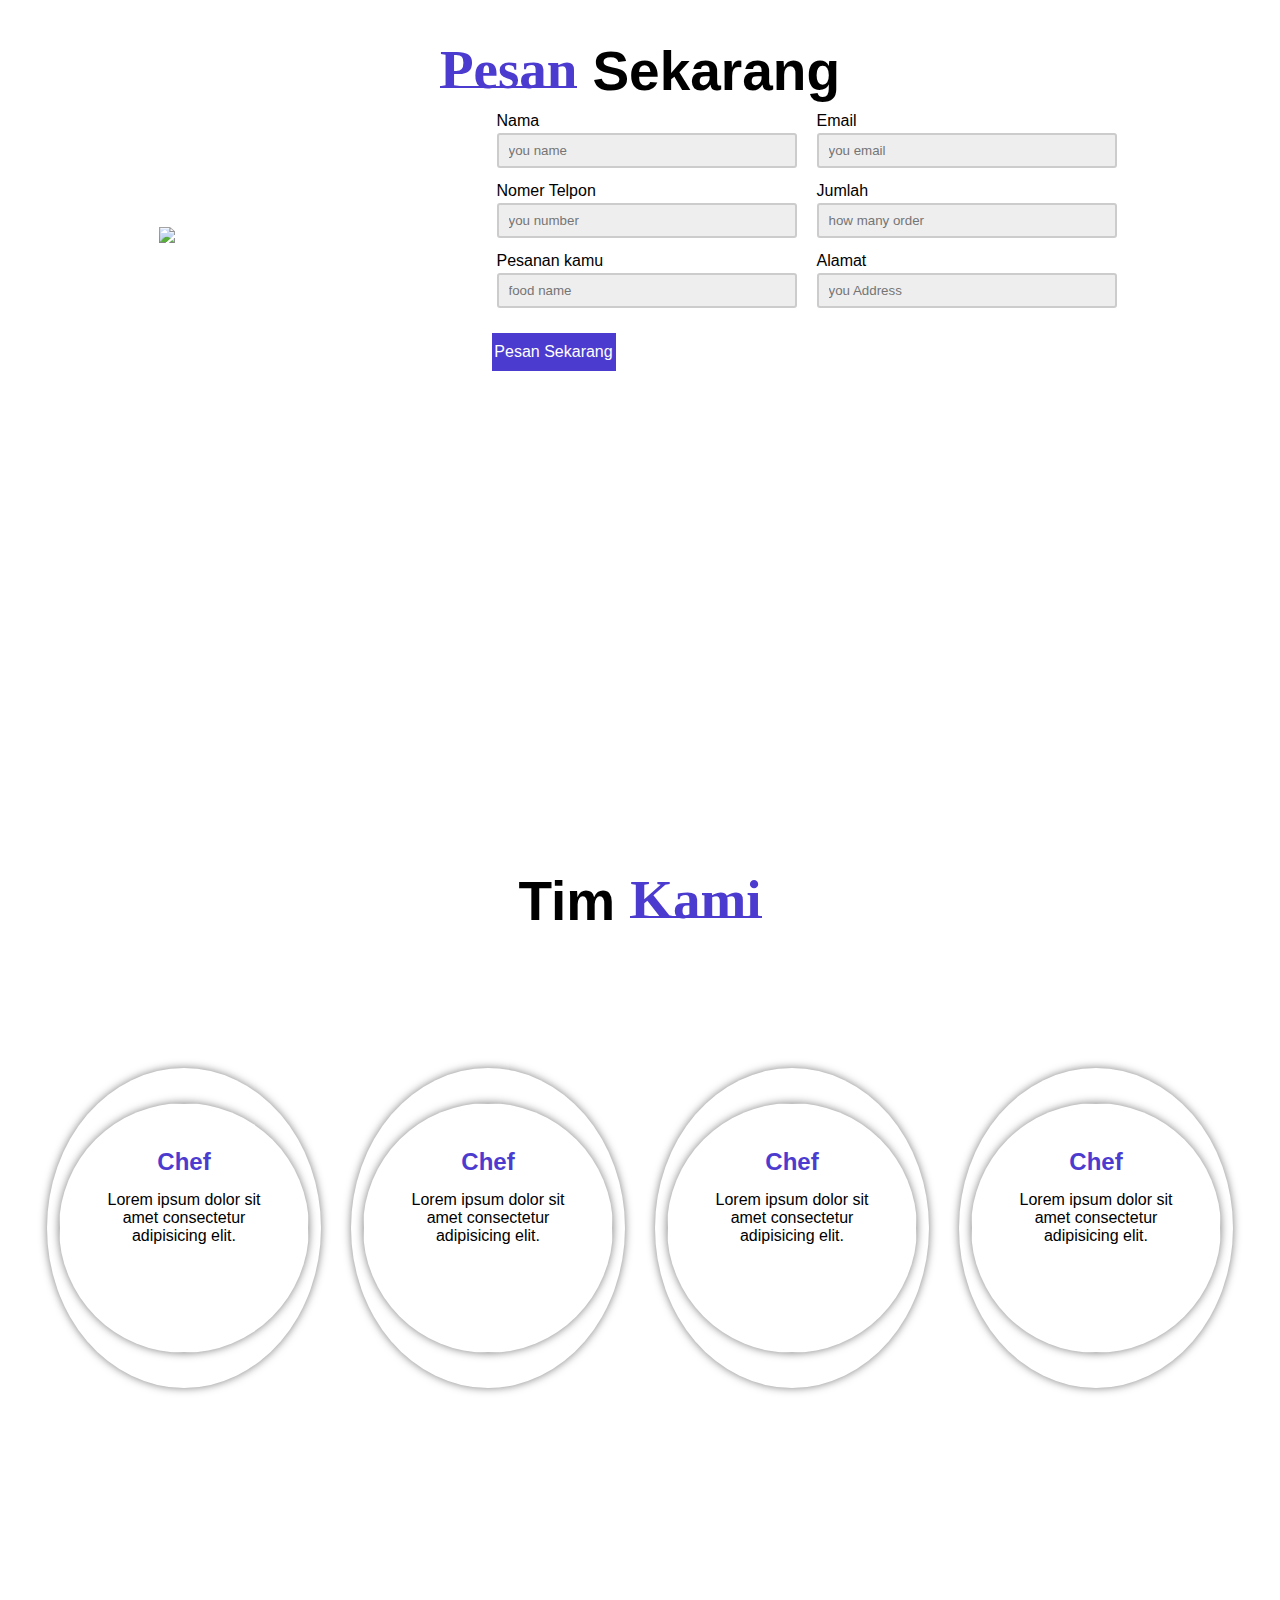
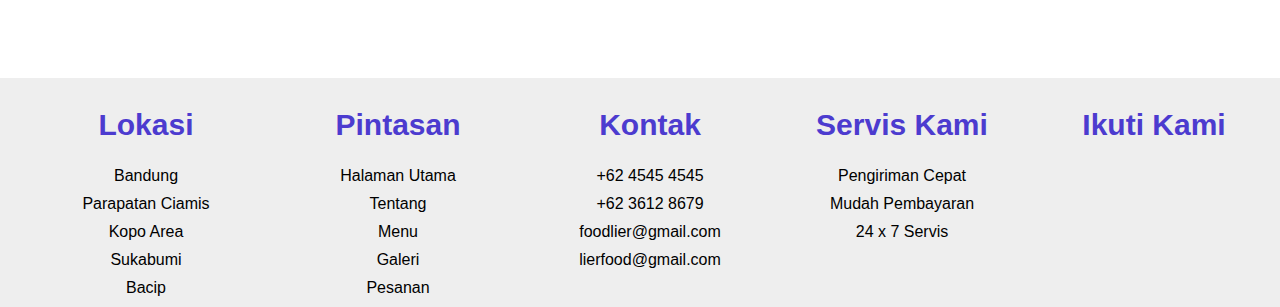
==== commit c21fe8a7: "Update index.html" ====
--- a/index.html
+++ b/index.html
@@ -252,7 +252,7 @@
                 <div class="menu_info">
                     <h2>Kari ayam</h2>
                     <p>
-                        Kari Ayam adalah makanan khas Indonesia yang rasanya nikmat dan lezat.
+                        Kari Ayam adalah makanan khas Indonesia yang rasanya nikmat lezat dan bergizi.
                     </p>
                     <h3>Rp. 18.000</h3>
                     <div class="menu_icon">
@@ -280,7 +280,7 @@
                 <div class="menu_info">
                     <h2>Martabak Telur</h2>
                     <p>
-                         Martabak telur merupakan makanan khas India yang kini mulai dikenal di Indonesia.
+                         Martabak telur merupakan makanan khas India yang lezat yang kini mulai dikenal di Indonesia.
                     </p>
                     <h3>Rp. 20.000</h3>
                     <div class="menu_icon">
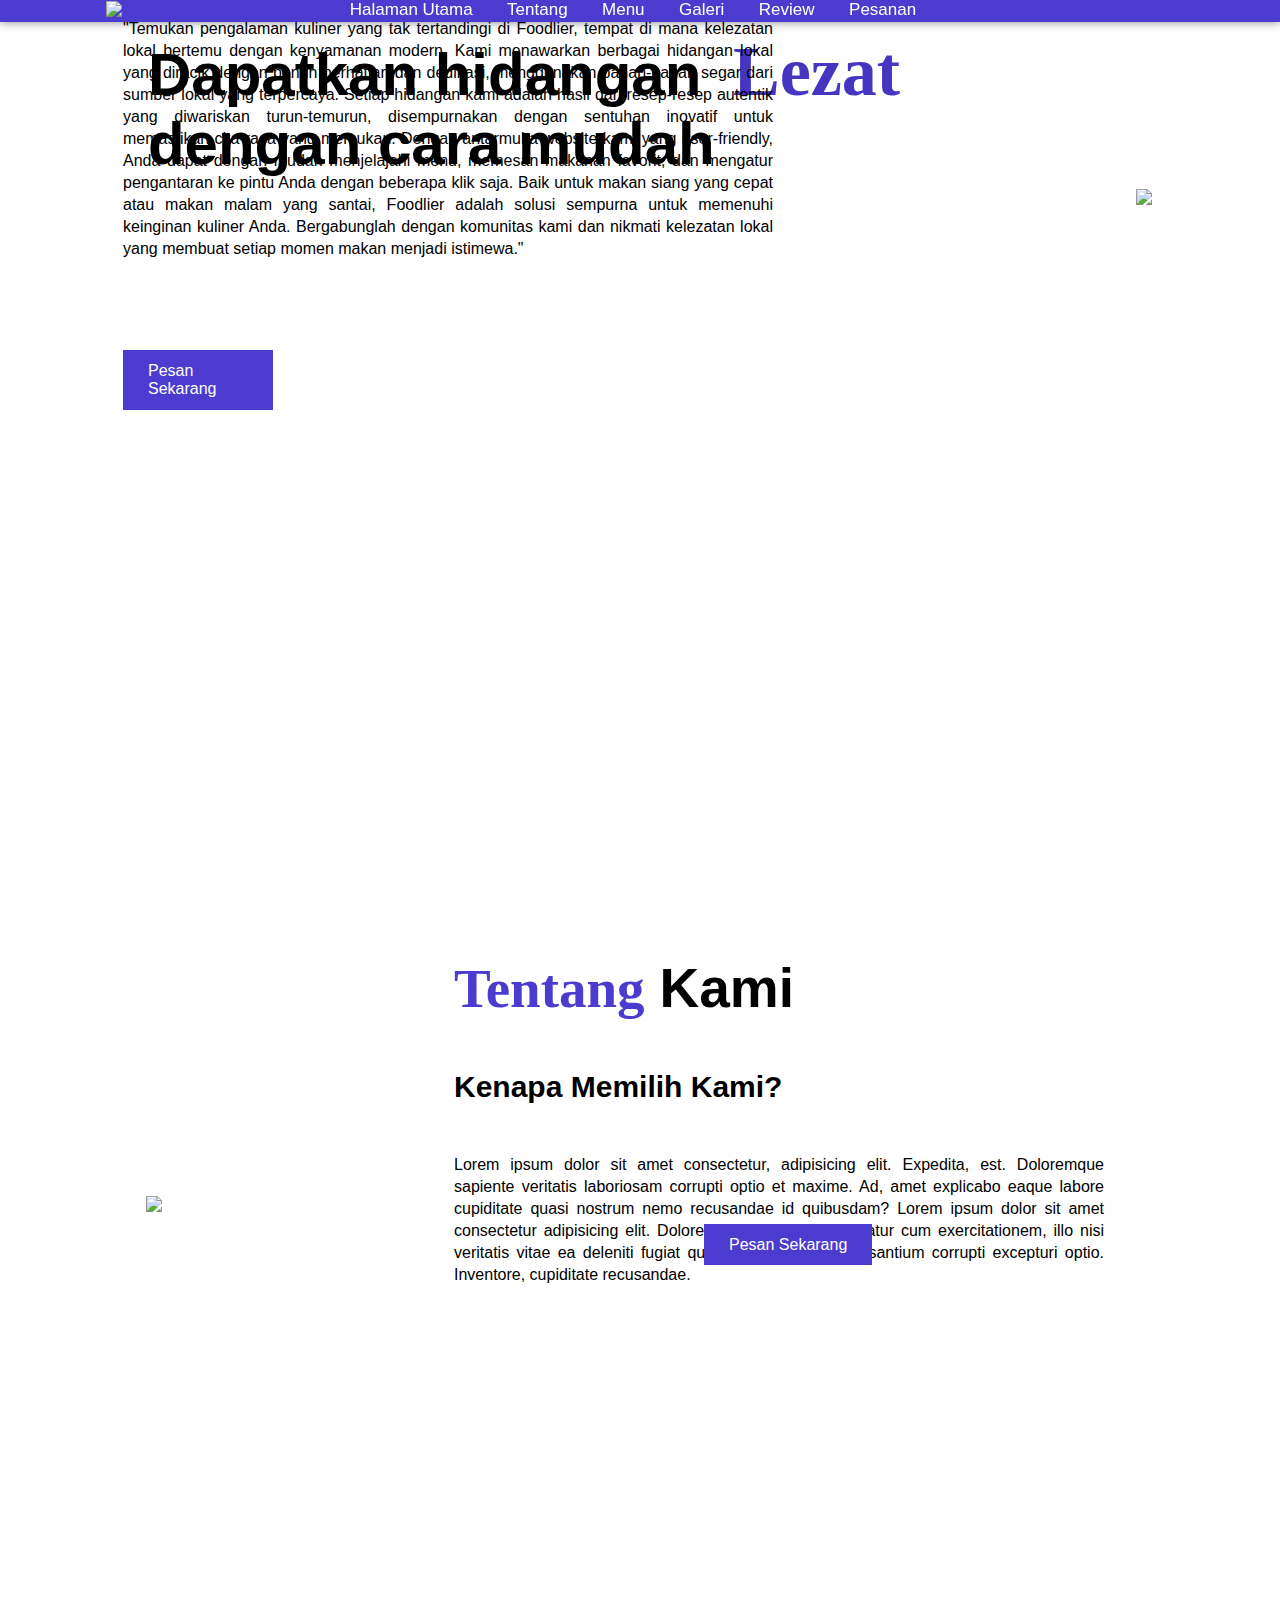
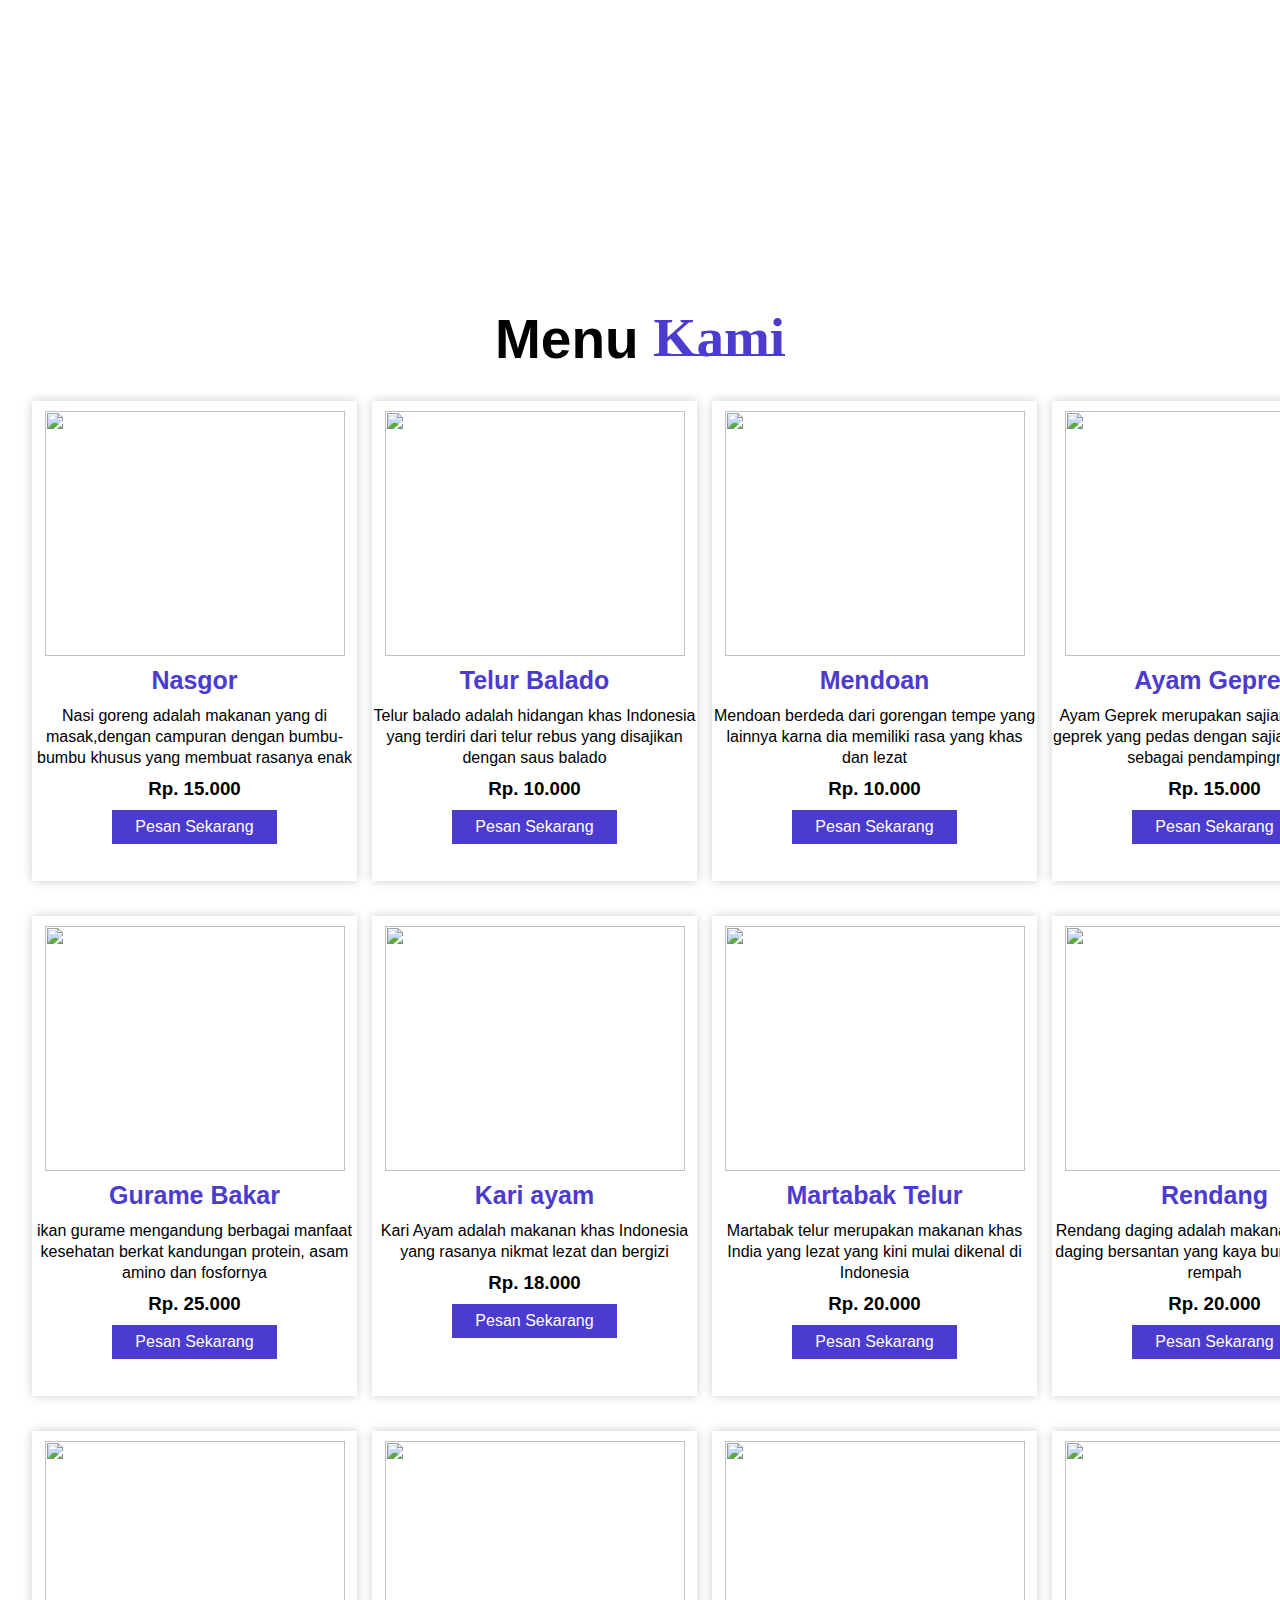
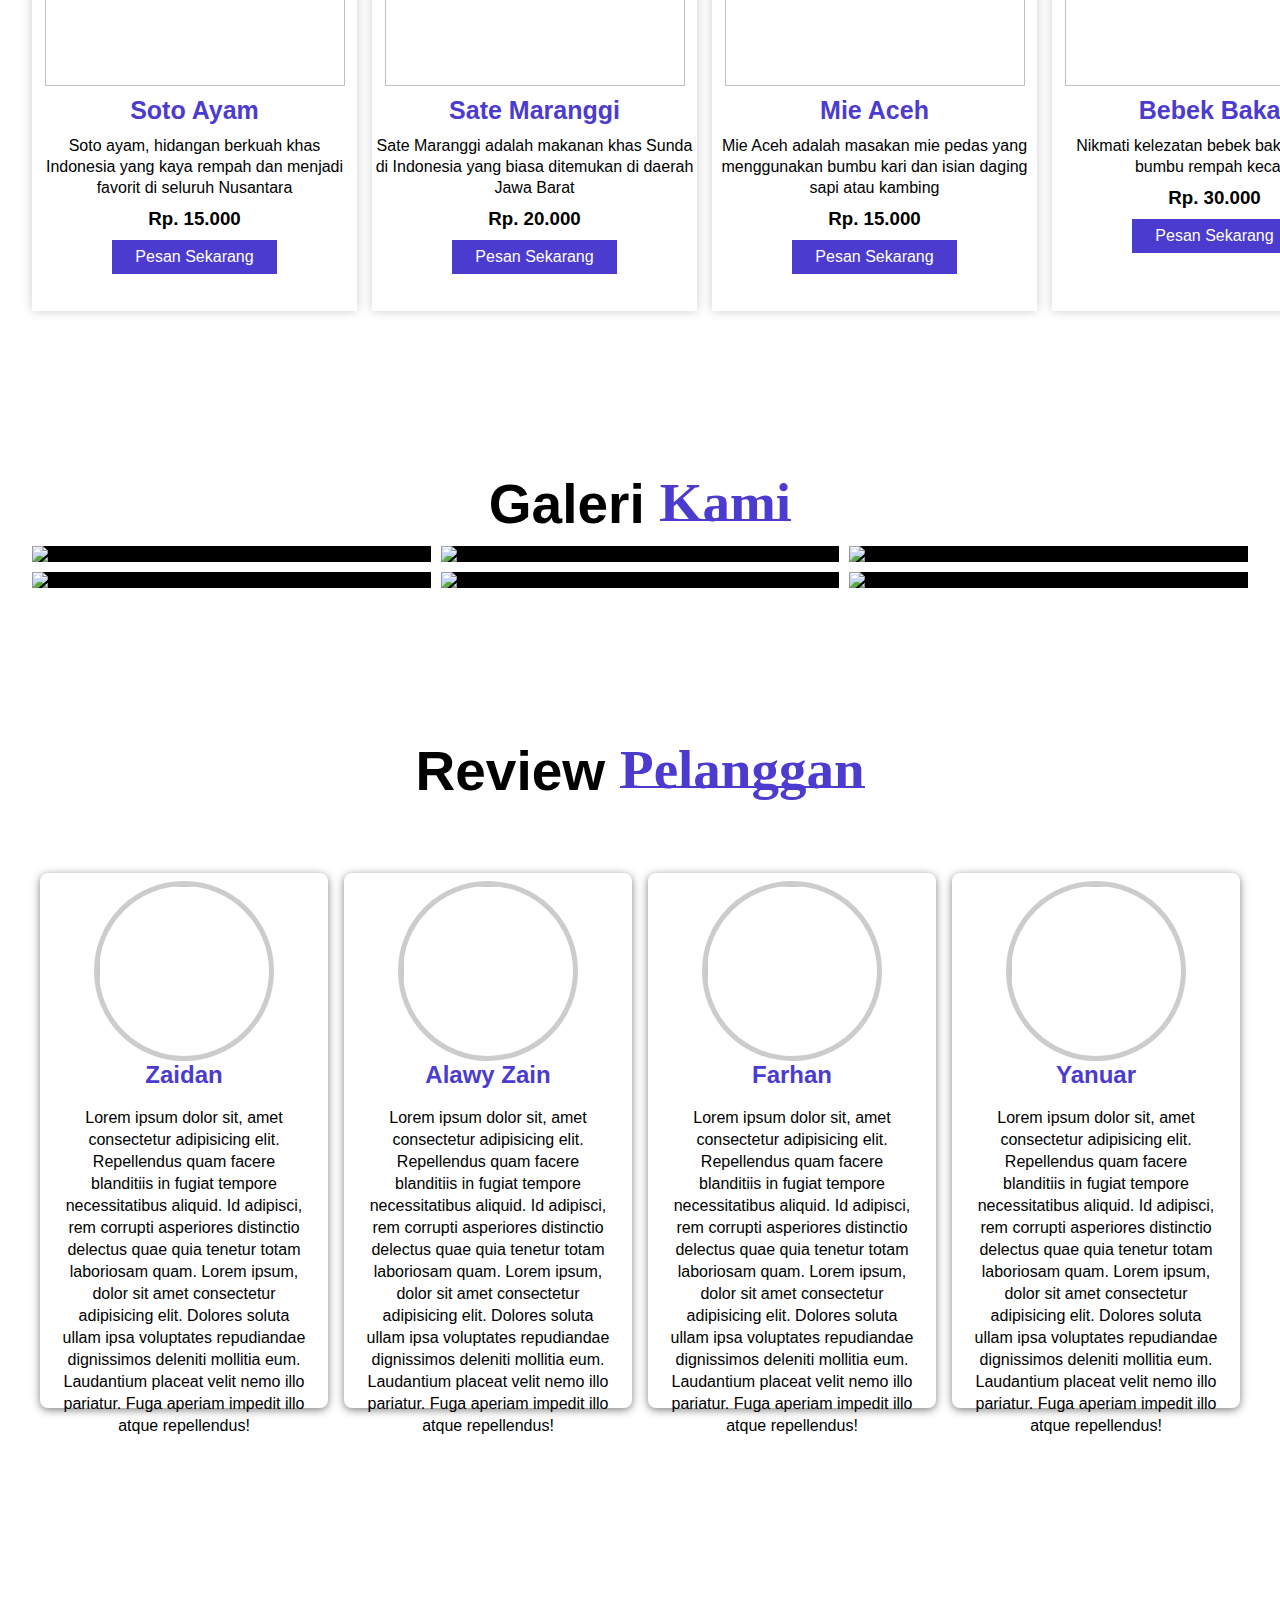
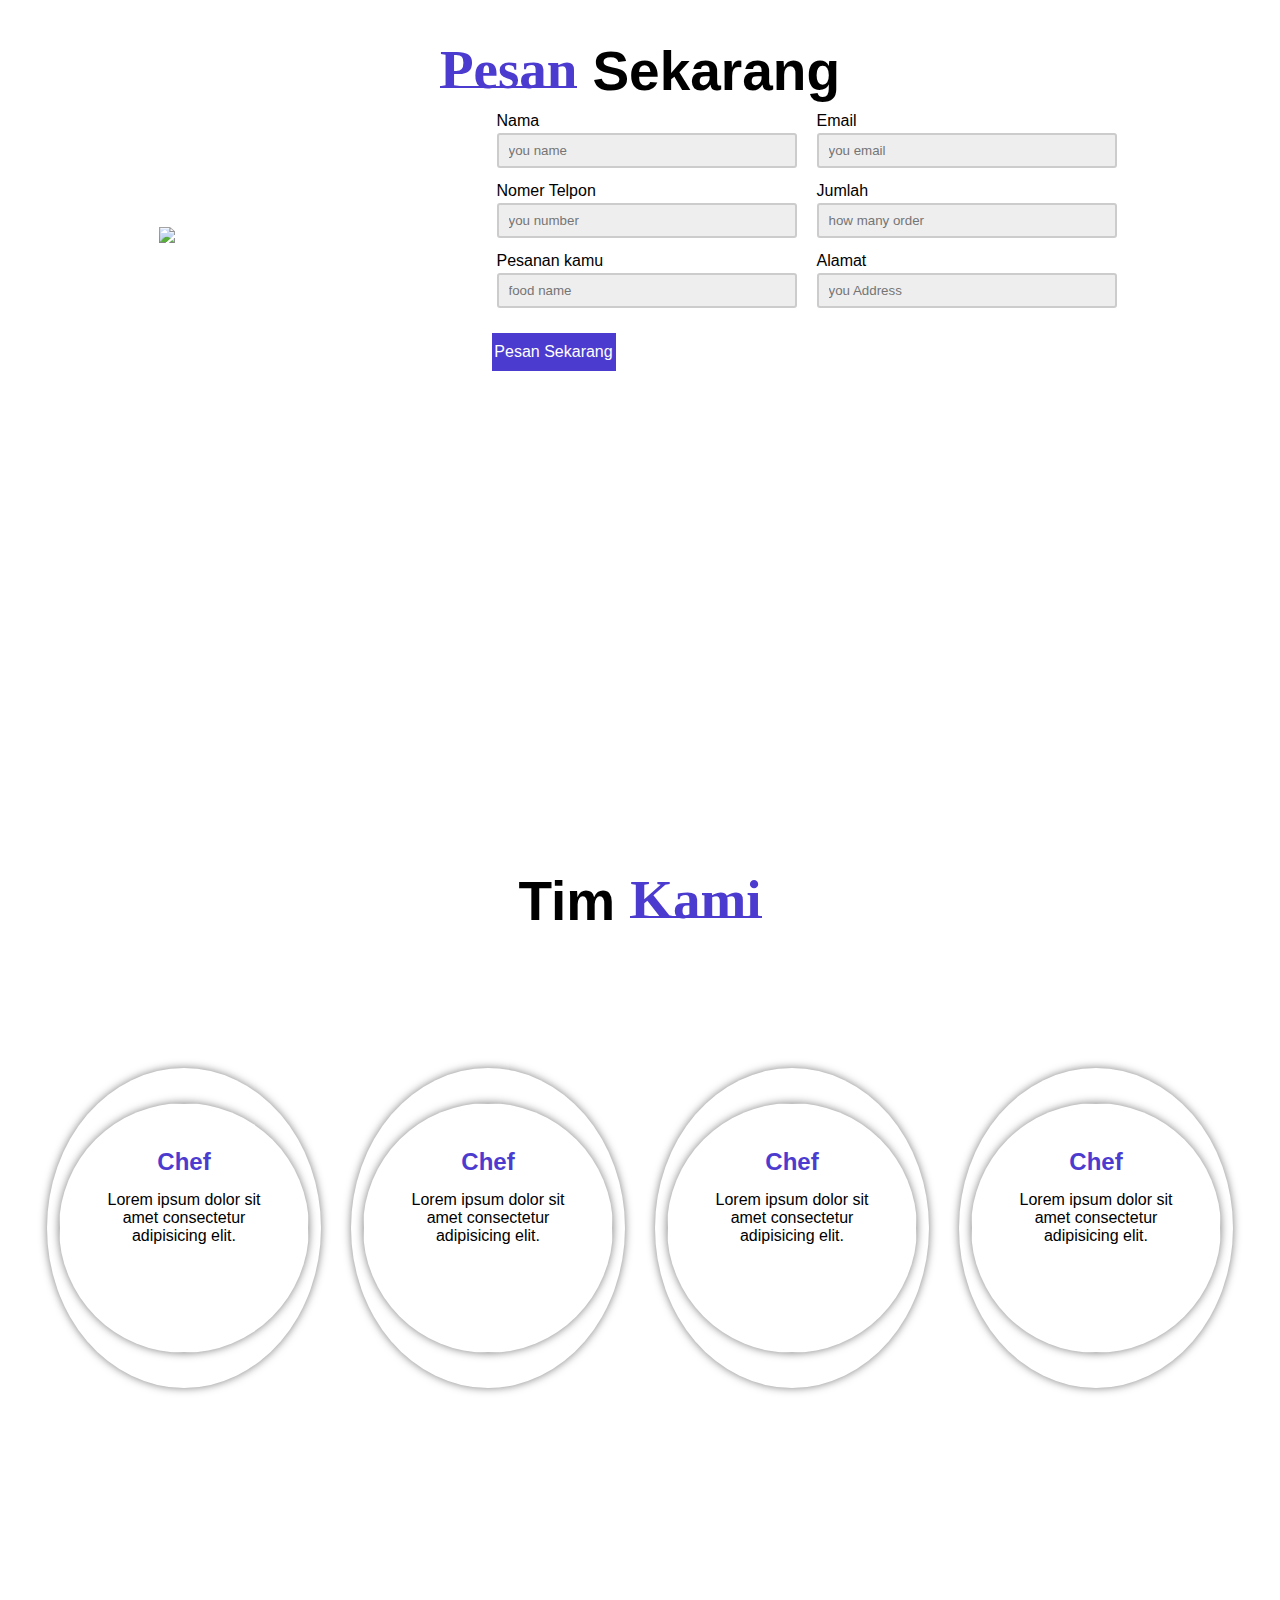
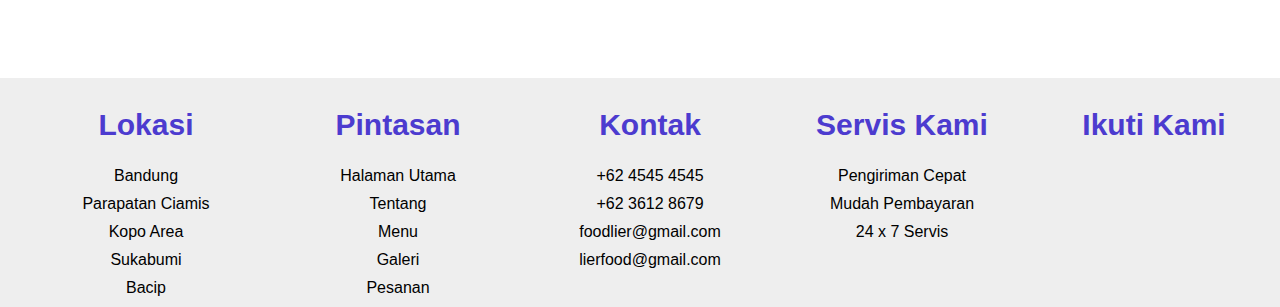
==== commit 3e202810: "Update index.html" ====
--- a/index.html
+++ b/index.html
@@ -140,7 +140,7 @@
                 <div class="menu_info">
                     <h2>Telur Balado</h2>
                     <p>
-                        Telur balado adalah hidangan khas Indonesia yang terdiri dari telur rebus yang disajikan dengan saus balado.
+                        Telur balado adalah hidangan khas Indonesia yang terdiri dari telur rebus yang disajikan dengan saus balado
                     </p>
                     <h3>Rp. 10.000</h3>
                     <div class="menu_icon">
@@ -168,7 +168,7 @@
                 <div class="menu_info">
                     <h2>Mendoan</h2>
                     <p>
-                          Mendoan berdeda dari gorengan tempe yang lainnya karna dia memiliki rasa yang khas dan lezat.  
+                          Mendoan berdeda dari gorengan tempe yang lainnya karna dia memiliki rasa yang khas dan lezat
                     </p> 
                     <h3>Rp. 10.000</h3>
                     <div class="menu_icon">
@@ -196,7 +196,7 @@
                 <div class="menu_info">
                     <h2>Ayam Geprek</h2>
                     <p>
-                        Ayam Geprek merupakan sajian khas ayam geprek yang pedas dengan sajian susu segar sebagai pendampingnya.
+                        Ayam Geprek merupakan sajian khas ayam geprek yang pedas dengan sajian susu segar sebagai pendampingnya
                     </p>
                     <h3>Rp. 15.000</h3>
                     <div class="menu_icon">
@@ -224,7 +224,7 @@
                 <div class="menu_info">
                     <h2>Gurame Bakar</h2>
                     <p>
-                         ikan gurame mengandung berbagai manfaat kesehatan berkat kandungan protein, asam amino dan fosfornya. 
+                         ikan gurame mengandung berbagai manfaat kesehatan berkat kandungan protein, asam amino dan fosfornya 
                     </p>
                     <h3>Rp. 25.000</h3>
                     <div class="menu_icon">
@@ -252,7 +252,7 @@
                 <div class="menu_info">
                     <h2>Kari ayam</h2>
                     <p>
-                        Kari Ayam adalah makanan khas Indonesia yang rasanya nikmat lezat dan bergizi.
+                        Kari Ayam adalah makanan khas Indonesia yang rasanya nikmat lezat dan bergizi
                     </p>
                     <h3>Rp. 18.000</h3>
                     <div class="menu_icon">
@@ -280,7 +280,7 @@
                 <div class="menu_info">
                     <h2>Martabak Telur</h2>
                     <p>
-                         Martabak telur merupakan makanan khas India yang lezat yang kini mulai dikenal di Indonesia.
+                         Martabak telur merupakan makanan khas India yang lezat yang kini mulai dikenal di Indonesia
                     </p>
                     <h3>Rp. 20.000</h3>
                     <div class="menu_icon">
@@ -308,7 +308,7 @@
                 <div class="menu_info">
                     <h2>Rendang</h2>
                     <p>
-                        Rendang daging adalah makanan tradisional daging bersantan yang kaya bumbu rempah-rempah.
+                        Rendang daging adalah makanan tradisional daging bersantan yang kaya bumbu rempah-rempah
                     </p>
                     <h3>Rp. 20.000</h3>
                     <div class="menu_icon">
@@ -336,7 +336,7 @@
                 <div class="menu_info">
                     <h2>Soto Ayam</h2>
                     <p>
-                        Soto ayam, hidangan berkuah khas Indonesia yang kaya rempah dan menjadi favorit di seluruh Nusantara.
+                        Soto ayam, hidangan berkuah khas Indonesia yang kaya rempah dan menjadi favorit di seluruh Nusantara
                     </p>
                     <h3>Rp. 15.000</h3>
                     <div class="menu_icon">
@@ -364,7 +364,7 @@
                 <div class="menu_info">
                     <h2>Sate Maranggi</h2>
                     <p>
-                       Sate Maranggi adalah makanan khas Sunda di Indonesia yang biasa ditemukan di daerah Jawa Barat,
+                       Sate Maranggi adalah makanan khas Sunda di Indonesia yang biasa ditemukan di daerah Jawa Barat
                     </p>
                     <h3>Rp. 20.000</h3>
                     <div class="menu_icon">
@@ -392,7 +392,7 @@
                 <div class="menu_info">
                     <h2>Mie Aceh</h2>
                     <p>
-                        Mie Aceh adalah masakan mie pedas yang menggunakan bumbu kari dan isian daging sapi atau kambing.
+                        Mie Aceh adalah masakan mie pedas yang menggunakan bumbu kari dan isian daging sapi atau kambing
                     </p>
                     <h3>Rp. 15.000</h3>
                     <div class="menu_icon">
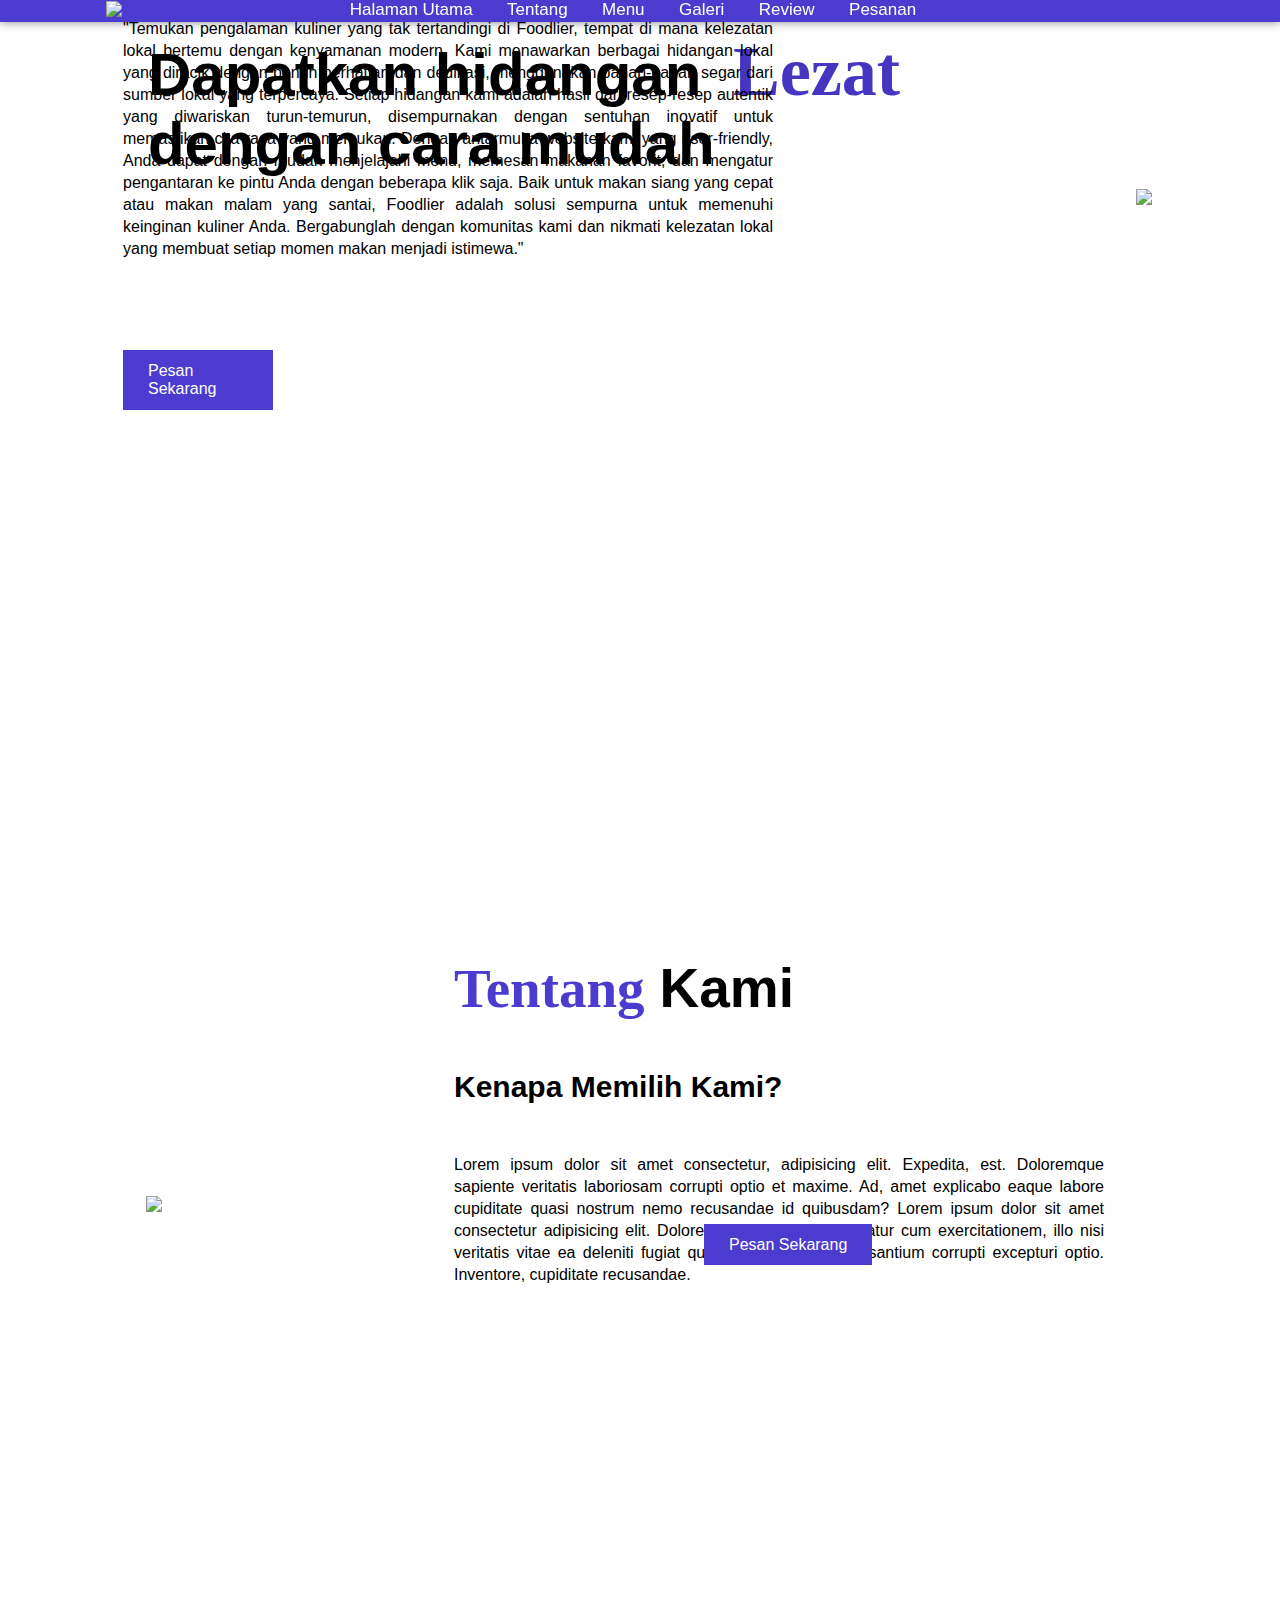
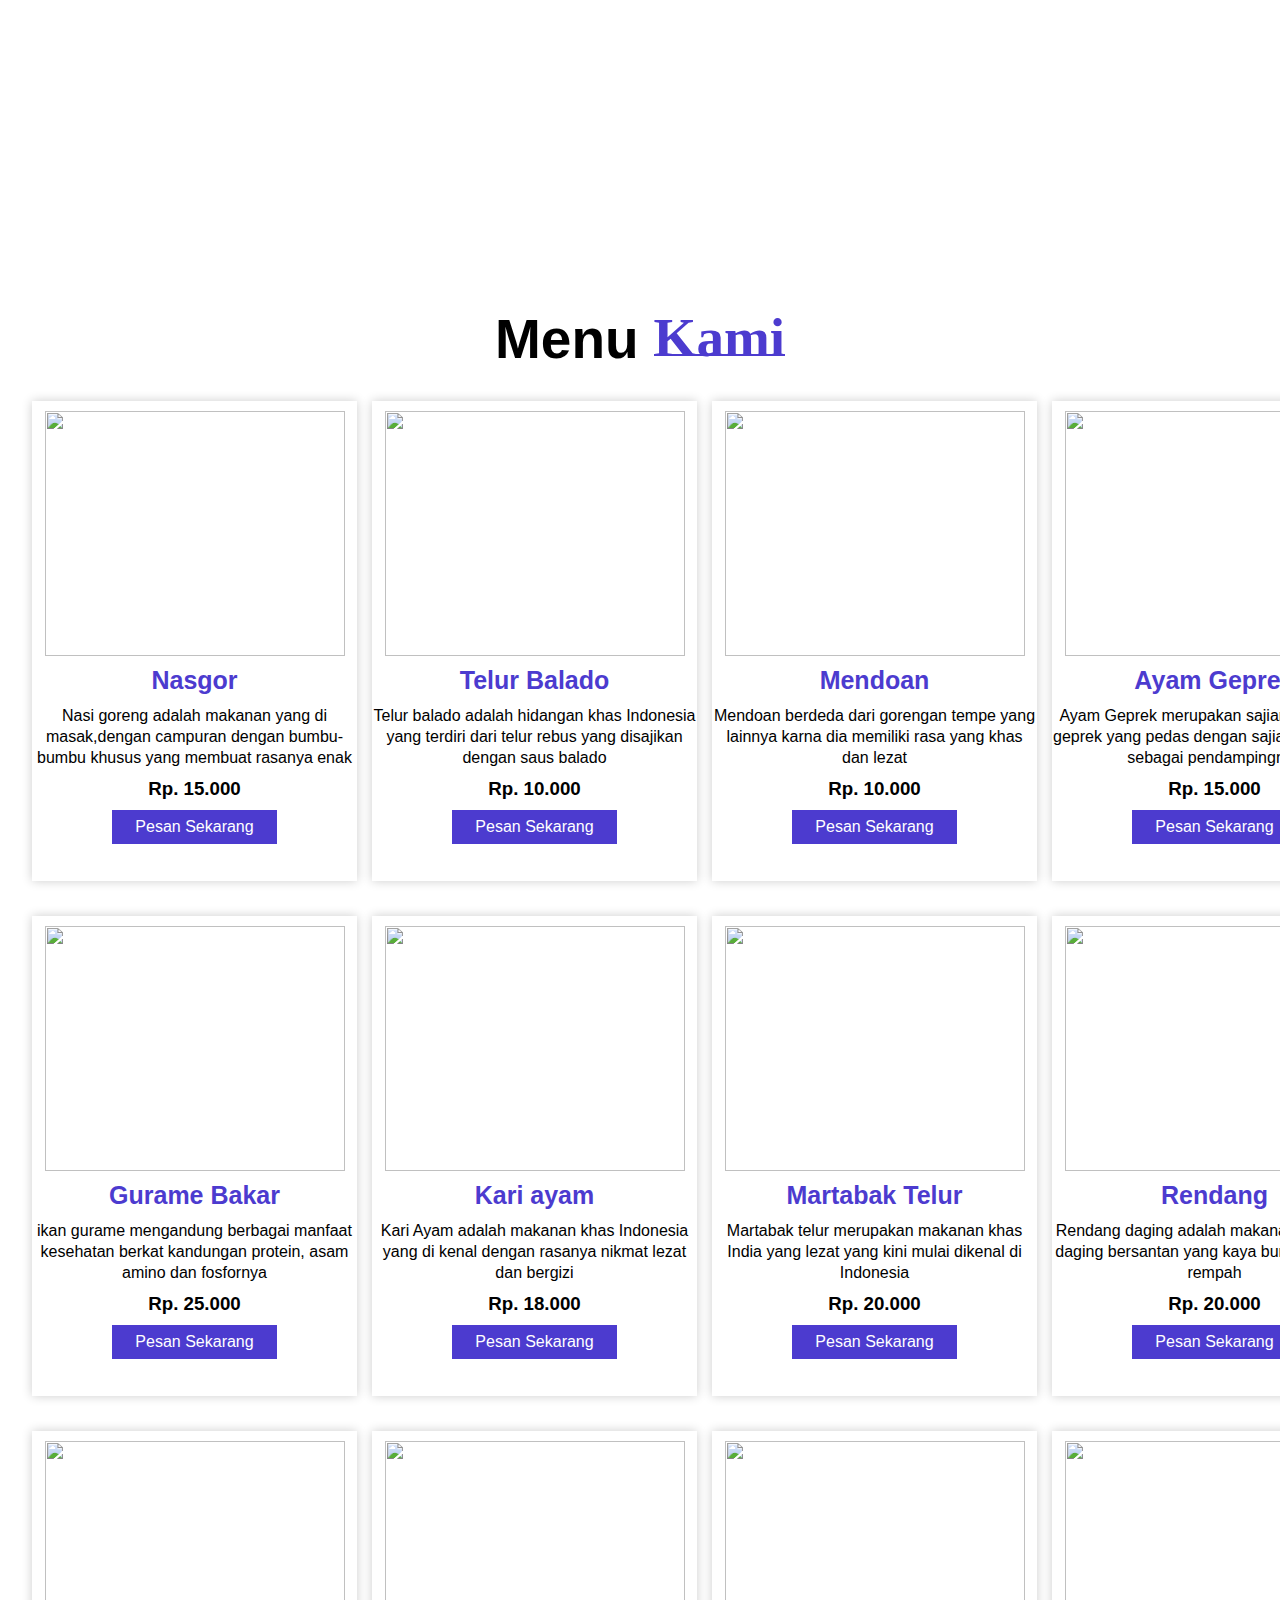
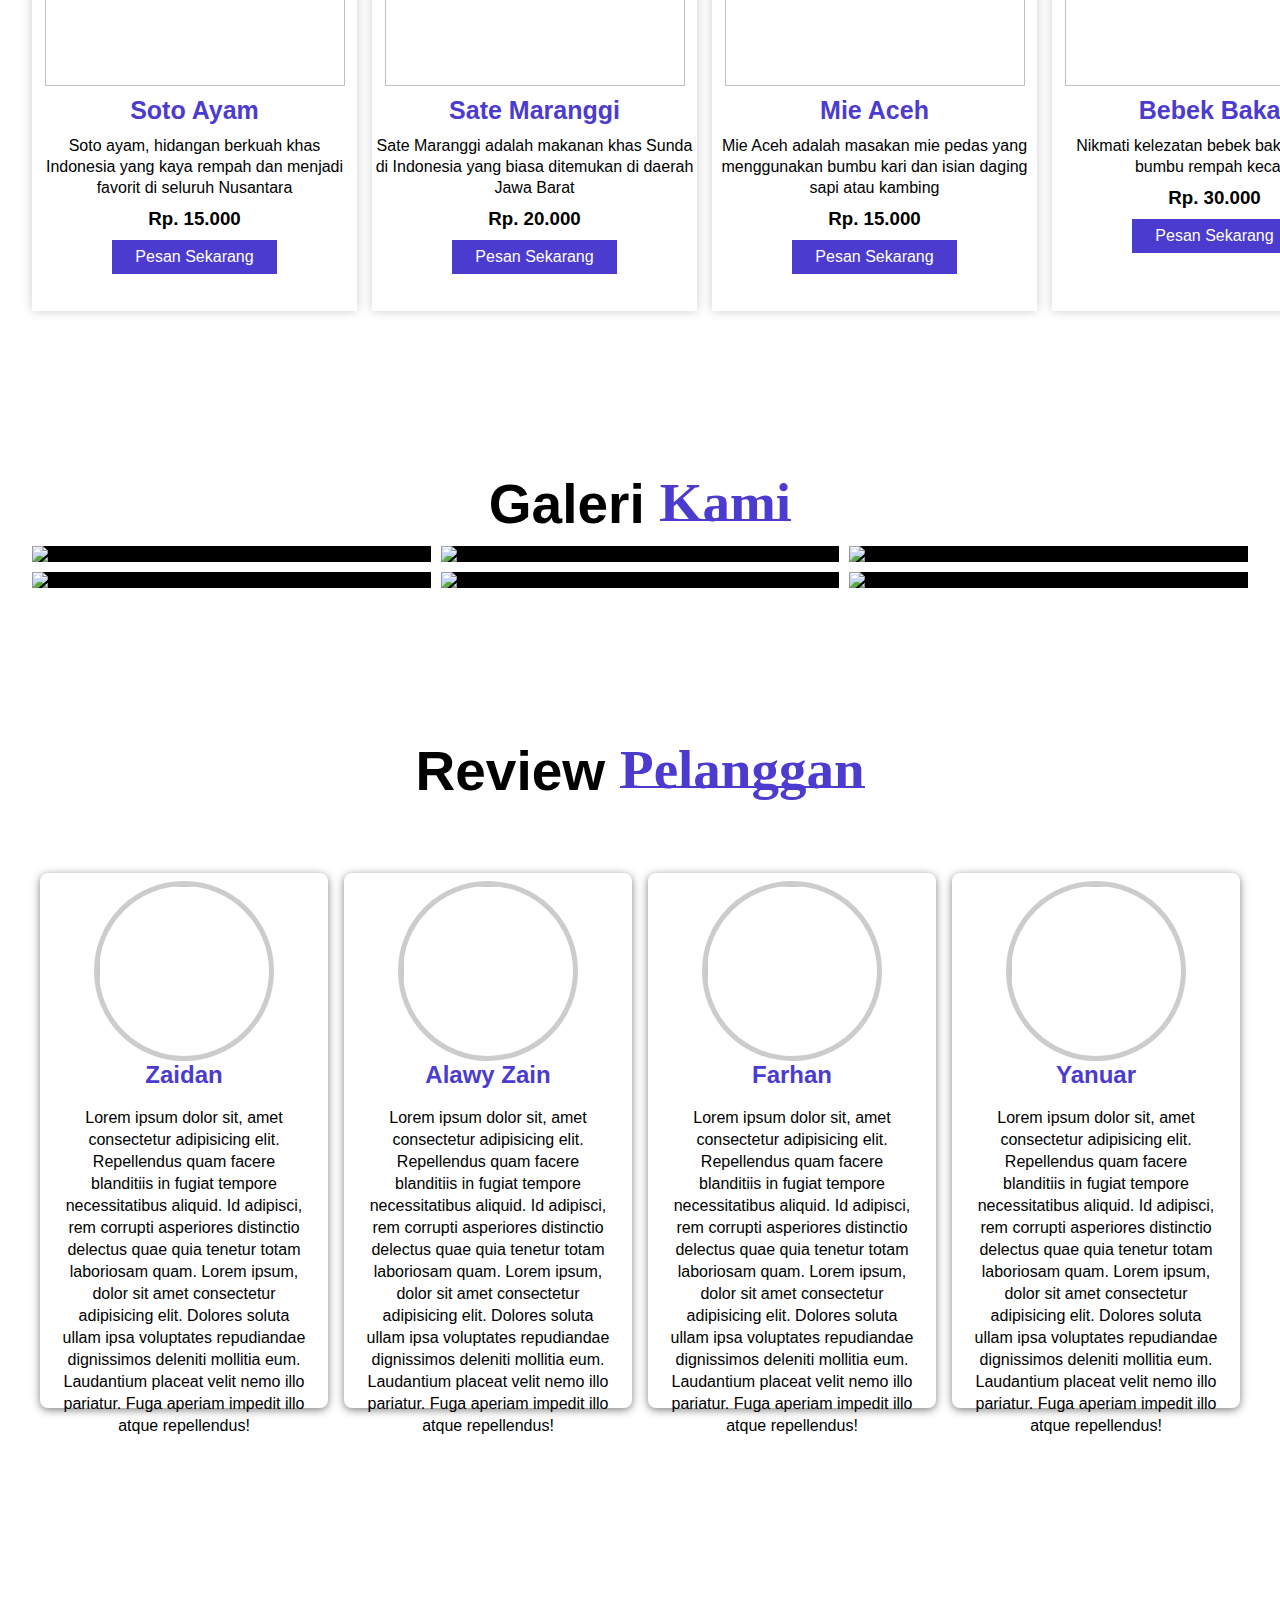
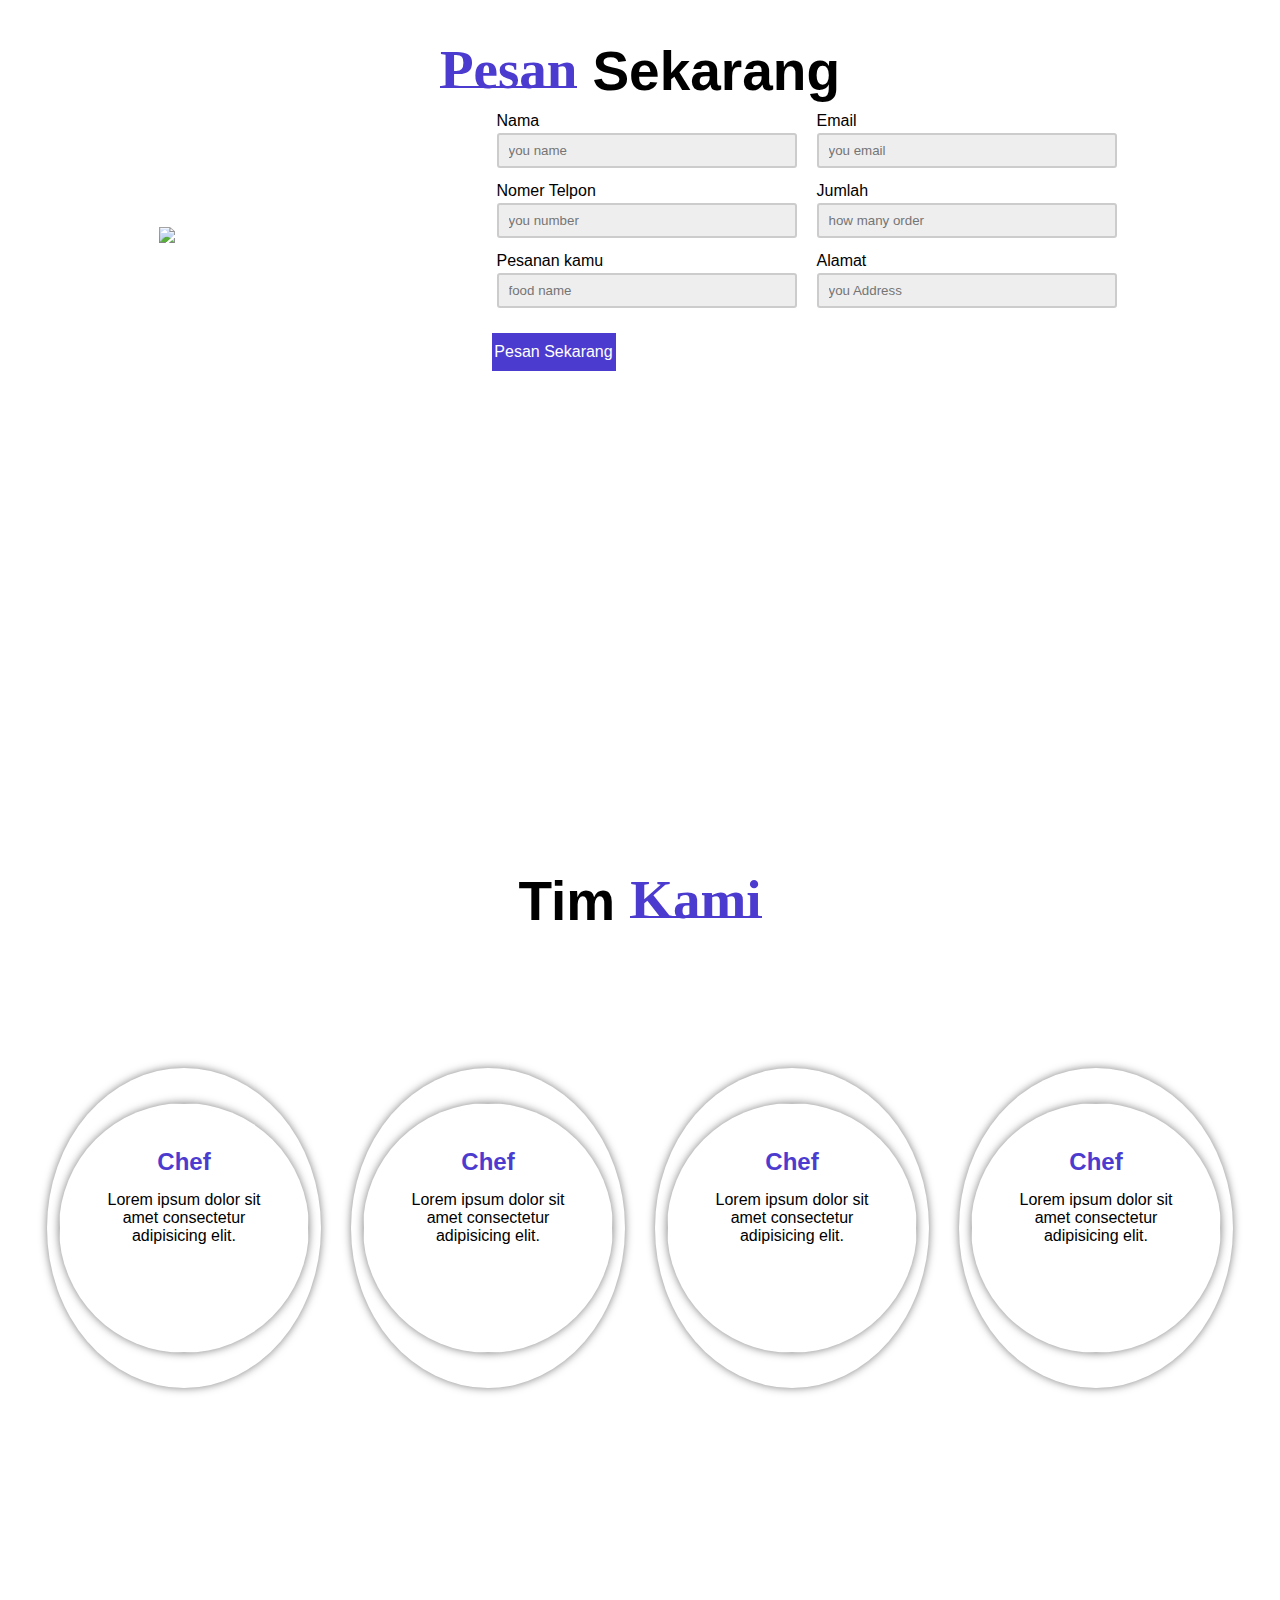
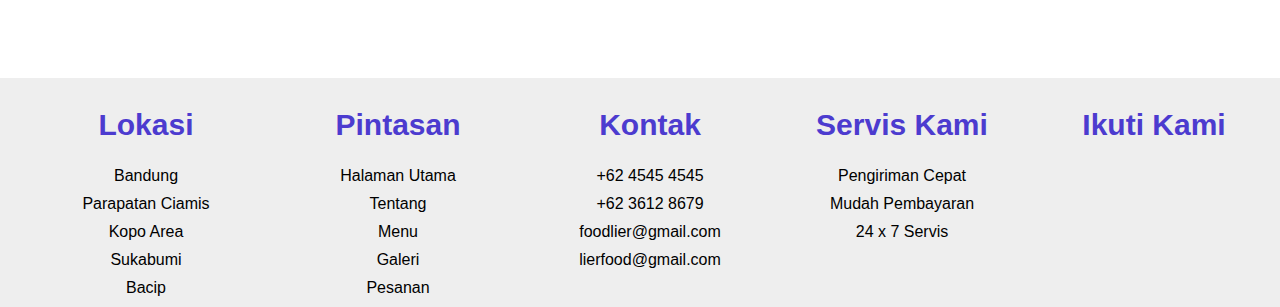
==== commit 80e68d14: "Update index.html" ====
--- a/index.html
+++ b/index.html
@@ -252,7 +252,7 @@
                 <div class="menu_info">
                     <h2>Kari ayam</h2>
                     <p>
-                        Kari Ayam adalah makanan khas Indonesia yang rasanya nikmat lezat dan bergizi
+                        Kari Ayam adalah makanan khas Indonesia yang di kenal dengan rasanya nikmat lezat dan bergizi
                     </p>
                     <h3>Rp. 18.000</h3>
                     <div class="menu_icon">
